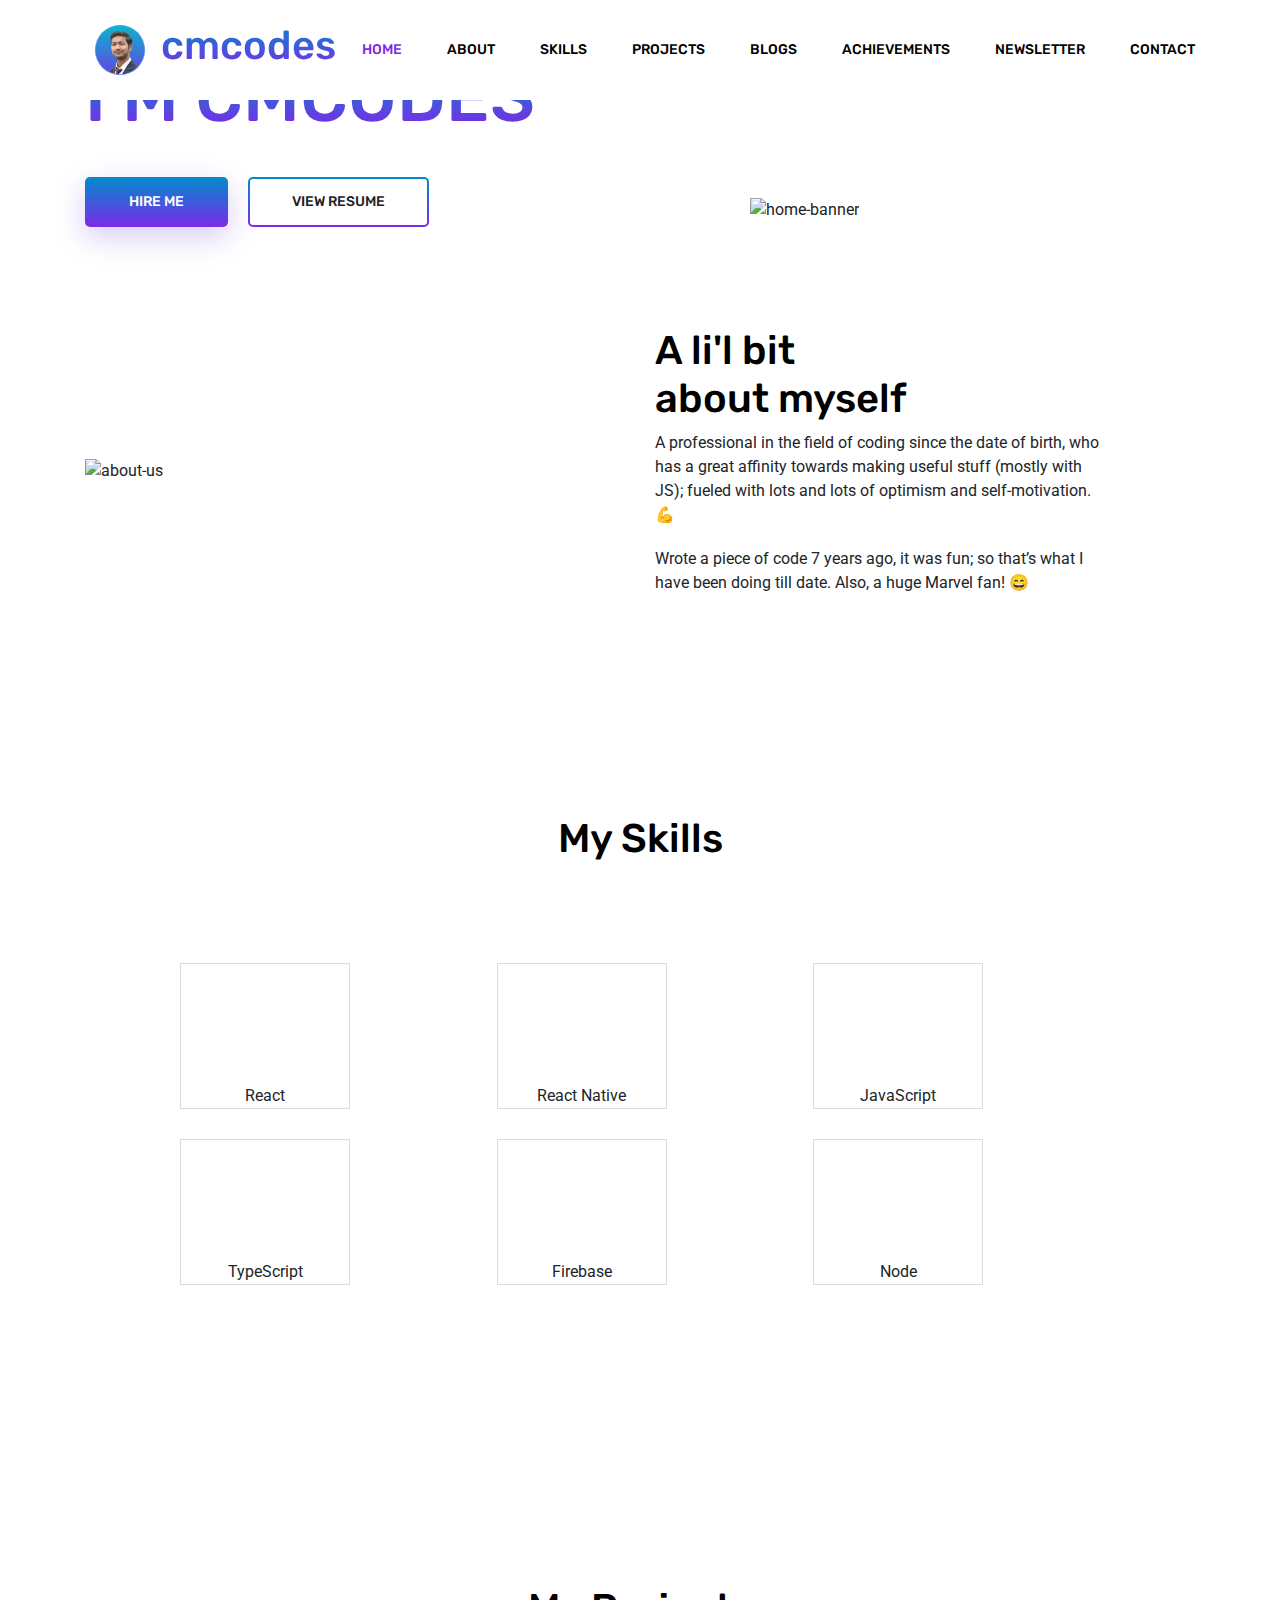
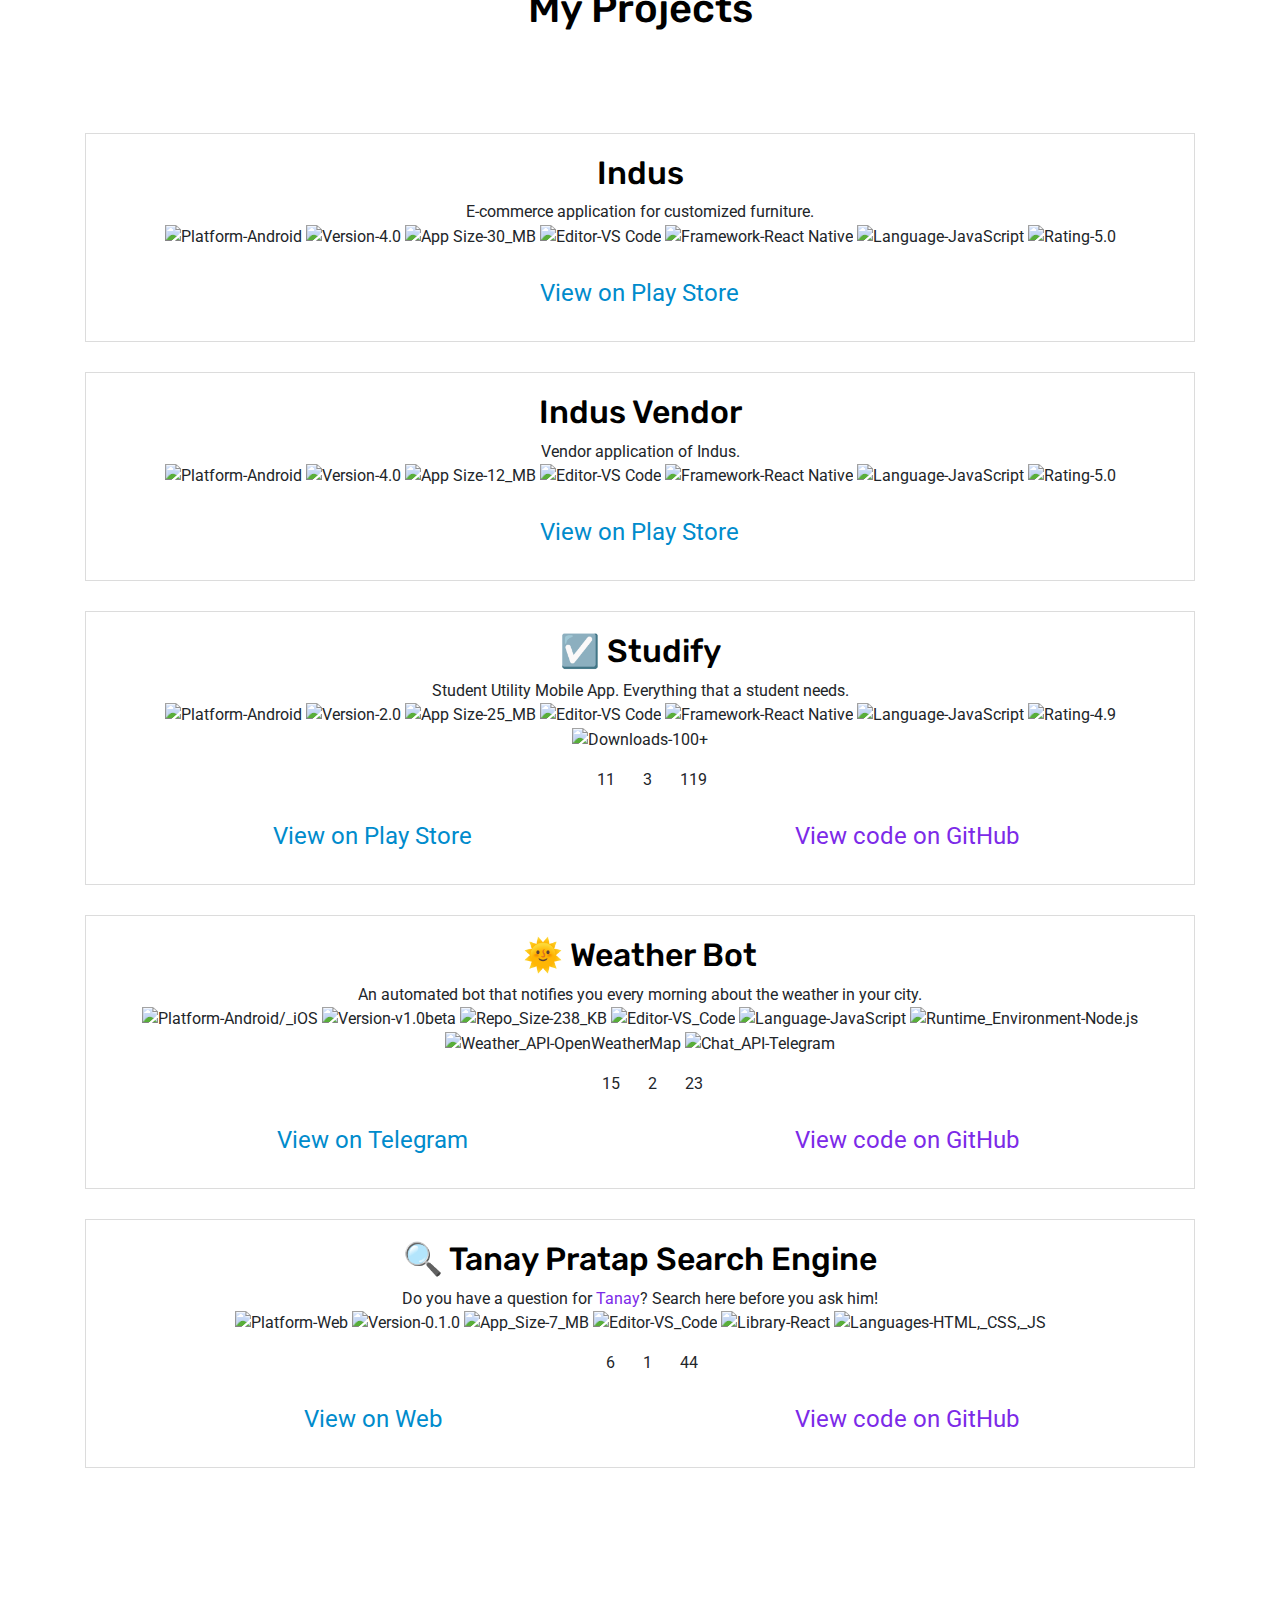
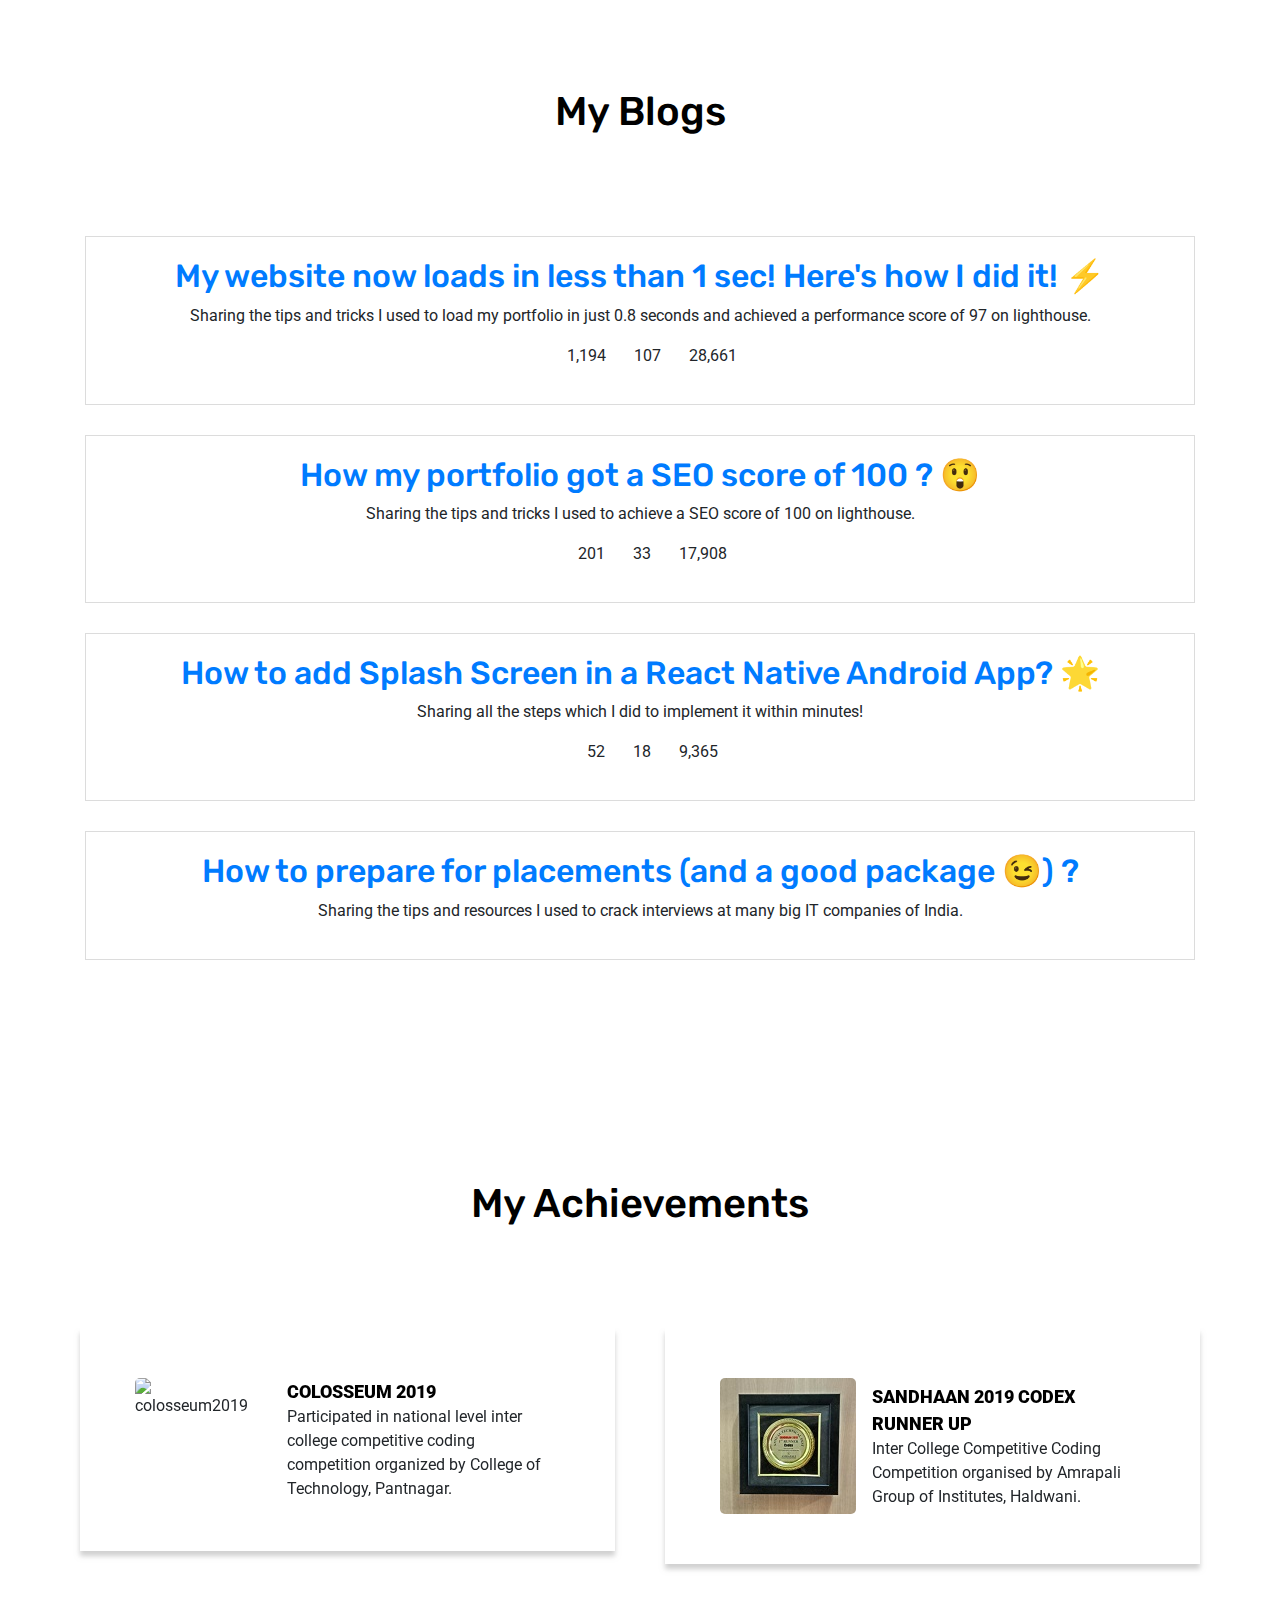
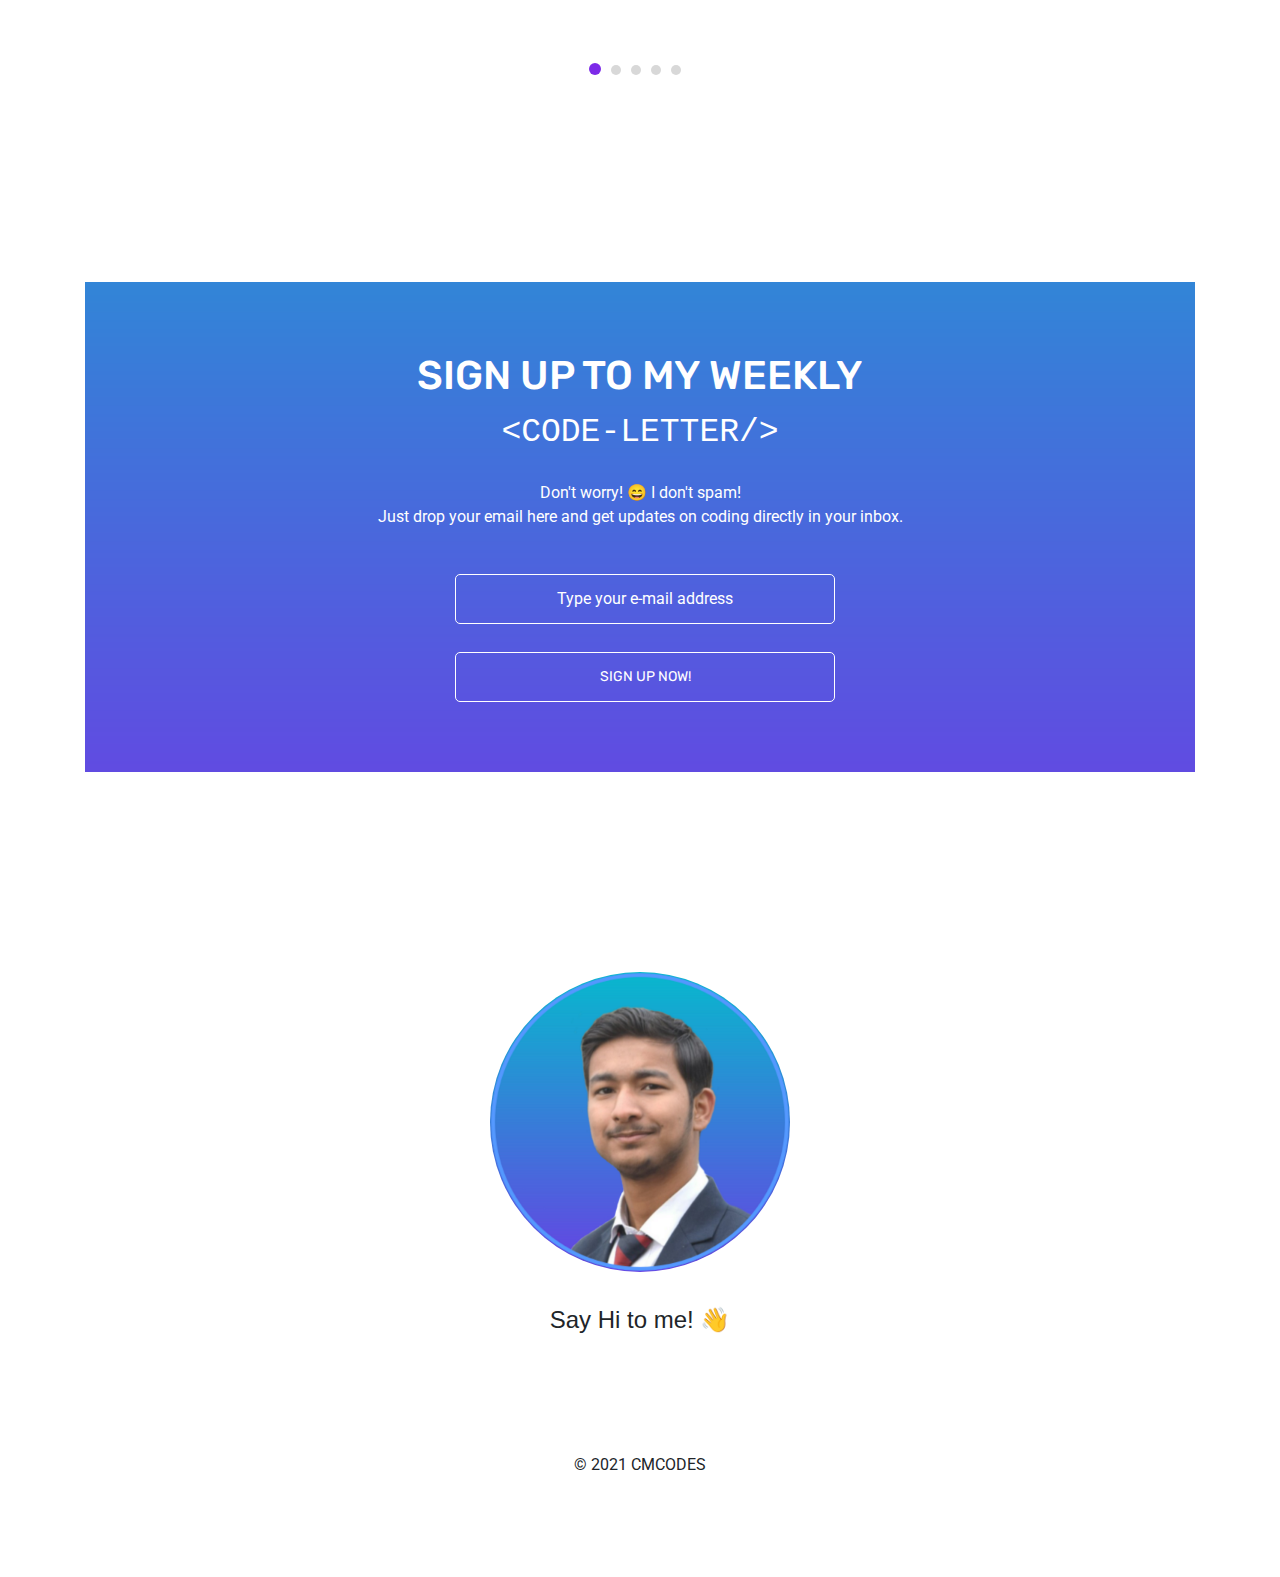
==== index.html @ 33fc5f02 "Devicons added for skills" ====
<!DOCTYPE html>
<html lang="en">

<head>
    <title>cmcodes - React Native Mobile App Developer</title>
    <!-- Meta tags -->
    <meta charset="utf-8" />
    <meta name="keyword"
        content="cmcodes, cm, portfolio, javascript, react, react native, developer, web developer, mobile developer, hyderabad" />
    <meta name="description"
        content="Hi, I am cmcodes. A Javascript/ React (Native) Developer from Hyderabad, Telangana. Here's my portfolio where you can see all my projects, blogs, and achievements." />
    <meta name="author" content="cmcodes" />
    <meta name="copyright" content="cmcodes" />
    <meta name="robots" content="follow" />
    <meta name="viewport" content="width=device-width, initial-scale=1, shrink-to-fit=yes" />
    <meta name="theme-color" content="#377cd7" />
    <!-- Icon tags -->
    <link rel="icon" href="img/favicon.png" type="image/png" />
    <link rel="apple-touch-icon" sizes="180x180" href="img/favicon.png" />
    <link rel="stylesheet" rel="preload" as="style"
        href="https://cdn.jsdelivr.net/gh/devicons/devicon@latest/devicon.min.css">
    <link rel="stylesheet" rel="preload" as="style"
        href="https://cdnjs.cloudflare.com/ajax/libs/font-awesome/5.14.0/css/all.min.css"
        integrity="sha512-1PKOgIY59xJ8Co8+NE6FZ+LOAZKjy+KY8iq0G4B3CyeY6wYHN3yt9PW0XpSriVlkMXe40PTKnXrLnZ9+fkDaog=="
        crossorigin="anonymous" />
    <link rel="stylesheet" rel="preload" as="style"
        href="https://cdnjs.cloudflare.com/ajax/libs/font-awesome/4.5.0/css/font-awesome.min.css"
        integrity="sha512-+L4yy6FRcDGbXJ9mPG8MT/3UCDzwR9gPeyFNMCtInsol++5m3bk2bXWKdZjvybmohrAsn3Ua5x8gfLnbE1YkOg=="
        crossorigin="anonymous" />
    <!-- CSS links -->
    <link rel="stylesheet" rel="preload" as="style" href="css/style.css" />
    <link rel="stylesheet" rel="preload" as="style"
        href="https://stackpath.bootstrapcdn.com/bootstrap/4.3.1/css/bootstrap.min.css"
        integrity="sha384-ggOyR0iXCbMQv3Xipma34MD+dH/1fQ784/j6cY/iJTQUOhcWr7x9JvoRxT2MZw1T" crossorigin="anonymous">
    <link rel="stylesheet" rel="preload" as="style" href="vendors/owl-carousel/owl.carousel.min.css" />
    <link rel="stylesheet" rel="preload" as="style" href="vendors/nice-select/css/nice-select.css" />
</head>

<body>
    <!--================ Start Header Area =================-->
    <header class="header_area">
        <div class="main_menu">
            <nav class="navbar navbar-expand-lg navbar-light">
                <div class="container">
                    <i class="navbar-brand logo_h">
                        <img src="img/favicon.png"
                            style="border-radius: 50%; height: 50px; width: 50px; margin-left: 10px" alt="cmcodes_dp" />
                    </i>
                    <h1 class="gradient-color">cmcodes</h1>
                    <button class="navbar-toggler" type="button" data-toggle="collapse"
                        data-target="#navbarSupportedContent" aria-controls="navbarSupportedContent"
                        aria-expanded="false" aria-label="Toggle navigation">
                        <span class="icon-bar"></span>
                        <span class="icon-bar"></span>
                        <span class="icon-bar"></span>
                    </button>
                    <div class="collapse navbar-collapse offset" id="navbarSupportedContent">
                        <ul class="nav navbar-nav menu_nav justify-content-end">
                            <li class="nav-item active">
                                <a class="nav-link" href="index.html">Home</a>
                            </li>
                            <li class="nav-item">
                                <a class="nav-link" href="#about">About</a>
                            </li>
                            <li class="nav-item">
                                <a class="nav-link" href="#skills">Skills</a>
                            </li>
                            <li class="nav-item">
                                <a class="nav-link" href="#projects">Projects</a>
                            </li>
                            <li class="nav-item">
                                <a class="nav-link" href="#blogs">Blogs</a>
                            </li>
                            <li class="nav-item">
                                <a class="nav-link" href="#achievements">Achievements</a>
                            </li>
                            <li class="nav-item">
                                <a class="nav-link" href="#newsletter">Newsletter</a>
                            </li>
                            <li class="nav-item">
                                <a class="nav-link" href="#contact">Contact</a>
                            </li>
                        </ul>
                    </div>
                </div>
            </nav>
        </div>
    </header>
    <!--================ End Header Area =================-->

    <!--================ Start Home Banner Area =================-->
    <section class="home_banner_area">
        <div class="banner_inner">
            <div class="container">
                <div class="row">
                    <div class="col-lg-7">
                        <div class="banner_content">
                            <p class="text-uppercase header">Hi</p>
                            <h1 class="text-uppercase gradient-color">I'm cmcodes</h1>
                            <h2 class="text-uppercase typewrite" style="color: black" data-period="1000"
                                data-type='["Analyst", "Tech Geek", "Developer"]'>
                                <span class="wrap"> </span>
                            </h2>
                            <br />
                            <div class="d-flex align-items-center">
                                <a class="primary_btn" href="mailto:cm@cmcodes.in"><span>Hire Me</span></a>
                                <a class="primary_btn tr-bg" href="Resume_C-M-Pandey_9012913225_2021.pdf"
                                    target="_blank"><span>View Resume</span></a>
                            </div>
                        </div>
                    </div>
                    <div class="col-lg-5">
                        <div class="home_right_img">
                            <img class="" src="img/banners/home-right.png" alt="home-banner" />
                        </div>
                    </div>
                </div>
            </div>
        </div>
    </section>
    <!--================ End Home Banner Area =================-->

    <!--================ Start About Area =================-->
    <section class="about_area section_gap" id="about">
        <div class="container">
            <div class="row justify-content-start align-items-center">
                <div class="col-lg-5">
                    <div class="about_img">
                        <img class="" src="img/banners/about-us.png" alt="about-us" />
                    </div>
                </div>
                <div class="offset-lg-1 col-lg-5">
                    <div class="main_title text-left">
                        <h1>
                            A li'l bit <br /> about myself <br />
                        </h1>
                        <p>
                            A professional in the field of coding since the date of birth, who has a great affinity
                            towards making useful stuff (mostly with JS); fueled with lots and lots of optimism and
                            self-motivation. 💪
                        </p>
                        <p>
                            Wrote a piece of code 7 years ago, it was fun; so that’s what I have been doing till date.
                            Also, a huge Marvel fan! 😄
                        </p>
                    </div>
                </div>
            </div>
        </div>
    </section>
    <!--================ End About Area =================-->

    <!--================ Start Skills Area =================-->
    <section class="skills_area section_gap" id="skills">
        <div class="main_title text-center">
            <h1>My Skills</h1>
        </div>
        <div class="container">
            <div class="row justify-content-center">
                <div class="col-lg-10">
                    <div class="row">

                        <div class="col-lg-4 col-md-4 col-sm-6">
                            <div class="single-skill-item d-table">
                                <div class="d-table-cell text-center">
                                    <i class="devicon-react-original colored" style="font-size: 80px"></i><br />
                                    <text>React</text>
                                </div>
                            </div>
                        </div>

                        <div class="col-lg-4 col-md-4 col-sm-6">
                            <div class="single-skill-item d-table">
                                <div class="d-table-cell text-center">
                                    <i class="devicon-react-original colored" style="font-size: 80px"></i><br />
                                    <text>React Native</text>
                                </div>
                            </div>
                        </div>

                        <div class="col-lg-4 col-md-4 col-sm-6">
                            <div class="single-skill-item d-table">
                                <div class="d-table-cell text-center">
                                    <i class="devicon-javascript-plain colored" style="font-size: 80px"></i><br />
                                    <text>JavaScript</text>
                                </div>
                            </div>
                        </div>

                        <div class="col-lg-4 col-md-4 col-sm-6">
                            <div class="single-skill-item d-table">
                                <div class="d-table-cell text-center">
                                    <i class="devicon-typescript-plain colored" style="font-size: 80px"></i><br />
                                    <text>TypeScript</text>
                                </div>
                            </div>
                        </div>

                        <div class="col-lg-4 col-md-4 col-sm-6">
                            <div class="single-skill-item d-table">
                                <div class="d-table-cell text-center">
                                    <i class="devicon-firebase-plain colored" style="font-size: 80px"></i><br />
                                    <text>Firebase</text>
                                </div>
                            </div>
                        </div>

                        <div class="col-lg-4 col-md-4 col-sm-6">
                            <div class="single-skill-item d-table">
                                <div class="d-table-cell text-center">
                                    <i class="devicon-nodejs-plain colored" style="font-size: 80px"></i><br />
                                    <text>Node</text>
                                </div>
                            </div>
                        </div>

                    </div>
                </div>
            </div>
        </div>
    </section>
    <!--================ End Skills Area =================-->

    <!--================ Start Projects Area =================-->
    <section class="portfolio_area section_gap" id="projects">
        <div class="container">
            <div class="main_title text-center">
                <h1>My Projects</h1>
            </div>
            <div class="contain_grid">

                <div class="single-portfolio-item d-table">
                    <h2>
                        Indus
                    </h2>
                    <p>
                        E-commerce application for customized furniture.
                        <br />
                        <img src="https://img.shields.io/badge/Platform-Android-brightgreen.svg"
                            alt="Platform-Android" />
                        <img src="https://img.shields.io/badge/Version-4.0-green.svg" alt="Version-4.0" />
                        <img src="https://img.shields.io/badge/App_Size-30_MB-orange.svg" alt="App Size-30_MB" />
                        <img src="https://img.shields.io/badge/Editor-VS_Code-0078d7.svg" alt="Editor-VS Code" />
                        <img src="https://img.shields.io/badge/Framework-React_Native-61dbfb.svg"
                            alt="Framework-React Native" />
                        <img src="https://img.shields.io/badge/Language-JavaScript-f0db4f.svg"
                            alt="Language-JavaScript" />
                        <img src="https://img.shields.io/badge/Rating-5.0-greeen.svg" alt="Rating-5.0" />
                    </p>
                    <div align="center">
                        <a href="https://play.google.com/store/apps/details?id=com.indusclientservice">
                            <div
                                style="border-radius: 10px; color: #008bcc; height: auto; padding: 10px; font-size: 24px; width: 46%; float: center; margin: 0% 2% 0% 2%;">
                                View on Play Store <i class="fas fa-play" alt="hosted link"></i>
                            </div>
                        </a>
                    </div>
                </div>

                <div class="single-portfolio-item d-table">
                    <h2>
                        Indus Vendor
                    </h2>
                    <p>
                        Vendor application of Indus.
                        <br />
                        <img src="https://img.shields.io/badge/Platform-Android-brightgreen.svg"
                            alt="Platform-Android" />
                        <img src="https://img.shields.io/badge/Version-4.0-green.svg" alt="Version-4.0" />
                        <img src="https://img.shields.io/badge/App_Size-12_MB-orange.svg" alt="App Size-12_MB" />
                        <img src="https://img.shields.io/badge/Editor-VS_Code-0078d7.svg" alt="Editor-VS Code" />
                        <img src="https://img.shields.io/badge/Framework-React_Native-61dbfb.svg"
                            alt="Framework-React Native" />
                        <img src="https://img.shields.io/badge/Language-JavaScript-f0db4f.svg"
                            alt="Language-JavaScript" />
                        <img src="https://img.shields.io/badge/Rating-5.0-greeen.svg" alt="Rating-5.0" />
                    </p>
                    <div align="center">
                        <a href="https://play.google.com/store/apps/details?id=com.indusvendorapp">
                            <div
                                style="border-radius: 10px; color: #008bcc; height: auto; padding: 10px; font-size: 24px; width: 46%; float: center; margin: 0% 2% 0% 2%;">
                                View on Play Store <i class="fas fa-play" alt="hosted link"></i>
                            </div>
                        </a>
                    </div>
                </div>

                <div class="single-portfolio-item d-table">
                    <h2>
                        ☑️ Studify
                    </h2>
                    <p>
                        Student Utility Mobile App. Everything that a student needs.
                        <br />
                        <img src="https://img.shields.io/badge/Platform-Android-brightgreen.svg"
                            alt="Platform-Android" />
                        <img src="https://img.shields.io/badge/Version-2.0-green.svg" alt="Version-2.0" />
                        <img src="https://img.shields.io/badge/App_Size-25_MB-orange.svg" alt="App Size-25_MB" />
                        <img src="https://img.shields.io/badge/Editor-VS_Code-0078d7.svg" alt="Editor-VS Code" />
                        <img src="https://img.shields.io/badge/Framework-React_Native-61dbfb.svg"
                            alt="Framework-React Native" />
                        <img src="https://img.shields.io/badge/Language-JavaScript-f0db4f.svg"
                            alt="Language-JavaScript" />
                        <img src="https://img.shields.io/badge/Rating-4.9-greeen.svg" alt="Rating-4.9" />
                        <img src="https://img.shields.io/badge/Downloads-100+-blue.svg" alt="Downloads-100+" />
                    </p>
                    <p>
                        <abbr title="stars" style="text-decoration-line: none; cursor: default">
                            <i class="fa fa-star" alt="stars" style="margin-left: 1em"></i>
                            <span style="margin-left: 0.5em">11</span>
                        </abbr>
                        <abbr title="forks" style="text-decoration-line: none; cursor: default">
                            <i class="fa fa-code-fork" alt="forks" style="margin-left: 1em"></i>
                            <span style="margin-left: 0.5em">3</span>
                        </abbr>
                        <abbr title="commits" style="text-decoration-line: none; cursor: default">
                            <i class="fa fa-history" alt="commits" style="margin-left: 1em"></i>
                            <span style="margin-left: 0.5em">119</span>
                        </abbr>
                    </p>
                    <div align="center">
                        <a href="https://play.google.com/store/apps/details?id=com.cmcodes.studify">
                            <div
                                style="border-radius: 10px; color: #008bcc; height: auto; padding: 10px; font-size: 24px; width: 46%; float: left; margin: 0% 2% 0% 2%;">
                                View on Play Store <i class="fas fa-play" alt="hosted link"></i>
                            </div>
                        </a>
                        <a href="https://github.com/cmcodes1/Studify">
                            <div
                                style="border-radius: 10px; color: #7c2ae8; height: auto; padding: 10px; font-size: 24px; width: 46%; float: left; margin: 0% 2% 0% 2%;">
                                View code on GitHub <i class="fab fa-github" alt="github link"></i>
                            </div>
                        </a>
                    </div>
                </div>

                <div class="single-portfolio-item d-table">
                    <h2>
                        🌞 Weather Bot
                    </h2>
                    <p>
                        An automated bot that notifies you every morning about the weather in your city. <br />
                        <img src="https://img.shields.io/badge/Platform-Android/_iOS-brightgreen.svg"
                            alt="Platform-Android/_iOS" />
                        <img src="https://img.shields.io/badge/Version-v1.0beta-brightgreen.svg"
                            alt="Version-v1.0beta" />
                        <img src="https://img.shields.io/badge/Repo_Size-238_KB-orange.svg" alt="Repo_Size-238_KB" />
                        <img src="https://img.shields.io/badge/Editor-VS_Code-0078d7.svg" alt="Editor-VS_Code" />
                        <img src="https://img.shields.io/badge/Language-JavaScript-f0db4f.svg"
                            alt="Language-JavaScript" />
                        <img src="https://img.shields.io/badge/Runtime_Environment-Node.js-68A063.svg"
                            alt="Runtime_Environment-Node.js" />
                        <img src="https://img.shields.io/badge/Weather_API-OpenWeatherMap-e96e4d.svg"
                            alt="Weather_API-OpenWeatherMap" />
                        <img src="https://img.shields.io/badge/Chat_API-Telegram-139bd0.svg" alt="Chat_API-Telegram" />
                    </p>
                    <p>
                        <abbr title="stars" style="text-decoration-line: none; cursor: default">
                            <i class="fa fa-star" alt="stars" style="margin-left: 1em"></i>
                            <span style="margin-left: 0.5em">15</span>
                        </abbr>
                        <abbr title="forks" style="text-decoration-line: none; cursor: default">
                            <i class="fa fa-code-fork" alt="forks" style="margin-left: 1em"></i>
                            <span style="margin-left: 0.5em">2</span>
                        </abbr>
                        <abbr title="commits" style="text-decoration-line: none; cursor: default">
                            <i class="fa fa-history" alt="commits" style="margin-left: 1em"></i>
                            <span style="margin-left: 0.5em">23</span>
                        </abbr>
                    </p>
                    <div align="center">
                        <a href="https://t.me/cmcodes_weather_bot">
                            <div
                                style="border-radius: 10px; color: #008bcc; height: auto; padding: 10px; font-size: 24px; width: 46%; float: left; margin: 0% 2% 0% 2%;">
                                View on Telegram <i class="fab fa-telegram" alt="hosted link"></i>
                            </div>
                        </a>
                        <a href="https://github.com/cmcodes1/weather-bot">
                            <div
                                style="border-radius: 10px; color: #7c2ae8; height: auto; padding: 10px; font-size: 24px; width: 46%; float: left; margin: 0% 2% 0% 2%;">
                                View code on GitHub <i class="fab fa-github" alt="github link"></i>
                            </div>
                        </a>
                    </div>
                </div>

                <div class="single-portfolio-item d-table">
                    <h2>
                        🔍 Tanay Pratap Search Engine
                    </h2>
                    <p>
                        Do you have a question for
                        <a href="https://www.tanaypratap.com" class="link">Tanay</a>? Search here before you ask him!
                        <br />
                        <img src="https://img.shields.io/badge/Platform-Web-brightgreen.svg" alt="Platform-Web" />
                        <img src="https://img.shields.io/badge/Version-0.1.0-green.svg" alt="Version-0.1.0" />
                        <img src="https://img.shields.io/badge/App_Size-7_MB-orange.svg" alt="App_Size-7_MB" />
                        <img src="https://img.shields.io/badge/Editor-VS_Code-0078d7.svg" alt="Editor-VS_Code" />
                        <img src="https://img.shields.io/badge/Library-React-61dbfb.svg" alt="Library-React" />
                        <img src="https://img.shields.io/badge/Languages-HTML,_CSS,_JS-red.svg"
                            alt="Languages-HTML,_CSS,_JS" />
                    </p>
                    <p>
                        <abbr title="stars" style="text-decoration-line: none; cursor: default">
                            <i class="fa fa-star" alt="stars" style="margin-left: 1em"></i>
                            <span style="margin-left: 0.5em">6</span>
                        </abbr>
                        <abbr title="forks" style="text-decoration-line: none; cursor: default">
                            <i class="fa fa-code-fork" alt="forks" style="margin-left: 1em"></i>
                            <span style="margin-left: 0.5em">1</span>
                        </abbr>
                        <abbr title="commits" style="text-decoration-line: none; cursor: default">
                            <i class="fa fa-history" alt="commits" style="margin-left: 1em"></i>
                            <span style="margin-left: 0.5em">44</span>
                        </abbr>
                    </p>
                    <div align="center">
                        <a href="https://tanaypratapsearchengine.netlify.app/">
                            <div
                                style="border-radius: 10px; color: #008bcc; height: auto; padding: 10px; font-size: 24px; width: 46%; float: left; margin: 0% 2% 0% 2%;">
                                View on Web <i class="fas fa-globe" alt="hosted link"></i>
                            </div>
                        </a>
                        <a href="https://github.com/cmcodes1/tanaypratap-search-engine">
                            <div
                                style="border-radius: 10px; color: #7c2ae8; height: auto; padding: 10px; font-size: 24px; width: 46%; float: left; margin: 0% 2% 0% 2%;">
                                View code on GitHub <i class="fab fa-github" alt="github link"></i>
                            </div>
                        </a>
                    </div>
                </div>

            </div>
        </div>
    </section>
    <!--================End Projects Area =================-->

    <!--================ Start Blogs Area =================-->
    <section class="portfolio_area section_gap" id="blogs">
        <div class="container">
            <div class="main_title text-center">
                <h1>My Blogs</h1>
            </div>
            <div class="contain_grid">
                <div class="single-portfolio-item d-table">
                    <h2>
                        <a
                            href="https://dev.to/cmcodes/my-website-now-loads-in-less-than-2-sec-here-s-how-i-did-it-hoj">
                            My website now loads in less than 1 sec! Here's how I did it! ⚡
                        </a>
                    </h2>
                    <p>
                        Sharing the tips and tricks I used to load my portfolio in just 0.8 seconds and achieved a
                        performance score of 97 on lighthouse. <br />
                    </p>
                    <p>
                        <abbr title="reactions" style="text-decoration-line: none; cursor: default">
                            <i class="fa fa-heart" alt="reactions" style="margin-left: 1em"></i>
                            <span style="margin-left: 0.5em">1,194</span>
                        </abbr>
                        <abbr title="comments" style="text-decoration-line: none; cursor: default">
                            <i class="fa fa-comments" alt="comments" style="margin-left: 1em"></i>
                            <span style="margin-left: 0.5em">107</span>
                        </abbr>
                        <abbr title="views" style="text-decoration-line: none; cursor: default">
                            <i class="fa fa-eye" alt="views" style="margin-left: 1em"></i>
                            <span style="margin-left: 0.5em">28,661</span>
                        </abbr>
                    </p>
                </div>
                <div class="single-portfolio-item d-table">
                    <h2>
                        <a href="https://dev.to/cmcodes/how-my-portfolio-got-a-seo-score-of-100-456c">
                            How my portfolio got a SEO score of 100 ? 😲
                        </a>
                    </h2>
                    <p>
                        Sharing the tips and tricks I used to achieve a SEO score of 100 on lighthouse. <br />
                    </p>
                    <p>
                        <abbr title="reactions" style="text-decoration-line: none; cursor: default">
                            <i class="fa fa-heart" alt="reactions" style="margin-left: 1em"></i>
                            <span style="margin-left: 0.5em">201</span>
                        </abbr>
                        <abbr title="comments" style="text-decoration-line: none; cursor: default">
                            <i class="fa fa-comments" alt="comments" style="margin-left: 1em"></i>
                            <span style="margin-left: 0.5em">33</span>
                        </abbr>
                        <abbr title="views" style="text-decoration-line: none; cursor: default">
                            <i class="fa fa-eye" alt="views" style="margin-left: 1em"></i>
                            <span style="margin-left: 0.5em">17,908</span>
                        </abbr>
                    </p>
                </div>
                <div class="single-portfolio-item d-table">
                    <h2>
                        <a href="https://dev.to/cmcodes/how-to-add-splash-screen-in-a-react-native-android-app-287l">
                            How to add Splash Screen in a React Native Android App? 🌟
                        </a>
                    </h2>
                    <p>
                        Sharing all the steps which I did to implement it within minutes! <br />
                    </p>
                    <p>
                        <abbr title="reactions" style="text-decoration-line: none; cursor: default">
                            <i class="fa fa-heart" alt="reactions" style="margin-left: 1em"></i>
                            <span style="margin-left: 0.5em">52</span>
                        </abbr>
                        <abbr title="comments" style="text-decoration-line: none; cursor: default">
                            <i class="fa fa-comments" alt="comments" style="margin-left: 1em"></i>
                            <span style="margin-left: 0.5em">18</span>
                        </abbr>
                        <abbr title="views" style="text-decoration-line: none; cursor: default">
                            <i class="fa fa-eye" alt="views" style="margin-left: 1em"></i>
                            <span style="margin-left: 0.5em">9,365</span>
                        </abbr>
                    </p>
                </div>
                <div class="single-portfolio-item d-table">
                    <h2>
                        <a
                            href="https://medium.com/@cmcodes/how-to-prepare-for-placements-and-a-good-package-9e4146d68437">
                            How to prepare for placements (and a good package 😉) ?
                        </a>
                    </h2>
                    <p>
                        Sharing the tips and resources I used to crack interviews at many big IT companies of India.
                        <br />
                    </p>
                </div>
            </div>
        </div>
    </section>
    <!--================End Blogs Area =================-->

    <!--================ Start Achievements Area =================-->
    <section class="achievements_area section_gap" id="achievements">
        <div class="container">
            <div class="row justify-content-center">
                <div class="col-lg-8 text-center">
                    <div class="main_title">
                        <h1>My Achievements</h1>
                    </div>
                </div>
            </div>
            <div class="row">
                <div class="testi_slider owl-carousel">
                    <div class="testi_item">
                        <div class="row">
                            <div class="col-lg-4">
                                <img src="img/achievements/colosseum2019.png" alt="colosseum2019"
                                    style="max-width: 136px; max-height: 136px" />
                            </div>
                            <div class="col-lg-8">
                                <div class="testi_text">
                                    <p class="heading">Colosseum 2019</p>
                                    <p>
                                        Participated in national level inter college competitive coding competition
                                        organized by College of Technology, Pantnagar.
                                    </p>
                                </div>
                            </div>
                        </div>
                    </div>
                    <div class="testi_item">
                        <div class="row">
                            <div class="col-lg-4">
                                <img src="img/achievements/sandhaan2019.png" alt="sandhaan2019"
                                    style="max-width: 136px; max-height: 136px" />
                            </div>
                            <div class="col-lg-8">
                                <div class="testi_text">
                                    <p class="heading">Sandhaan 2019 Codex Runner Up</p>
                                    <p>
                                        Inter College Competitive Coding Competition organised by Amrapali Group of
                                        Institutes, Haldwani.
                                    </p>
                                </div>
                            </div>
                        </div>
                    </div>
                    <div class="testi_item">
                        <div class="row">
                            <div class="col-lg-4">
                                <img src="img/achievements/sandhaan2019_2.png" alt="sandhaan2019_2"
                                    style="max-width: 136px; max-height: 136px" />
                            </div>
                            <div class="col-lg-8">
                                <div class="testi_text">
                                    <p class="heading">Sandhaan 2019 Codex Runner Up</p>
                                    <p>
                                        Receiving the award by Dr. M.K.Sharma (Head of Department of Amrapali Institute
                                        of Applied Science).
                                    </p>
                                </div>
                            </div>
                        </div>
                    </div>
                    <div class="testi_item">
                        <div class="row">
                            <div class="col-lg-4">
                                <img src="img/achievements/youthparliament2019_2.png" alt="youthparliament2019_2"
                                    style="max-width: 136px; max-height: 136px" />
                            </div>
                            <div class="col-lg-8">
                                <div class="testi_text">
                                    <p class="heading">National Youth Parliament 2019</p>
                                    <p>
                                        Presented my views on "India sets global narrative on economic offenders" at
                                        this event.
                                    </p>
                                </div>
                            </div>
                        </div>
                    </div>
                    <div class="testi_item">
                        <div class="row">
                            <div class="col-lg-4">
                                <img src="img/achievements/youthparliament2019.png" alt="youthparliament2019"
                                    style="max-width: 136px; max-height: 136px" />
                            </div>
                            <div class="col-lg-8">
                                <div class="testi_text">
                                    <p class="heading">National Youth Parliament 2019</p>
                                    <p>
                                        Presented my views on "Arresting corruption through zero tolerance policy" at
                                        this event.
                                    </p>
                                </div>
                            </div>
                        </div>
                    </div>
                    <div class="testi_item">
                        <div class="row">
                            <div class="col-lg-4">
                                <img src="img/achievements/youthopia2018.png" alt="youthopia2018"
                                    style="max-width: 136px; max-height: 136px" />
                            </div>
                            <div class="col-lg-8">
                                <div class="testi_text">
                                    <p class="heading">Youthopia 2018 Second Runner Up</p>
                                    <p>
                                        Participated in inter college competitive coding competition organized by DIT
                                        University, Dehradun.
                                    </p>
                                </div>
                            </div>
                        </div>
                    </div>
                    <div class="testi_item">
                        <div class="row">
                            <div class="col-lg-4">
                                <img src="img/achievements/kdmm2018.png" alt="kdmm2018"
                                    style="max-width: 136px; max-height: 136px" />
                            </div>
                            <div class="col-lg-8">
                                <div class="testi_text">
                                    <p class="heading">KDMM 2018 Winner</p>
                                    <br />
                                    <p>
                                        Inter College Quiz Competition organised by Amrapali Group of Institutes,
                                        Haldwani.
                                    </p>
                                </div>
                            </div>
                        </div>
                    </div>
                    <div class="testi_item">
                        <div class="row">
                            <div class="col-lg-4">
                                <img src="img/achievements/youthparliament2018.png" alt="youthparliament2018"
                                    style="max-width: 136px; max-height: 136px" />
                            </div>
                            <div class="col-lg-8">
                                <div class="testi_text">
                                    <p class="heading">National Youth Parliament 2018</p>
                                    <p>
                                        Presented my views on "One Nation One Election" at this event organized by the
                                        Ministry of Youth Affairs and Sports.
                                    </p>
                                </div>
                            </div>
                        </div>
                    </div>
                    <div class="testi_item">
                        <div class="row">
                            <div class="col-lg-4">
                                <img src="img/achievements/impulse2018.png" alt="impulse2018"
                                    style="max-width: 136px; max-height: 136px" />
                            </div>
                            <div class="col-lg-8">
                                <div class="testi_text">
                                    <p class="heading">Impulse 2018</p>
                                    <br />
                                    <p>
                                        Participated in inter college debate competition at tech fest organized by
                                        Amrapali Group of Institutes, Haldwani.
                                    </p>
                                </div>
                            </div>
                        </div>
                    </div>
                    <div class="testi_item">
                        <div class="row">
                            <div class="col-lg-4">
                                <img src="img/achievements/iitdelhi2018.png" alt="iitdelhi2018"
                                    style="max-width: 136px; max-height: 136px" />
                            </div>
                            <div class="col-lg-8">
                                <div class="testi_text">
                                    <p class="heading">IIT Delhi Tryst 2018</p>
                                    <br />
                                    <p>
                                        Participated in Android Apps Development workshop organized by Robosapiens
                                        Technologies Pvt. Ltd.
                                    </p>
                                </div>
                            </div>
                        </div>
                    </div>
                </div>
            </div>
        </div>
    </section>
    <!--================ End Achievements Area =================-->

    <!--================ Start Newsletter Area =================-->
    <section class="newsletter_area section_gap" id="newsletter">
        <div class="container">
            <div class="row justify-content-center align-items-center">
                <div class="col-lg-12">
                    <div class="subscription_box text-center">
                        <h1 class="text-uppercase text-white">Sign up to my weekly</h1>
                        <code class="text-white" style="font-size: 33px">&lt;CODE-LETTER/&gt;</code>
                        <br />
                        <br />
                        <p class="text-white">
                            Don't worry! 😄 I don't spam! <br /> Just drop your email here and get updates on coding
                            directly in your inbox.
                        </p>
                        <div class="subcribe-form" id="mc_embed_signup">
                            <form target="_blank" novalidate="true"
                                action="https://gmail.us10.list-manage.com/subscribe/post?u=68c92422e2fab58245c62aca5&amp;id=7201dff900"
                                method="get" class="subscription relative">
                                <label>
                                    <input name="EMAIL" style="text-align: center; margin-left: 10px"
                                        placeholder="Type your e-mail address" onfocus="this.placeholder=''"
                                        onblur="this.placeholder='Type your e-mail address'" required="" type="email"
                                        id="mce-EMAIL" />
                                </label>
                                <div style="position: absolute; left: -5000px">
                                    <label>
                                        <input name="b_36c4fd991d266f23781ded980_aefe40901a" tabindex="-1" value=""
                                            type="text" />
                                    </label>
                                </div>
                                <br />
                                <input type="submit" class="primary-btn" value="Sign up now!" />
                                <div class="info"></div>
                            </form>
                        </div>
                    </div>
                </div>
            </div>
        </div>
    </section>
    <!--================ End Newsletter Area =================-->

    <!--================Footer Area =================-->
    <footer class="footer_area section_gap" id="contact">
        <div class="container">
            <div class="row justify-content-center">
                <div class="col-lg-12">
                    <div class="footer_top flex-column">
                        <div class="footer_logo">
                            <img src="img/dp.png" style="height: 300px; width: 300px; border-radius: 50%"
                                alt="cmcodes_dp" />
                            <p style="font-family: Arial, Helvetica, sans-serif; margin-top: 30px; font-size: x-large;">
                                Say Hi to me! 👋
                            </p>
                        </div>
                        <div class="footer_social">
                            <a href="mailto:cm@cmcodes.in">
                                <i class="fa fa-envelope-o" alt="mail"></i>
                            </a>
                            <a href="https://www.instagram.com/cmcodes">
                                <i class="fab fa-instagram" alt="instagram"></i>
                            </a>
                            <a href="https://www.dev.to/cmcodes">
                                <i class="fab fa-dev" alt="dev"></i>
                            </a>
                            <a href="https://www.github.com/cmcodes1">
                                <i class="fab fa-github" alt="github"></i>
                            </a>
                            <a href="https://www.twitter.com/cmcodes1">
                                <i class="fab fa-twitter" alt="twitter"></i>
                            </a>
                            <a href="https://www.linkedin.com/in/cmcodes">
                                <i class="fab fa-linkedin" alt="linkedin"></i>
                            </a>
                        </div>
                    </div>
                </div>
            </div>
            <div class="row footer_bottom justify-content-center">
                <p class="col-lg-8 col-sm-12 footer_text">&copy; 2021 CMCODES</p>
            </div>
        </div>
    </footer>
    <!--================End Footer Area =================-->

    <script defer src="https://code.jquery.com/jquery-3.5.1.min.js"
        integrity="sha256-9/aliU8dGd2tb6OSsuzixeV4y/faTqgFtohetphbbj0=" crossorigin="anonymous"></script>
    <script defer src="https://cdnjs.cloudflare.com/ajax/libs/popper.js/1.14.7/umd/popper.min.js"
        integrity="sha384-UO2eT0CpHqdSJQ6hJty5KVphtPhzWj9WO1clHTMGa3JDZwrnQq4sF86dIHNDz0W1"
        crossorigin="anonymous"></script>
    <script defer src="https://stackpath.bootstrapcdn.com/bootstrap/4.3.1/js/bootstrap.min.js"
        integrity="sha384-JjSmVgyd0p3pXB1rRibZUAYoIIy6OrQ6VrjIEaFf/nJGzIxFDsf4x0xIM+B07jRM"
        crossorigin="anonymous"></script>
    <script defer src="vendors/nice-select/js/jquery.nice-select.min.js"></script>
    <script defer src="vendors/owl-carousel/owl.carousel.min.js"></script>
    <script defer src="js/jquery.ajaxchimp.min.js"></script>
    <script defer src="js/mail-script.js"></script>
    <script defer src="js/theme.js"></script>
    <script defer src="js/typingtext.js" rel="preload" as="style"></script>
</body>

</html>
---- css/style.css ----
@import url(https://fonts.googleapis.com/css?family=Roboto:400,500|Rubik:500,700);body{line-height:26px;font-size:15px;font-family:Roboto,sans-serif;font-weight:400;color:#666}h1,h2,h3,h4,h5,h6{font-family:Rubik,sans-serif;font-weight:500;color:#000}.list{list-style:none;margin:0;padding:0}.link{color:#7c2ae8}.header{font-size:xx-large;font-weight:900;color:#000}.heading{font-size:large;text-transform:uppercase;font-weight:900;color:#000}a{text-decoration:none;transition:all .3s ease-in-out}a:focus,a:hover{text-decoration:none;outline:0}button:focus{outline:0;box-shadow:none}.section_gap{padding:100px 0}@media (max-width:1199px){.section_gap{padding:80px 0}}.main_title{text-align:center;margin-bottom:100px}@media (max-width:1199px){.main_title{margin-bottom:50px}}.main_title h2{font-size:36px;font-weight:700;margin-bottom:15px;line-height:50px;text-transform:uppercase}@media (max-width:991px){.main_title h2 br{display:none}}@media (max-width:767px){.main_title h2{font-size:30px;line-height:34px}}.main_title p{margin-bottom:0}@media (max-width:991px){.main_title p br{display:none}}.main_title.white h2{color:#fff}.main_title.white p{color:#fff;opacity:.6}.header_area .navbar .nav .nav-item.submenu ul .nav-item:hover .nav-link{background:-webkit-linear-gradient(#008bcc 0,#7c2ae8 100%);background:-moz-linear-gradient(#008bcc 0,#7c2ae8 100%);background:-o-linear-gradient(#008bcc 0,#7c2ae8 100%);background:linear-gradient(#008bcc 0,#7c2ae8 100%)}.gradient-color{background:-webkit-linear-gradient(#008bcc 0,#7c2ae8 100%);background:-moz-linear-gradient(#008bcc 0,#7c2ae8 100%);background:-o-linear-gradient(#008bcc 0,#7c2ae8 100%);background:linear-gradient(#008bcc 0,#7c2ae8 100%);-webkit-background-clip:text;background-clip:text;-webkit-text-fill-color:transparent}.primary_btn{display:inline-block;color:#fff;letter-spacing:0;font-family:Rubik,sans-serif;font-weight:500;font-size:14px;line-height:46px;outline:0!important;text-align:center;cursor:pointer;text-transform:uppercase;border-radius:5px;background-origin:border-box;background-clip:content-box,border-box;background-image:linear-gradient(to bottom,#008bcc 0,#7c2ae8 100%),linear-gradient(to bottom,#008bcc,#7c2ae8);border:double 2px transparent;box-shadow:0 10px 30px rgba(118,85,225,.3)}.primary_btn span{padding:0 42px}.primary_btn.tr-bg{background-image:linear-gradient(#fff,#fff),linear-gradient(to bottom,#008bcc,#7c2ae8);border:2px solid transparent;color:#222;box-shadow:none}.primary_btn.tr-bg:hover{background-image:linear-gradient(to bottom,#008bcc 0,#7c2ae8 100%),radial-gradient(circle at top left,#008bcc,#7c2ae8);border:double 2px transparent;color:#fff;box-shadow:0 10px 30px rgba(118,85,225,.3)}.primary_btn:hover{background-image:linear-gradient(#fff,#fff),radial-gradient(circle at top left,#008bcc,#7c2ae8);border:2px solid #7c2ae8;color:#222;box-shadow:none;background-clip:border-box}.header_area{position:absolute;width:100%;z-index:9999;background:#fff}.header_area .menu_nav{width:100%}.header_area .navbar{background:0 0;padding:0;border:0;border-radius:0;width:100%}.header_area .navbar .nav .nav-item{margin-right:45px}.header_area .navbar .nav .nav-item .nav-link{font:500 14px/100px Rubik,sans-serif;text-transform:uppercase;color:#000;padding:0;display:inline-block}.header_area .navbar .nav .nav-item .nav-link:after{display:none}.header_area .navbar .nav .nav-item.active .nav-link,.header_area .navbar .nav .nav-item:hover .nav-link{color:#7c2ae8}.header_area .navbar .nav .nav-item.submenu{position:relative}.header_area .navbar .nav .nav-item.submenu ul{border:none;padding:0;border-radius:0;box-shadow:none;margin:0;background:#fff}@media (min-width:992px){.header_area .navbar .nav .nav-item.submenu ul{position:absolute;top:120%;left:0;min-width:250px;text-align:left;opacity:0;transition:all .3s ease-in;display:block;border:none;padding:0;border-radius:0;box-shadow:0 10px 30px 0 rgba(0,0,0,.1)}}.header_area .navbar .nav .nav-item.submenu ul:before{content:"";width:0;height:0;border-style:solid;border-width:10px 10px 0 10px;border-color:#eee transparent transparent transparent;position:absolute;right:24px;top:45px;z-index:3;opacity:0;transition:all .4s linear}.header_area .navbar .nav .nav-item.submenu ul .nav-item{display:block;float:none;margin-right:0;border-bottom:1px solid #ededed;margin-left:0;transition:all .4s linear}.header_area .navbar .nav .nav-item.submenu ul .nav-item .nav-link{line-height:45px;color:#000;padding:0 30px;transition:all 150ms linear;display:block;text-transform:capitalize;margin-right:0}.header_area .navbar .nav .nav-item.submenu ul .nav-item:last-child{border-bottom:none}.header_area .navbar .nav .nav-item.submenu ul .nav-item:hover .nav-link{color:#fff}@media (min-width:992px){.header_area .navbar .nav .nav-item.submenu:hover ul{visibility:visible;opacity:1;top:100%}}.header_area .navbar .nav .nav-item.submenu:hover ul .nav-item{margin-top:0}.header_area .navbar .nav .nav-item:last-child{margin-right:0}.header_area.navbar_fixed .main_menu{position:fixed;width:100%;top:-70px;left:0;right:0;background:#fff;transform:translateY(70px);transition:transform .5s ease,background .5s ease;-webkit-transition:transform .5s ease,background .5s ease;box-shadow:0 3px 16px 0 rgba(0,0,0,.1)}.header_area.navbar_fixed .main_menu .navbar .nav .nav-item .nav-link{line-height:70px}@media (min-width:992px){.header_area.white_menu .navbar .navbar-brand img{display:none}.header_area.white_menu .navbar .navbar-brand img+img{display:inline-block}}@media (max-width:991px){.header_area.white_menu .navbar .navbar-brand img{display:inline-block}.header_area.white_menu .navbar .navbar-brand img+img{display:none}}.header_area.white_menu .navbar .nav .nav-item .nav-link{color:#fff}.header_area.white_menu.navbar_fixed .main_menu .navbar .navbar-brand img{display:inline-block}.header_area.white_menu.navbar_fixed .main_menu .navbar .navbar-brand img+img{display:none}.header_area.white_menu.navbar_fixed .main_menu .navbar .nav .nav-item .nav-link{line-height:70px;color:#000}.owl-carousel.off{display:-ms-flexbox;display:flex}.home_banner_area{z-index:1;background-position:center;background-size:cover}.home_banner_area .banner_inner{width:100%}.home_banner_area .banner_inner .home_right_img{padding-top:197px}@media (max-width:1480px){.home_banner_area .banner_inner .home_right_img img{max-width:100%;height:auto}}@media (max-width:991px){.home_banner_area .banner_inner .home_right_img{display:none}}.home_banner_area .banner_inner .col-lg-7{vertical-align:middle;align-self:center}.home_banner_area .banner_inner .banner_content{text-align:left}@media (max-width:991px){.home_banner_area .banner_inner .banner_content{margin-top:150px}}.home_banner_area .banner_inner .banner_content h3{font-size:40px;margin-bottom:20px;position:relative}.home_banner_area .banner_inner .banner_content h3:after{content:"";width:380px;height:2px;position:absolute;top:50%;left:10%;background:#000}@media (max-width:575px){.home_banner_area .banner_inner .banner_content h3:after{display:none}}.home_banner_area .banner_inner .banner_content h1{margin-top:20px;font-size:70px;line-height:60px;margin-bottom:25px}@media (max-width:1024px){.home_banner_area .banner_inner .banner_content h1{font-size:60px}}@media (max-width:767px){.home_banner_area .banner_inner .banner_content h1{font-size:50px}}.home_banner_area .banner_inner .banner_content h5{font-size:24px;margin-bottom:35px}.home_banner_area .banner_inner .banner_content .primary_btn{margin-right:20px}.banner_area{position:relative;z-index:1;min-height:485px}@media (max-width:1199px){.banner_area{min-height:350px}}.banner_area .banner_inner{position:relative;overflow:hidden;width:100%;min-height:485px;background:url(../img/banner/common-banner.png) no-repeat right bottom;background-size:90% 85%;width:98%;z-index:1}@media (max-width:1199px){.banner_area .banner_inner{min-height:350px}}@media (max-width:991px){.banner_area .banner_inner{background:#7c2ae8;width:100%}}.banner_area .banner_inner .banner_content{margin-left:50px;margin-top:100px}@media (max-width:991px){.banner_area .banner_inner .banner_content{margin-left:0;margin-top:50px}}.banner_area .banner_inner .banner_content h2{color:#fff;font-size:50px;font-family:Rubik,sans-serif;margin-bottom:10px;text-transform:uppercase;font-weight:700}@media (max-width:991px){.banner_area .banner_inner .banner_content h2{font-size:30px}}.banner_area .banner_inner .banner_content .page_link a{font-size:14px;color:#fff;font-family:Roboto,sans-serif;margin-right:20px;position:relative}.banner_area .banner_inner .banner_content .page_link a:before{content:"-";position:absolute;right:-14px;top:50%;-webkit-transform:translateY(-50%);-moz-transform:translateY(-50%);-ms-transform:translateY(-50%);-o-transform:translateY(-50%);transform:translateY(-50%)}.banner_area .banner_inner .banner_content .page_link a:last-child{margin-right:0}.banner_area .banner_inner .banner_content .page_link a:last-child:before{display:none}.info{background:#38a4ff}.info:before{background:#298cdf}.about_area{position:relative}.about_area .main_title{margin-bottom:0}.about_area .main_title p{margin-bottom:20px}.about_area .primary_btn{margin-top:20px}.about_area .about_img{position:relative;right:250px}@media (max-width:1480px){.about_area .about_img{right:0}.about_area .about_img img{max-width:100%;height:auto}}@media (max-width:991px){.about_area .about_img{display:none}}.skills_area{padding-bottom:170px}@media (max-width:1199px){.skills_area{padding-bottom:80px}}.single-skill-item{width:170px;height:100px;margin-bottom:30px;border:1px solid #dcdcdc;box-shadow:none;-webkit-transition:all .2s ease-in-out 0s;-moz-transition:all .2s ease-in-out 0s;-o-transition:all .2s ease-in-out 0s;transition:all .2s ease-in-out 0s}@media only screen and (max-width:767px){.single-skill-item{height:100px;width:140px}}@media (max-width:575px){.single-skill-item{margin:0 auto;margin-bottom:30px}}.single-skill-item .d-table-cell{vertical-align:middle}.single-skill-item img{max-width:200px;margin:0 auto;-webkit-transition:all .2s ease-in-out 0s;-moz-transition:all .2s ease-in-out 0s;-o-transition:all .2s ease-in-out 0s;transition:all .2s ease-in-out 0s}@media only screen and (max-width:767px){.single-skill-item img{max-width:100px}}.single-skill-item:hover{border:1px solid transparent;box-shadow:0 0 5px 5px rgba(118,85,225,.5);-moz-box-shadow:0 0 5px 5px rgba(118,85,225,.5);-webkit-box-shadow:0 0 5px 5px rgba(118,85,225,.5)}.contain_grid{display:grid;grid-gap:30px;grid-template-columns:repeat(1,1fr);grid-template-rows:repeat(auto-repeat,240px)}.single-portfolio-item{text-align:center;padding:20px;border:1px solid #dcdcdc;box-shadow:none;-webkit-transition:all .2s ease-in-out 0s;-moz-transition:all .2s ease-in-out 0s;-o-transition:all .2s ease-in-out 0s;transition:all .2s ease-in-out 0s}.single-portfolio-item:hover{border:1px solid transparent;box-shadow:0 0 5px 5px rgba(118,85,225,.5);-moz-box-shadow:0 0 5px 5px rgba(118,85,225,.5);-webkit-box-shadow:0 0 5px 5px rgba(118,85,225,.5)}.portfolio_area{padding-bottom:120px}@media (max-width:991px){.portfolio_area{padding-bottom:50px}}.portfolio_area .filters ul{padding-left:0;margin-bottom:50px}@media (max-width:991px){.portfolio_area .filters ul{margin-bottom:20px}}.portfolio_area .filters ul li{display:inline-block;margin-right:50px;font-size:14px;font-weight:500;text-transform:uppercase;color:#222;cursor:pointer;-webkit-transition:all .4s ease 0s;-moz-transition:all .4s ease 0s;-o-transition:all .4s ease 0s;transition:all .4s ease 0s}.portfolio_area .filters ul li.active,.portfolio_area .filters ul li:hover{color:#7c2ae8}@media (max-width:767px){.portfolio_area .filters ul li{margin-right:20px}}@media (max-width:480px){.portfolio_details_inner .row{margin-bottom:30px}}.portfolio_details_inner p{margin-bottom:30px;font-size:14px}.portfolio_details_inner p:last-child{margin-bottom:0}.portfolio_details_inner .portfolio_right_text{margin-top:50px}.portfolio_details_inner .portfolio_right_text h4{font-size:20px;margin-bottom:18px}.portfolio_details_inner .portfolio_right_text p{margin-bottom:25px;font-size:14px}.portfolio_details_inner .portfolio_right_text .list li{margin-bottom:7px;font-weight:400;font-size:14px}.portfolio_details_inner .portfolio_right_text .list li span{font-family:Rubik,sans-serif;color:#000;font-size:16px;font-weight:500;width:97px;display:inline-block}.portfolio_details_inner .portfolio_right_text .list li:last-child{margin-bottom:0}.portfolio_details_inner .portfolio_right_text .list li i{color:#f1cd09}.achievements_area .owl-carousel .owl-dots{display:block!important;text-align:center}.achievements_area .owl-carousel .owl-dots .owl-dot{height:10px;width:10px;background:#d8d8d8;border-radius:17px;display:inline-block;margin-right:10px;-webkit-transition:all .2s ease 0s;-moz-transition:all .2s ease 0s;-o-transition:all .2s ease 0s;transition:all .2s ease 0s}.achievements_area .owl-carousel .owl-dots .owl-dot.active{height:12px;width:12px;background:#7c2ae8}.achievements_area .owl-carousel .owl-item img{width:auto!important;height:auto}.testi_item{padding:50px 55px;margin-bottom:20px;margin-left:10px;margin:0 10px 80px;height:auto;box-shadow:0 5px 5px 0 rgba(162,162,162,.5);-webkit-transition:all .2s ease 0s;-moz-transition:all .2s ease 0s;-o-transition:all .2s ease 0s;transition:all .2s ease 0s}@media (max-width:991px){.testi_item{margin-bottom:0}}@media (max-width:575px){.testi_item{padding:30px 20px;height:387px;margin-bottom:20px}}.testi_item img{border-radius:5px}.testi_item .col-lg-8{vertical-align:middle;align-self:center}@media (max-width:991px){.testi_item .testi_text{margin-top:50px}}.testi_item .testi_text h4{font-size:20px;margin-bottom:15px;text-transform:uppercase}.testi_item .testi_text p{margin-bottom:0}.testi_item:hover{box-shadow:0 5px 0 0 rgba(118,85,225,.5)}.newsletter_area{color:#fff}.subscription_box{background:url(../img/subscribe-bg.png) no-repeat center;padding:70px 0;border-radius:0}@media (max-width:575px){.subscription_box{padding:40px 10px}}.subscription_box h2{font-weight:700;margin-bottom:20px}@media (max-width:767px){.subscription_box h2{font-size:30px}}.subscription_box p{margin-bottom:0}.subscription_box .subscription input{min-width:380px;max-width:380px;line-height:48px;padding:0 25px;border:1px solid #fff;background:0 0;font-weight:400;border-radius:5px;color:#fff}.subscription_box .subscription input:focus{outline:0}@media (max-width:420px){.subscription_box .subscription input{min-width:250px}}.subscription_box .subscription input.placeholder{color:#fff;font-weight:400}.subscription_box .subscription input:-moz-placeholder{color:#fff;font-weight:400}.subscription_box .subscription input::-moz-placeholder{color:#fff;font-weight:400}.subscription_box .subscription input::-webkit-input-placeholder{color:#fff;font-weight:400}.subscription_box .primary-btn{margin-left:10px;margin-top:20px;background:#fff;text-transform:uppercase;color:#222;border-radius:5px;line-height:48px;font-size:14px;font-family:Rubik,sans-serif;padding:0 38px;cursor:pointer}@media (max-width:767px){.subscription_box .primary-btn{margin-top:20px}}.subscription_box .subcribe-form{margin-top:45px}.subscription .info{color:#fff;width:100%;font-size:12px;background:0 0}.subscription .info.valid{color:green}.subscription .info.error{color:red}@media (max-width:1619px){.header_area .navbar .search{margin-left:40px}}@media (max-width:1199px){.header_area .navbar .nav .nav-item{margin-right:28px}.home_banner_area .banner_inner{padding:100px 0}.header_area .navbar .primary_btn{margin-left:40px}.home_banner_area .banner_inner .banner_content h2 br{display:none;font-size:36px}.home_banner_area .banner_inner .banner_content h2{font-size:36px;line-height:45px}}@media (max-width:991px){.navbar-toggler{border:none;border-radius:0;padding:0;cursor:pointer;margin-top:27px;margin-bottom:23px}.header_area .navbar{background:#000}.navbar-toggler[aria-expanded=false] span:nth-child(2){opacity:1}.navbar-toggler[aria-expanded=true] span:nth-child(2){opacity:0}.navbar-toggler[aria-expanded=true] span:first-child{transform:rotate(-45deg);position:relative;top:7.5px}.navbar-toggler[aria-expanded=true] span:last-child{transform:rotate(45deg);bottom:6px;position:relative}.navbar-toggler span{display:block;width:25px;height:3px;background:#fff;margin:auto;margin-bottom:4px;transition:all .4s linear;cursor:pointer}.navbar .container{padding-left:15px;padding-right:15px}.nav{padding:0 0}.header_area+div,.header_area+row,.header_area+section{margin-top:117px}.header_top .nav{padding:0}.header_area .navbar .nav .nav-item .nav-link{line-height:40px;margin-right:0;display:block;border-bottom:1px solid #ededed33;border-radius:0;color:#fff}.header_area .navbar .search{margin-left:0}.header_area .navbar-collapse{max-height:340px;overflow-y:scroll}.header_area .navbar .nav .nav-item.submenu ul .nav-item .nav-link{padding:0 15px}.header_area .navbar .nav .nav-item{margin-right:0}.header_area+div,.header_area+row,.header_area+section{margin-top:0}.header_area.navbar_fixed .main_menu .navbar .nav .nav-item .nav-link{line-height:40px;color:#fff}.header_area.white_menu.navbar_fixed .main_menu .navbar .nav .nav-item .nav-link{line-height:40px;color:#fff}.header_area.white_menu .navbar .nav .nav-item .nav-link{color:#222}.home_banner_area{margin-top:0}.home_right_img{display:none}.footer_area{padding-top:80px!important;padding-bottom:80px!important;background-image:none!important;background-color:#fcf8ff}.footer_area .col-sm-6{margin-bottom:30px}.footer_area .footer_inner{margin-bottom:-30px}.home_banner_area .banner_inner .home_left_img{display:none}.header_area .navbar .primary_btn{display:inline-block}}@media (max-width:767px){.primary_btn{display:inline-block}.primary_btn span{padding:0 21px}.img{height:100px;width:100px}.home_banner_area{min-height:300px}.home_banner_area .banner_inner{min-height:300px;padding-top:200px;padding-bottom:50px}.home_banner_area .banner_inner .banner_content{margin-top:0}.home_banner_area .banner_inner .banner_content h3{font-size:30px}.home_banner_area .banner_inner .banner_content p br{display:none}.home_banner_area .banner_inner .banner_content h3 span{line-height:45px;padding-bottom:0;padding-top:0}.footer_area .f_title{margin-bottom:20px}.footer_bottom{text-align:center}.footer_bottom .footer_social{text-align:center;margin-top:15px}}@media (max-width:575px){.header_area+div,.header_area+row,.header_area+section{margin-top:0}.home_banner_area .banner_inner .banner_content h2{font-size:28px;line-height:38px}.home_banner_area{min-height:450px}.home_banner_area .banner_inner{min-height:450px}.home_banner_area .banner_inner .banner_content h5{margin-top:0}.section_gap{padding-top:70px;padding-bottom:70px}.main_title h2{font-size:25px}.footer_area{padding:70px 0}}@media (max-width:480px){.header_area .navbar-collapse{max-height:250px}.home_banner_area .banner_inner .banner_content{padding:30px 15px;margin-top:0}.home_banner_area .banner_inner .banner_content h3{font-size:24px}.banner_area .banner_inner .banner_content h2{font-size:32px}.comments-area .thumb{margin-right:10px}.testi_item .media .d-flex{padding-right:0}.testi_item .media .d-flex img{width:auto;margin-bottom:15px}.testi_item .media{display:block}}@media (max-width:1024px){.footer_area{padding:60px 0}}.footer_area .footer_logo{text-align:center}.footer_area .footer_logo h4{font-size:20px;color:#000;margin-top:35px;text-transform:uppercase}.footer_area .footer_social{text-align:center;margin:25px 0 30px}.footer_area .footer_social a{padding:0 10px}.footer_area .footer_social a i{color:#788489;font-size:40px;-webkit-transition:all .4s ease 0s;-moz-transition:all .4s ease 0s;-o-transition:all .4s ease 0s;transition:all .4s ease 0s}@media (max-width:576px){.footer_area .footer_social a i{font-size:30px;margin:0 0 0}}.footer_area .footer_social a i:hover{color:#7c2ae8}.footer_area .footer_bottom{text-align:center}.footer_area .footer_bottom p{margin-bottom:0}.footer_area .footer_bottom a{color:#7c2ae8}
---- vendors/nice-select/css/nice-select.css ----
.nice-select {
  -webkit-tap-highlight-color: transparent;
  background-color: #fff;
  border-radius: 5px;
  border: solid 1px #e8e8e8;
  box-sizing: border-box;
  clear: both;
  cursor: pointer;
  display: block;
  float: left;
  font-family: inherit;
  font-size: 14px;
  font-weight: normal;
  height: 42px;
  line-height: 40px;
  outline: none;
  padding-left: 18px;
  padding-right: 30px;
  position: relative;
  text-align: left !important;
  -webkit-transition: all 0.2s ease-in-out;
  transition: all 0.2s ease-in-out;
  -webkit-user-select: none;
     -moz-user-select: none;
      -ms-user-select: none;
          user-select: none;
  white-space: nowrap;
  width: auto; }
  .nice-select:hover {
    border-color: #dbdbdb; }
  .nice-select:active, .nice-select.open, .nice-select:focus {
    border-color: #999; }
  .nice-select:after {
    border-bottom: 2px solid #999;
    border-right: 2px solid #999;
    content: '';
    display: block;
    height: 5px;
    margin-top: -4px;
    pointer-events: none;
    position: absolute;
    right: 12px;
    top: 50%;
    -webkit-transform-origin: 66% 66%;
        -ms-transform-origin: 66% 66%;
            transform-origin: 66% 66%;
    -webkit-transform: rotate(45deg);
        -ms-transform: rotate(45deg);
            transform: rotate(45deg);
    -webkit-transition: all 0.15s ease-in-out;
    transition: all 0.15s ease-in-out;
    width: 5px; }
  .nice-select.open:after {
    -webkit-transform: rotate(-135deg);
        -ms-transform: rotate(-135deg);
            transform: rotate(-135deg); }
  .nice-select.open .list {
    opacity: 1;
    pointer-events: auto;
    -webkit-transform: scale(1) translateY(0);
        -ms-transform: scale(1) translateY(0);
            transform: scale(1) translateY(0); }
  .nice-select.disabled {
    border-color: #ededed;
    color: #999;
    pointer-events: none; }
    .nice-select.disabled:after {
      border-color: #cccccc; }
  .nice-select.wide {
    width: 100%; }
    .nice-select.wide .list {
      left: 0 !important;
      right: 0 !important; }
  .nice-select.right {
    float: right; }
    .nice-select.right .list {
      left: auto;
      right: 0; }
  .nice-select.small {
    font-size: 12px;
    height: 36px;
    line-height: 34px; }
    .nice-select.small:after {
      height: 4px;
      width: 4px; }
    .nice-select.small .option {
      line-height: 34px;
      min-height: 34px; }
  .nice-select .list {
    background-color: #fff;
    border-radius: 5px;
    box-shadow: 0 0 0 1px rgba(68, 68, 68, 0.11);
    box-sizing: border-box;
    margin-top: 4px;
    opacity: 0;
    overflow: hidden;
    padding: 0;
    pointer-events: none;
    position: absolute;
    top: 100%;
    left: 0;
    -webkit-transform-origin: 50% 0;
        -ms-transform-origin: 50% 0;
            transform-origin: 50% 0;
    -webkit-transform: scale(0.75) translateY(-21px);
        -ms-transform: scale(0.75) translateY(-21px);
            transform: scale(0.75) translateY(-21px);
    -webkit-transition: all 0.2s cubic-bezier(0.5, 0, 0, 1.25), opacity 0.15s ease-out;
    transition: all 0.2s cubic-bezier(0.5, 0, 0, 1.25), opacity 0.15s ease-out;
    z-index: 9; }
    .nice-select .list:hover .option:not(:hover) {
      background-color: transparent !important; }
  .nice-select .option {
    cursor: pointer;
    font-weight: 400;
    line-height: 40px;
    list-style: none;
    min-height: 40px;
    outline: none;
    padding-left: 18px;
    padding-right: 29px;
    text-align: left;
    -webkit-transition: all 0.2s;
    transition: all 0.2s; }
    .nice-select .option:hover, .nice-select .option.focus, .nice-select .option.selected.focus {
      background-color: #f6f6f6; }
    .nice-select .option.selected {
      font-weight: bold; }
    .nice-select .option.disabled {
      background-color: transparent;
      color: #999;
      cursor: default; }

.no-csspointerevents .nice-select .list {
  display: none; }

.no-csspointerevents .nice-select.open .list {
  display: block; }
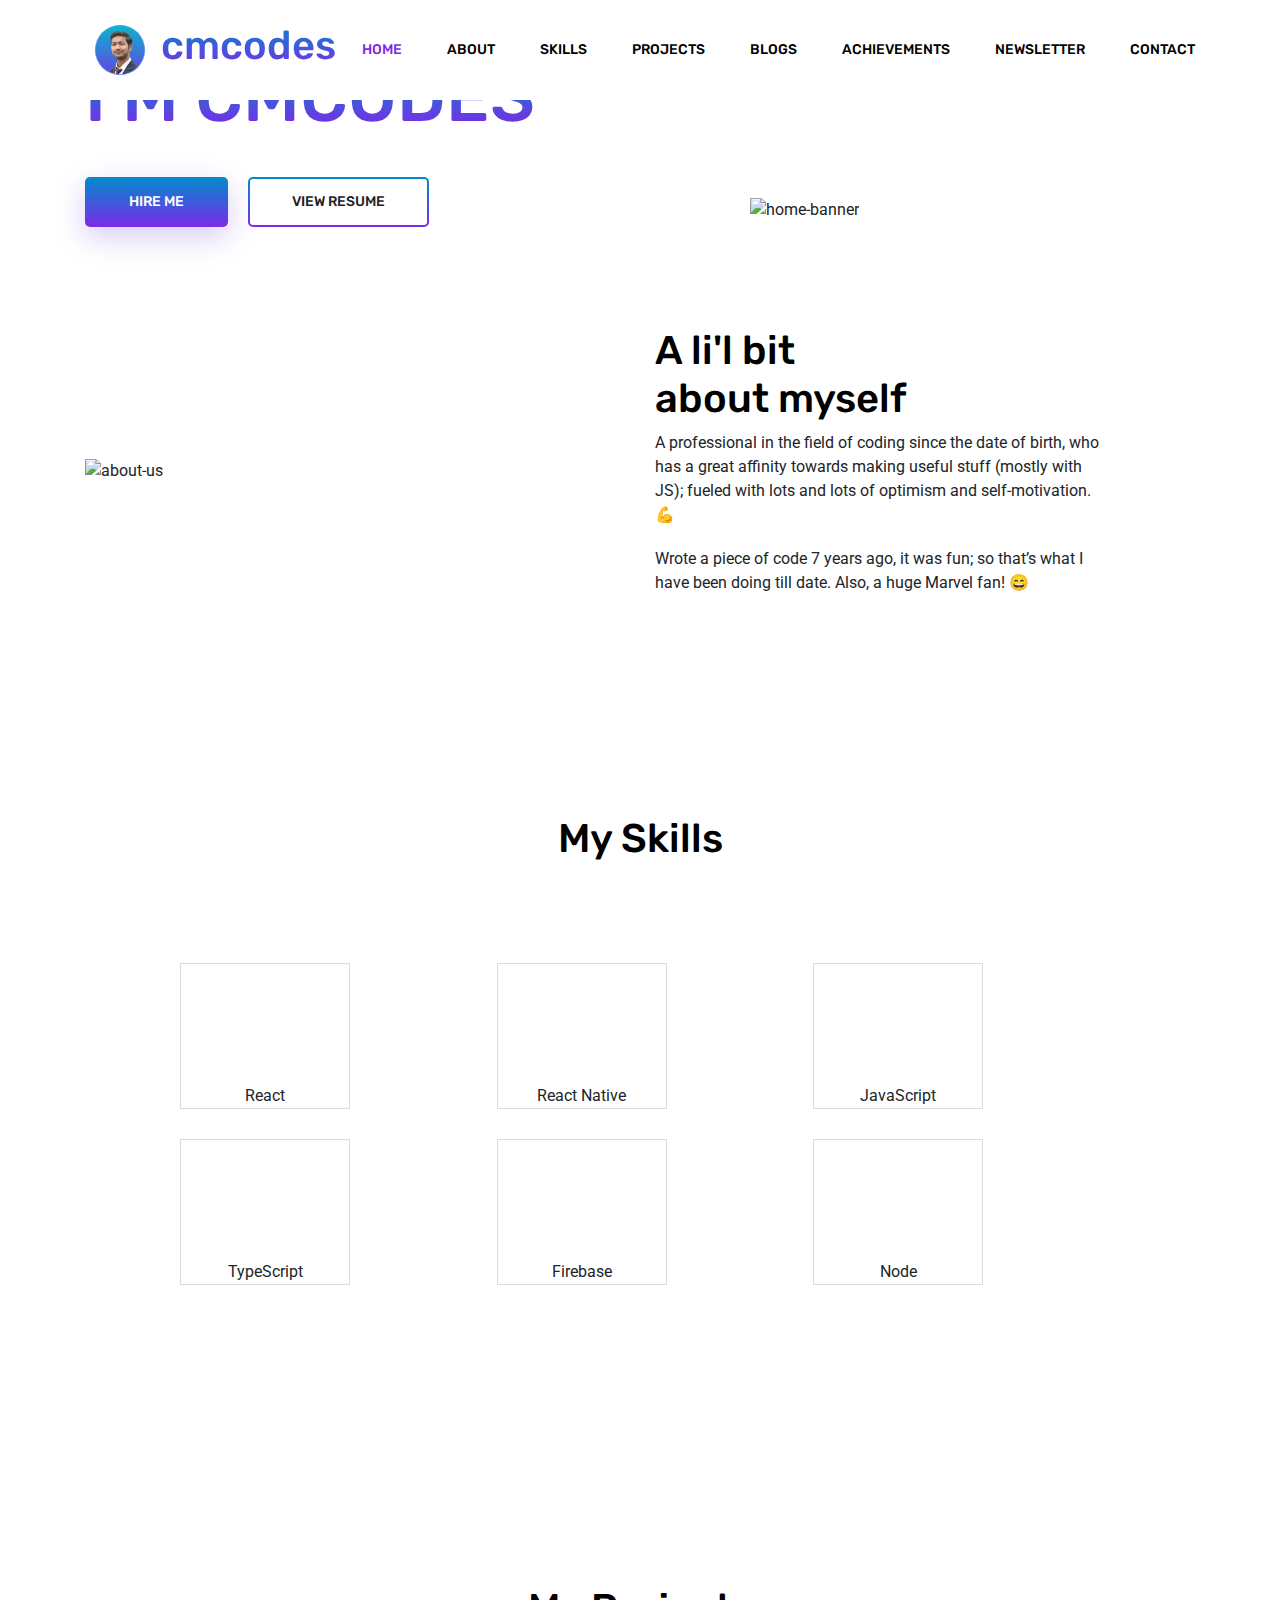
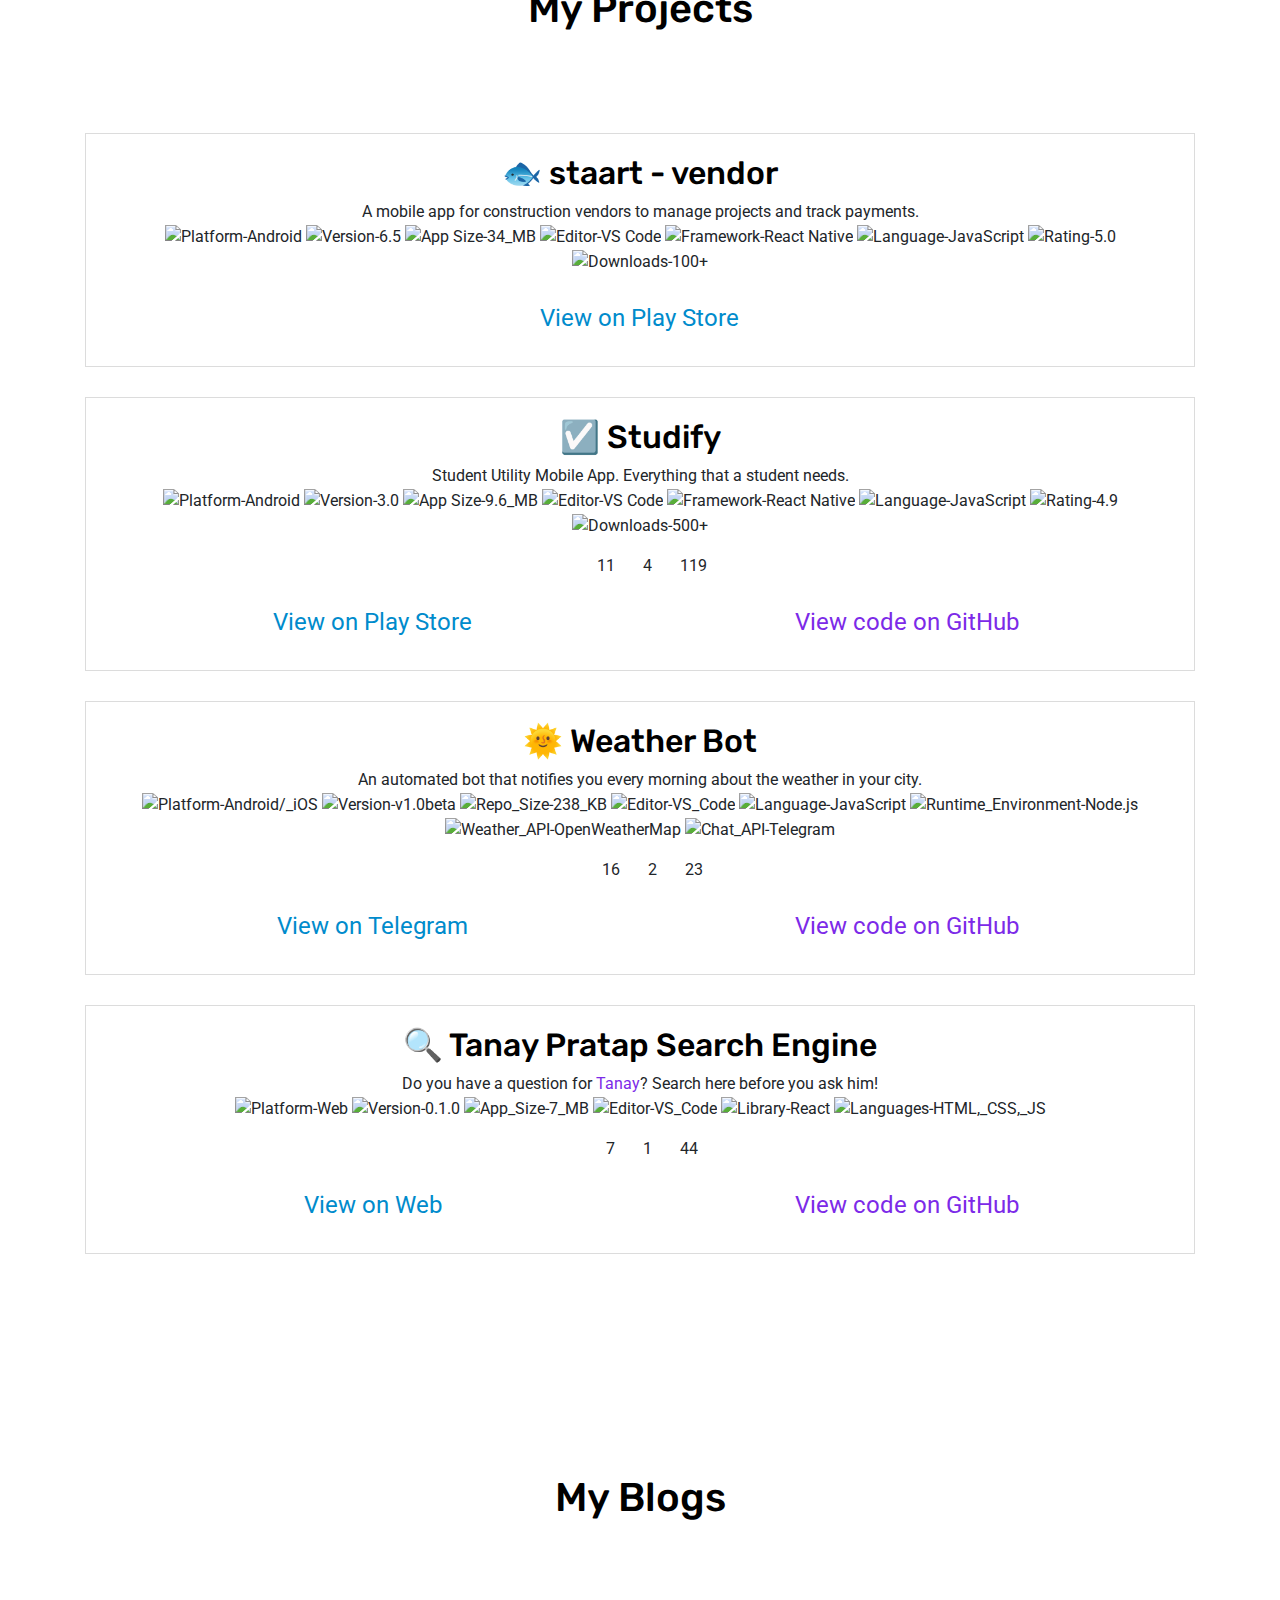
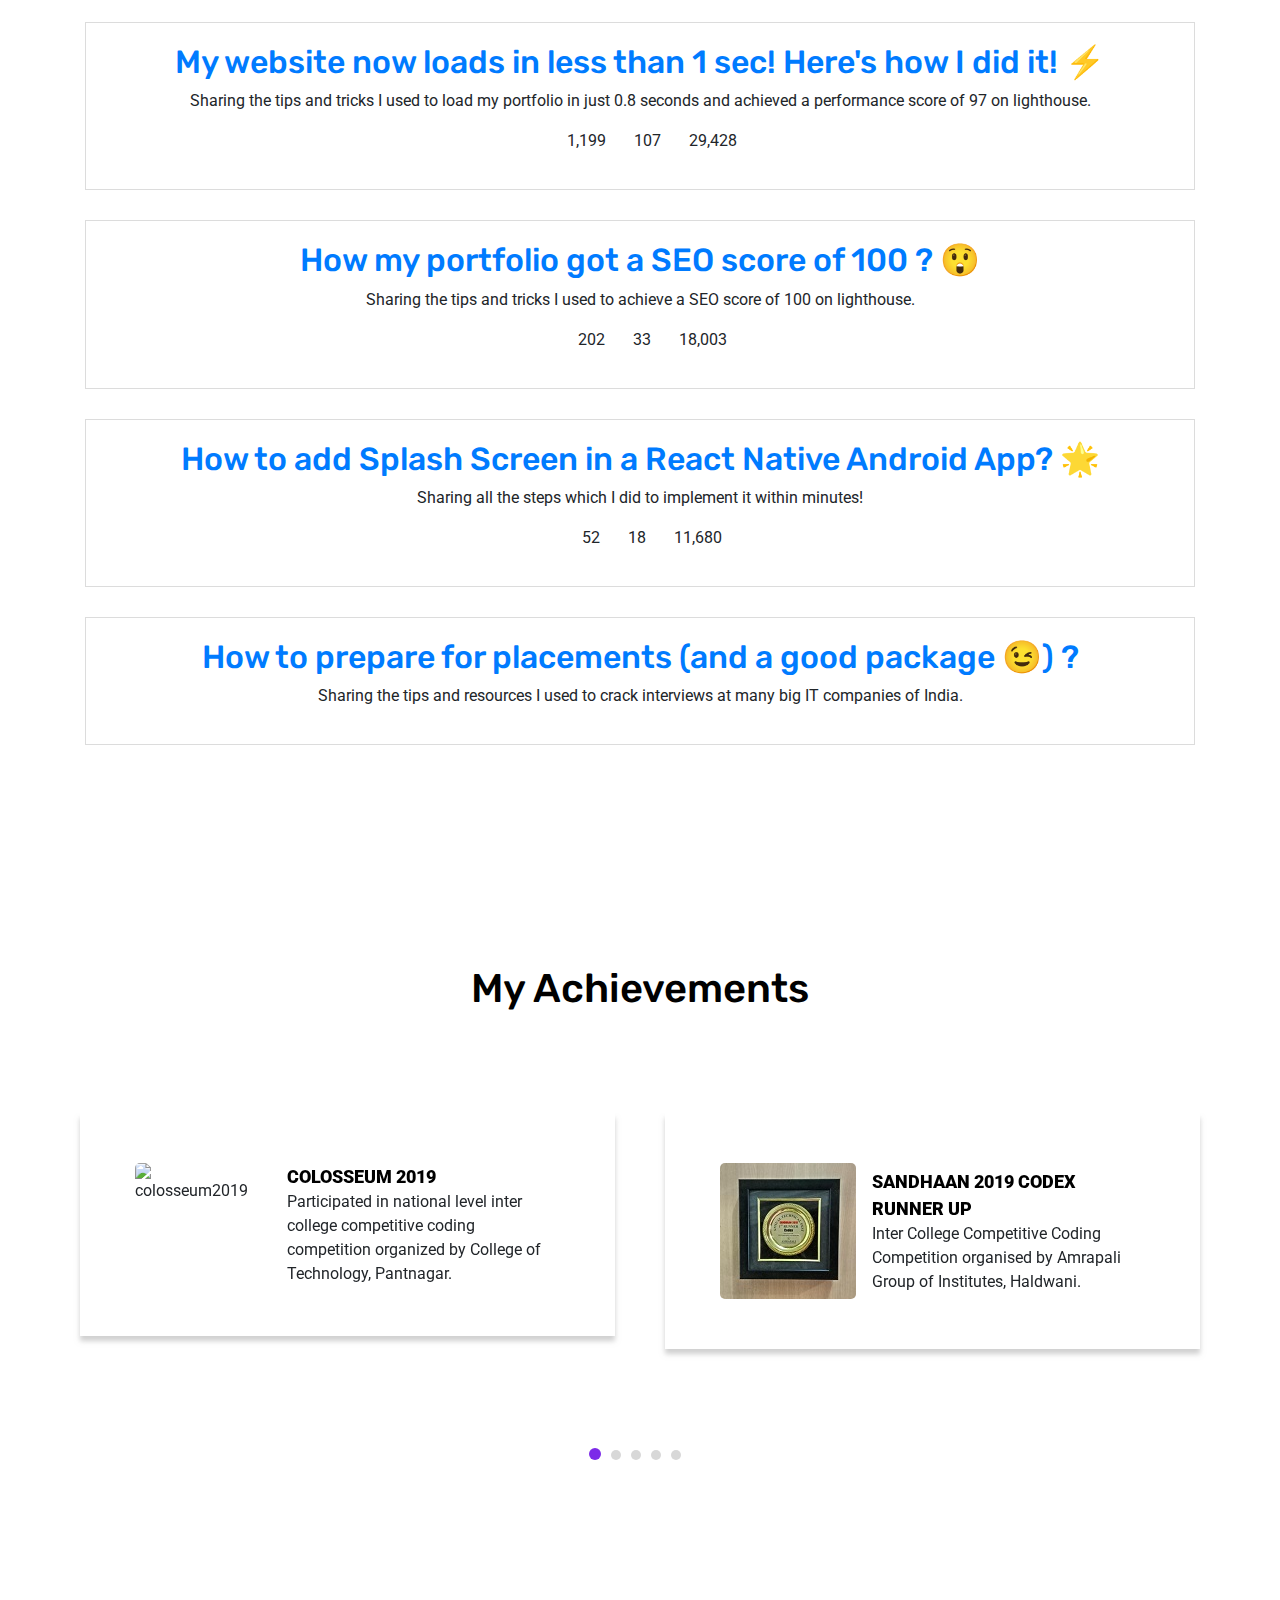
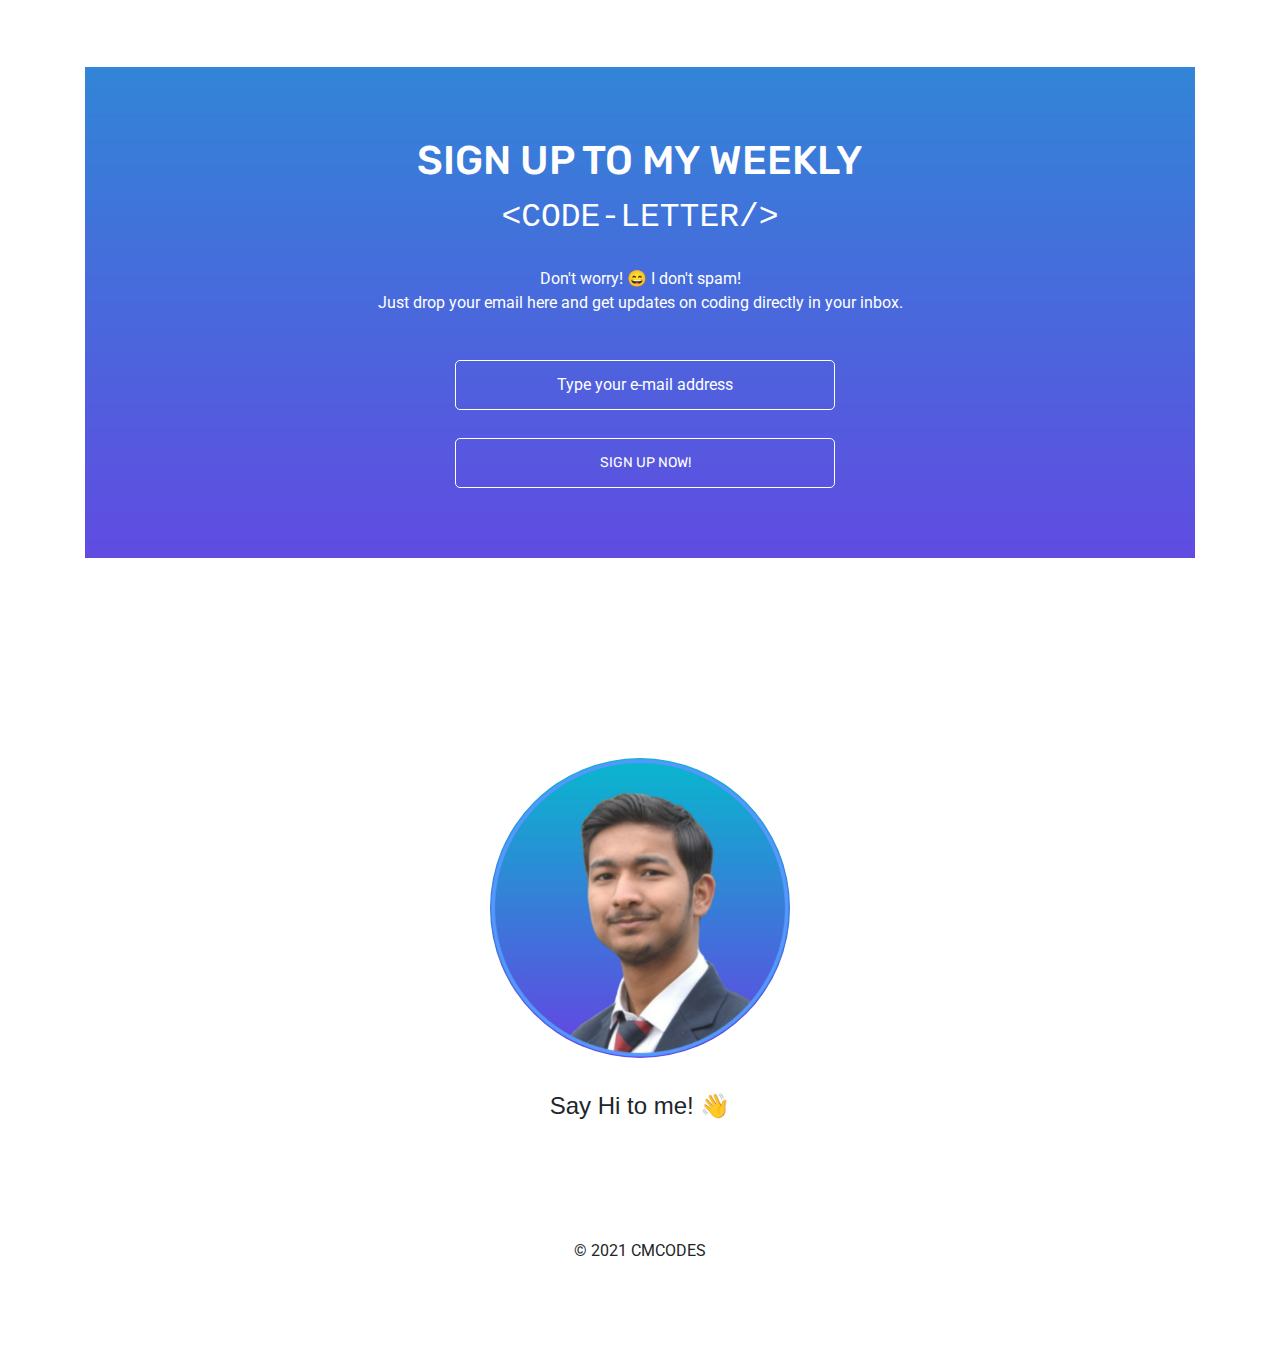
==== commit 823a145f: "updated projects and blogs stats" ====
--- a/index.html
+++ b/index.html
@@ -231,49 +231,22 @@
 
                 <div class="single-portfolio-item d-table">
                     <h2>
-                        Indus
+                       🐟 staart - vendor
                     </h2>
                     <p>
-                        E-commerce application for customized furniture.
+                        A mobile app for construction vendors to manage projects and track payments.
                         <br />
                         <img src="https://img.shields.io/badge/Platform-Android-brightgreen.svg"
                             alt="Platform-Android" />
-                        <img src="https://img.shields.io/badge/Version-4.0-green.svg" alt="Version-4.0" />
-                        <img src="https://img.shields.io/badge/App_Size-30_MB-orange.svg" alt="App Size-30_MB" />
+                        <img src="https://img.shields.io/badge/Version-5.3-green.svg" alt="Version-6.5" />
+                        <img src="https://img.shields.io/badge/App_Size-12_MB-orange.svg" alt="App Size-34_MB" />
                         <img src="https://img.shields.io/badge/Editor-VS_Code-0078d7.svg" alt="Editor-VS Code" />
                         <img src="https://img.shields.io/badge/Framework-React_Native-61dbfb.svg"
                             alt="Framework-React Native" />
                         <img src="https://img.shields.io/badge/Language-JavaScript-f0db4f.svg"
                             alt="Language-JavaScript" />
                         <img src="https://img.shields.io/badge/Rating-5.0-greeen.svg" alt="Rating-5.0" />
-                    </p>
-                    <div align="center">
-                        <a href="https://play.google.com/store/apps/details?id=com.indusclientservice">
-                            <div
-                                style="border-radius: 10px; color: #008bcc; height: auto; padding: 10px; font-size: 24px; width: 46%; float: center; margin: 0% 2% 0% 2%;">
-                                View on Play Store <i class="fas fa-play" alt="hosted link"></i>
-                            </div>
-                        </a>
-                    </div>
-                </div>
-
-                <div class="single-portfolio-item d-table">
-                    <h2>
-                        Indus Vendor
-                    </h2>
-                    <p>
-                        Vendor application of Indus.
-                        <br />
-                        <img src="https://img.shields.io/badge/Platform-Android-brightgreen.svg"
-                            alt="Platform-Android" />
-                        <img src="https://img.shields.io/badge/Version-4.0-green.svg" alt="Version-4.0" />
-                        <img src="https://img.shields.io/badge/App_Size-12_MB-orange.svg" alt="App Size-12_MB" />
-                        <img src="https://img.shields.io/badge/Editor-VS_Code-0078d7.svg" alt="Editor-VS Code" />
-                        <img src="https://img.shields.io/badge/Framework-React_Native-61dbfb.svg"
-                            alt="Framework-React Native" />
-                        <img src="https://img.shields.io/badge/Language-JavaScript-f0db4f.svg"
-                            alt="Language-JavaScript" />
-                        <img src="https://img.shields.io/badge/Rating-5.0-greeen.svg" alt="Rating-5.0" />
+                        <img src="https://img.shields.io/badge/Downloads-100+-blue.svg" alt="Downloads-100+" 
                     </p>
                     <div align="center">
                         <a href="https://play.google.com/store/apps/details?id=com.indusvendorapp">
@@ -294,15 +267,15 @@
                         <br />
                         <img src="https://img.shields.io/badge/Platform-Android-brightgreen.svg"
                             alt="Platform-Android" />
-                        <img src="https://img.shields.io/badge/Version-2.0-green.svg" alt="Version-2.0" />
-                        <img src="https://img.shields.io/badge/App_Size-25_MB-orange.svg" alt="App Size-25_MB" />
+                        <img src="https://img.shields.io/badge/Version-2.0-green.svg" alt="Version-3.0" />
+                        <img src="https://img.shields.io/badge/App_Size-25_MB-orange.svg" alt="App Size-9.6_MB" />
                         <img src="https://img.shields.io/badge/Editor-VS_Code-0078d7.svg" alt="Editor-VS Code" />
                         <img src="https://img.shields.io/badge/Framework-React_Native-61dbfb.svg"
                             alt="Framework-React Native" />
                         <img src="https://img.shields.io/badge/Language-JavaScript-f0db4f.svg"
                             alt="Language-JavaScript" />
                         <img src="https://img.shields.io/badge/Rating-4.9-greeen.svg" alt="Rating-4.9" />
-                        <img src="https://img.shields.io/badge/Downloads-100+-blue.svg" alt="Downloads-100+" />
+                        <img src="https://img.shields.io/badge/Downloads-100+-blue.svg" alt="Downloads-500+" />
                     </p>
                     <p>
                         <abbr title="stars" style="text-decoration-line: none; cursor: default">
@@ -311,7 +284,7 @@
                         </abbr>
                         <abbr title="forks" style="text-decoration-line: none; cursor: default">
                             <i class="fa fa-code-fork" alt="forks" style="margin-left: 1em"></i>
-                            <span style="margin-left: 0.5em">3</span>
+                            <span style="margin-left: 0.5em">4</span>
                         </abbr>
                         <abbr title="commits" style="text-decoration-line: none; cursor: default">
                             <i class="fa fa-history" alt="commits" style="margin-left: 1em"></i>
@@ -357,7 +330,7 @@
                     <p>
                         <abbr title="stars" style="text-decoration-line: none; cursor: default">
                             <i class="fa fa-star" alt="stars" style="margin-left: 1em"></i>
-                            <span style="margin-left: 0.5em">15</span>
+                            <span style="margin-left: 0.5em">16</span>
                         </abbr>
                         <abbr title="forks" style="text-decoration-line: none; cursor: default">
                             <i class="fa fa-code-fork" alt="forks" style="margin-left: 1em"></i>
@@ -403,7 +376,7 @@
                     <p>
                         <abbr title="stars" style="text-decoration-line: none; cursor: default">
                             <i class="fa fa-star" alt="stars" style="margin-left: 1em"></i>
-                            <span style="margin-left: 0.5em">6</span>
+                            <span style="margin-left: 0.5em">7</span>
                         </abbr>
                         <abbr title="forks" style="text-decoration-line: none; cursor: default">
                             <i class="fa fa-code-fork" alt="forks" style="margin-left: 1em"></i>
@@ -456,7 +429,7 @@
                     <p>
                         <abbr title="reactions" style="text-decoration-line: none; cursor: default">
                             <i class="fa fa-heart" alt="reactions" style="margin-left: 1em"></i>
-                            <span style="margin-left: 0.5em">1,194</span>
+                            <span style="margin-left: 0.5em">1,199</span>
                         </abbr>
                         <abbr title="comments" style="text-decoration-line: none; cursor: default">
                             <i class="fa fa-comments" alt="comments" style="margin-left: 1em"></i>
@@ -464,7 +437,7 @@
                         </abbr>
                         <abbr title="views" style="text-decoration-line: none; cursor: default">
                             <i class="fa fa-eye" alt="views" style="margin-left: 1em"></i>
-                            <span style="margin-left: 0.5em">28,661</span>
+                            <span style="margin-left: 0.5em">29,428</span>
                         </abbr>
                     </p>
                 </div>
@@ -480,7 +453,7 @@
                     <p>
                         <abbr title="reactions" style="text-decoration-line: none; cursor: default">
                             <i class="fa fa-heart" alt="reactions" style="margin-left: 1em"></i>
-                            <span style="margin-left: 0.5em">201</span>
+                            <span style="margin-left: 0.5em">202</span>
                         </abbr>
                         <abbr title="comments" style="text-decoration-line: none; cursor: default">
                             <i class="fa fa-comments" alt="comments" style="margin-left: 1em"></i>
@@ -488,7 +461,7 @@
                         </abbr>
                         <abbr title="views" style="text-decoration-line: none; cursor: default">
                             <i class="fa fa-eye" alt="views" style="margin-left: 1em"></i>
-                            <span style="margin-left: 0.5em">17,908</span>
+                            <span style="margin-left: 0.5em">18,003</span>
                         </abbr>
                     </p>
                 </div>
@@ -512,7 +485,7 @@
                         </abbr>
                         <abbr title="views" style="text-decoration-line: none; cursor: default">
                             <i class="fa fa-eye" alt="views" style="margin-left: 1em"></i>
-                            <span style="margin-left: 0.5em">9,365</span>
+                            <span style="margin-left: 0.5em">11,680</span>
                         </abbr>
                     </p>
                 </div>
@@ -780,6 +753,9 @@
                             </p>
                         </div>
                         <div class="footer_social">
+                            <a href="tel:+919012913225">
+                                <i class="fa fa-phone-o" alt="call"></i>
+                            </a>
                             <a href="mailto:cm@cmcodes.in">
                                 <i class="fa fa-envelope-o" alt="mail"></i>
                             </a>
@@ -825,4 +801,4 @@
     <script defer src="js/typingtext.js" rel="preload" as="style"></script>
 </body>
 
-</html>+</html>
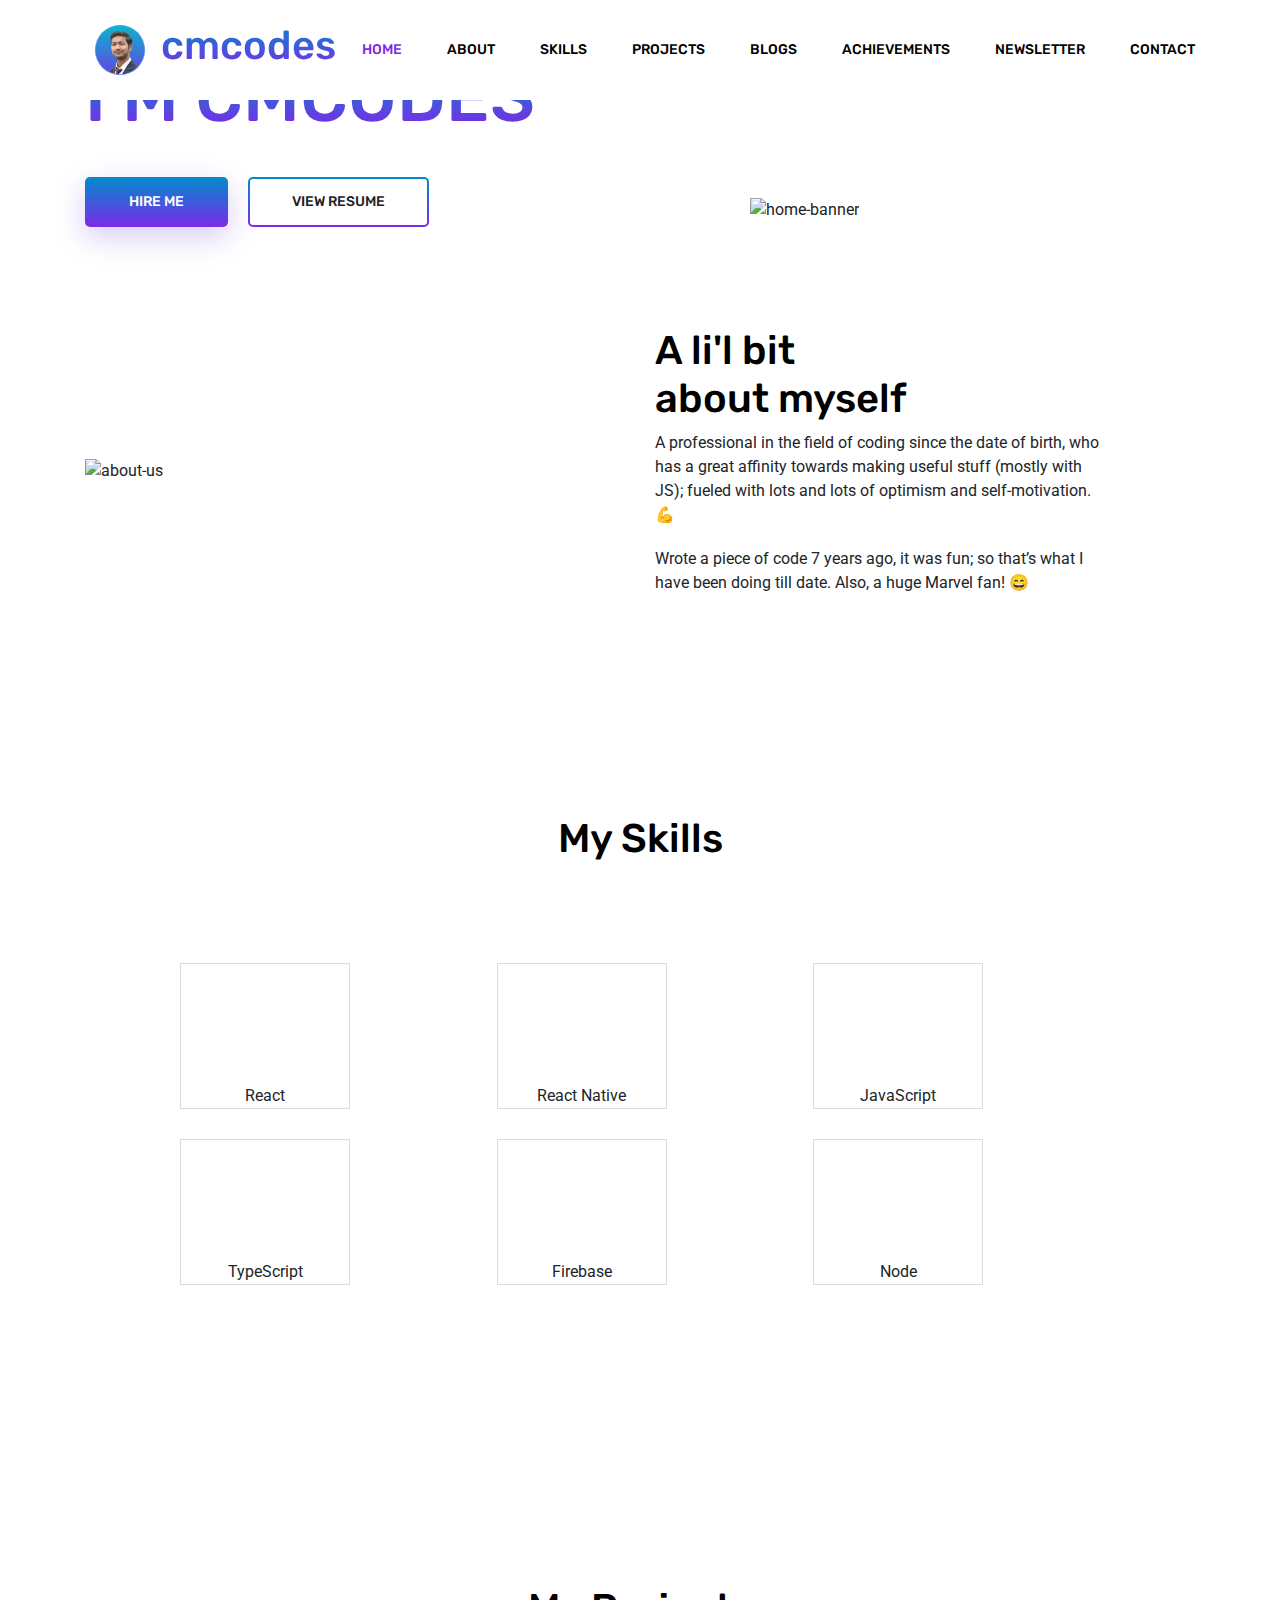
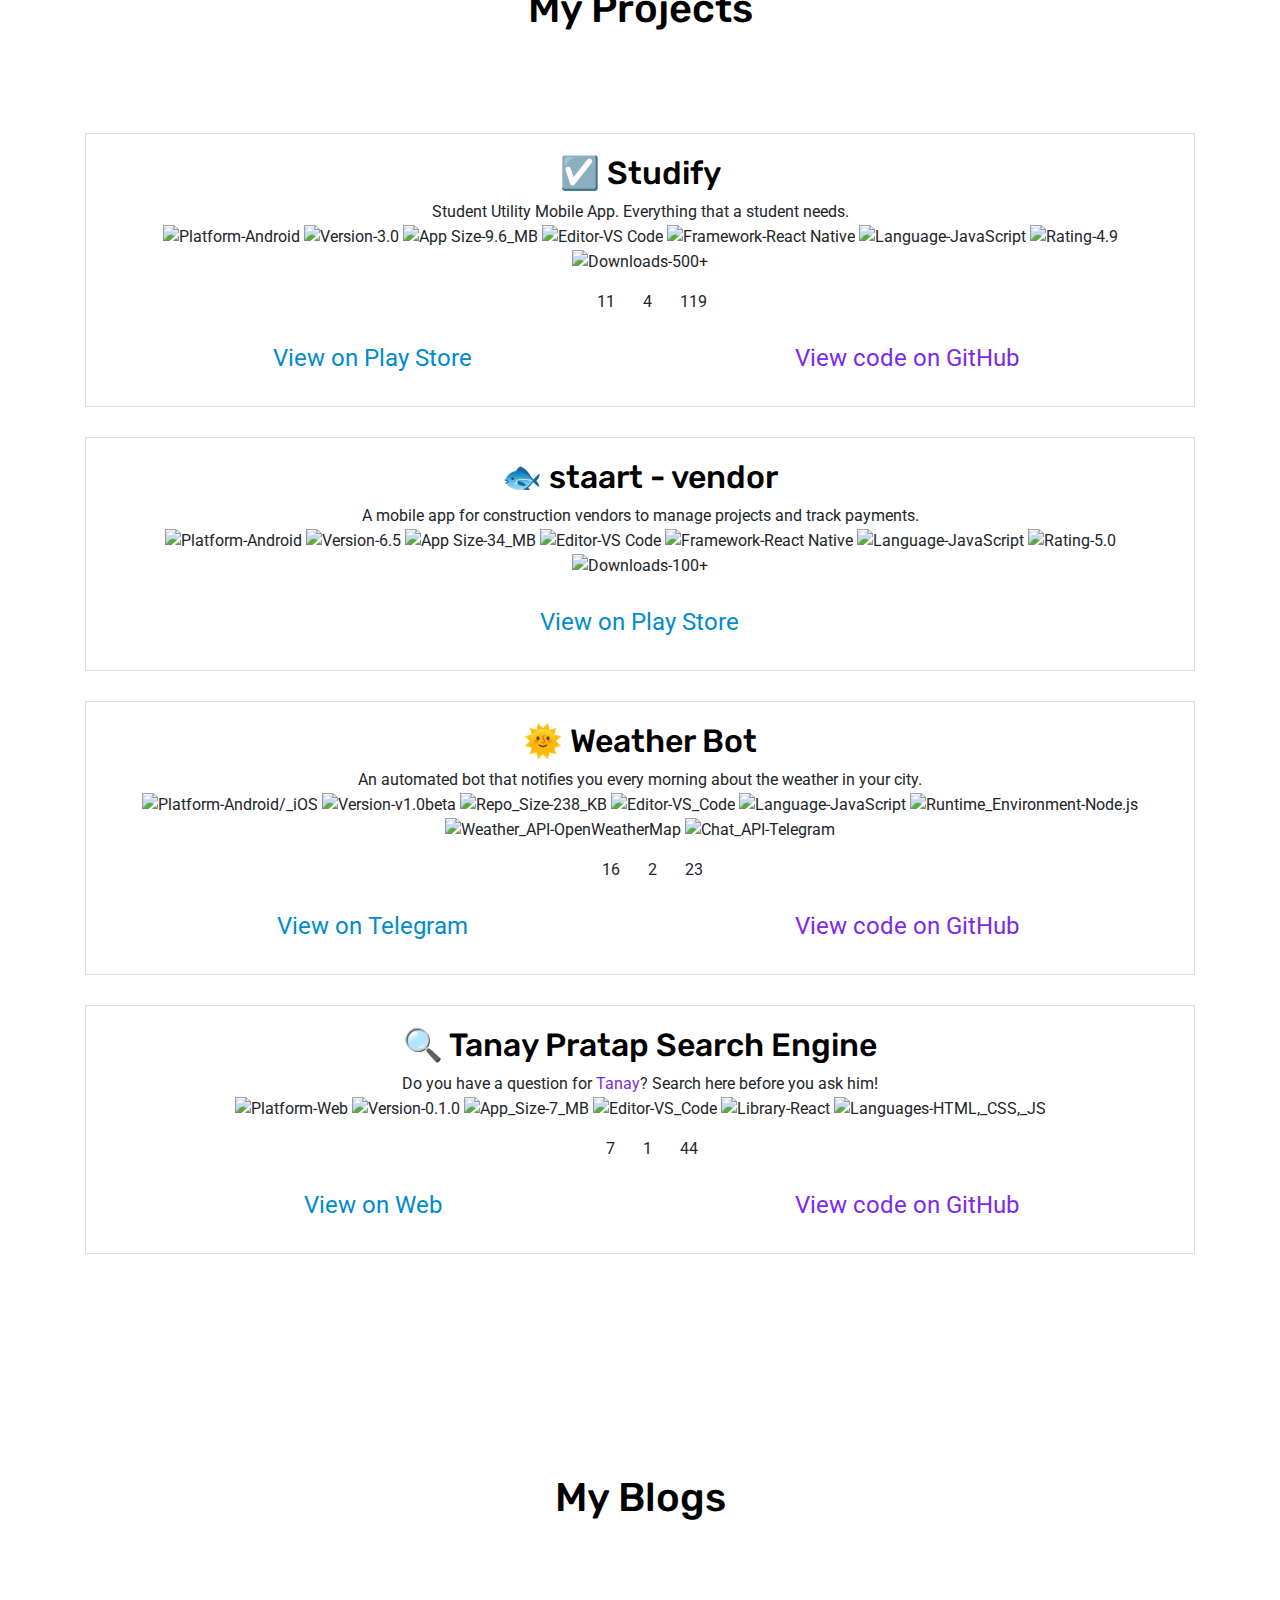
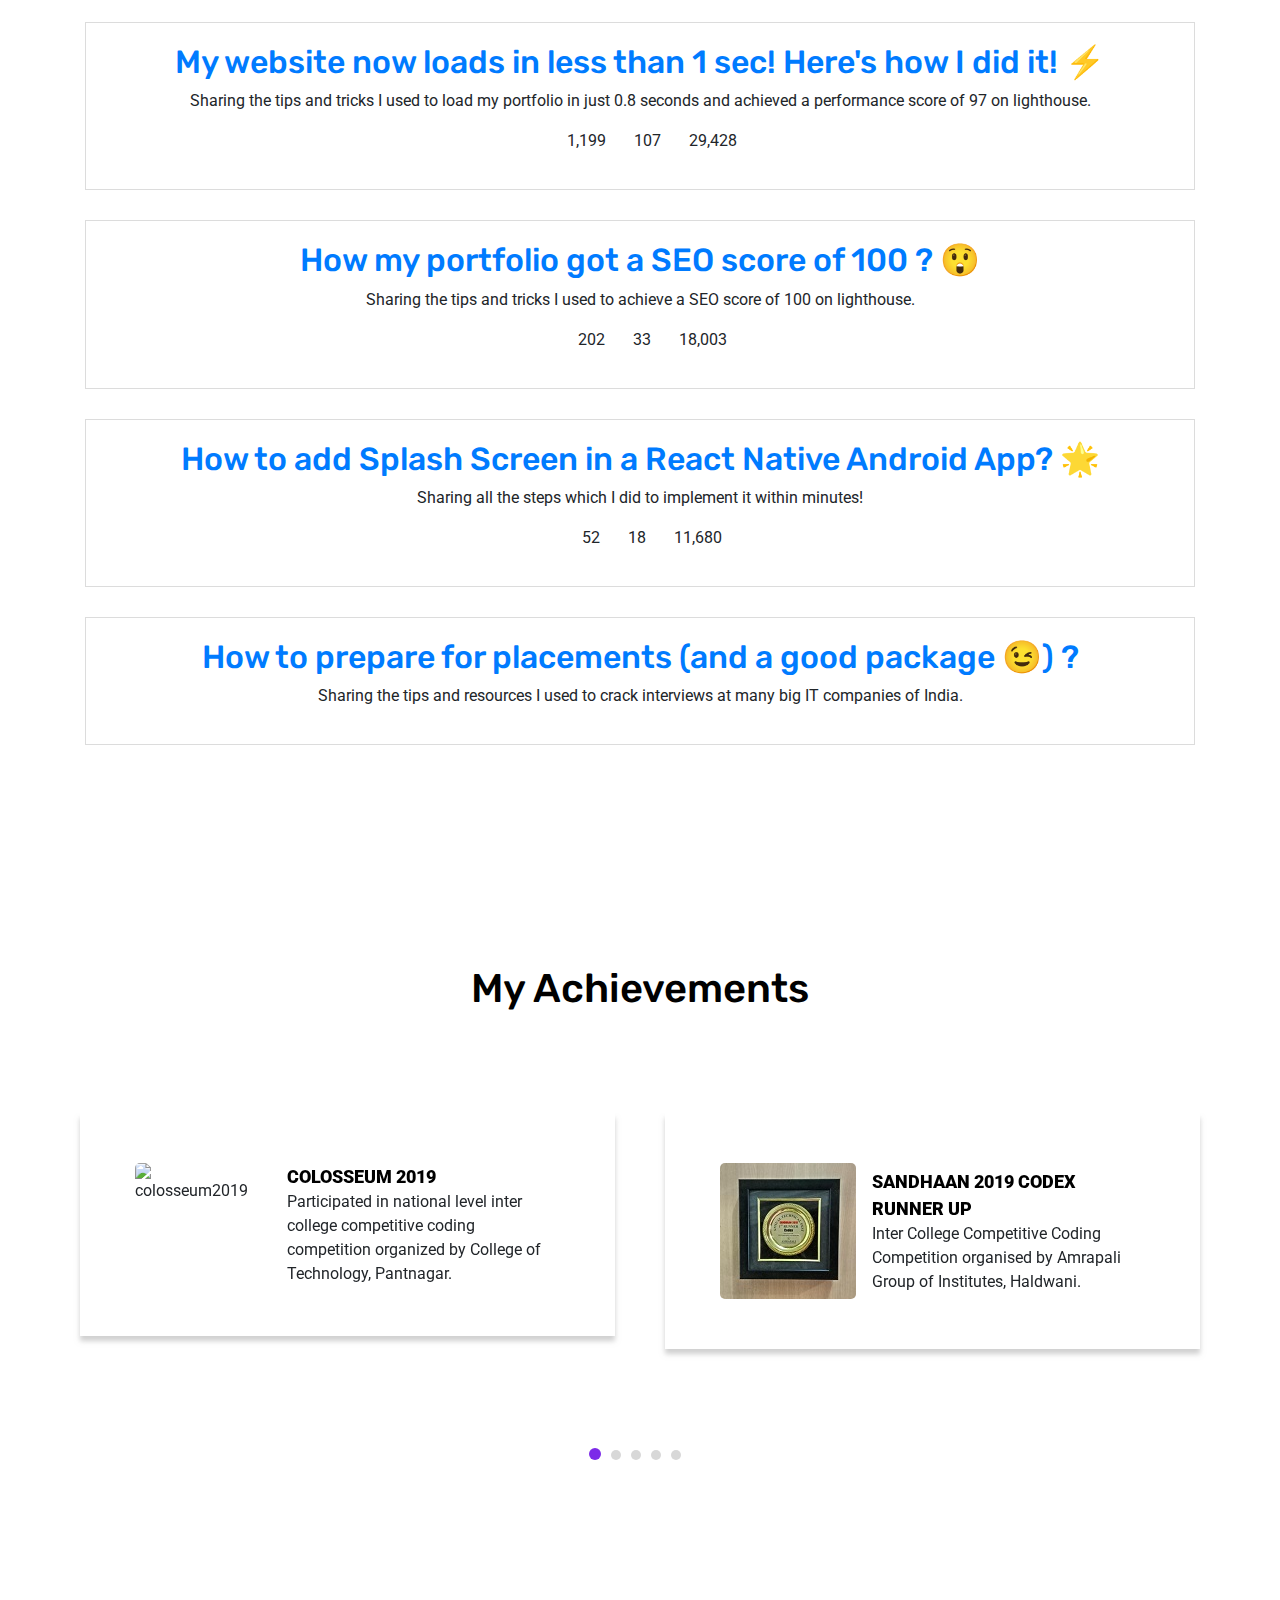
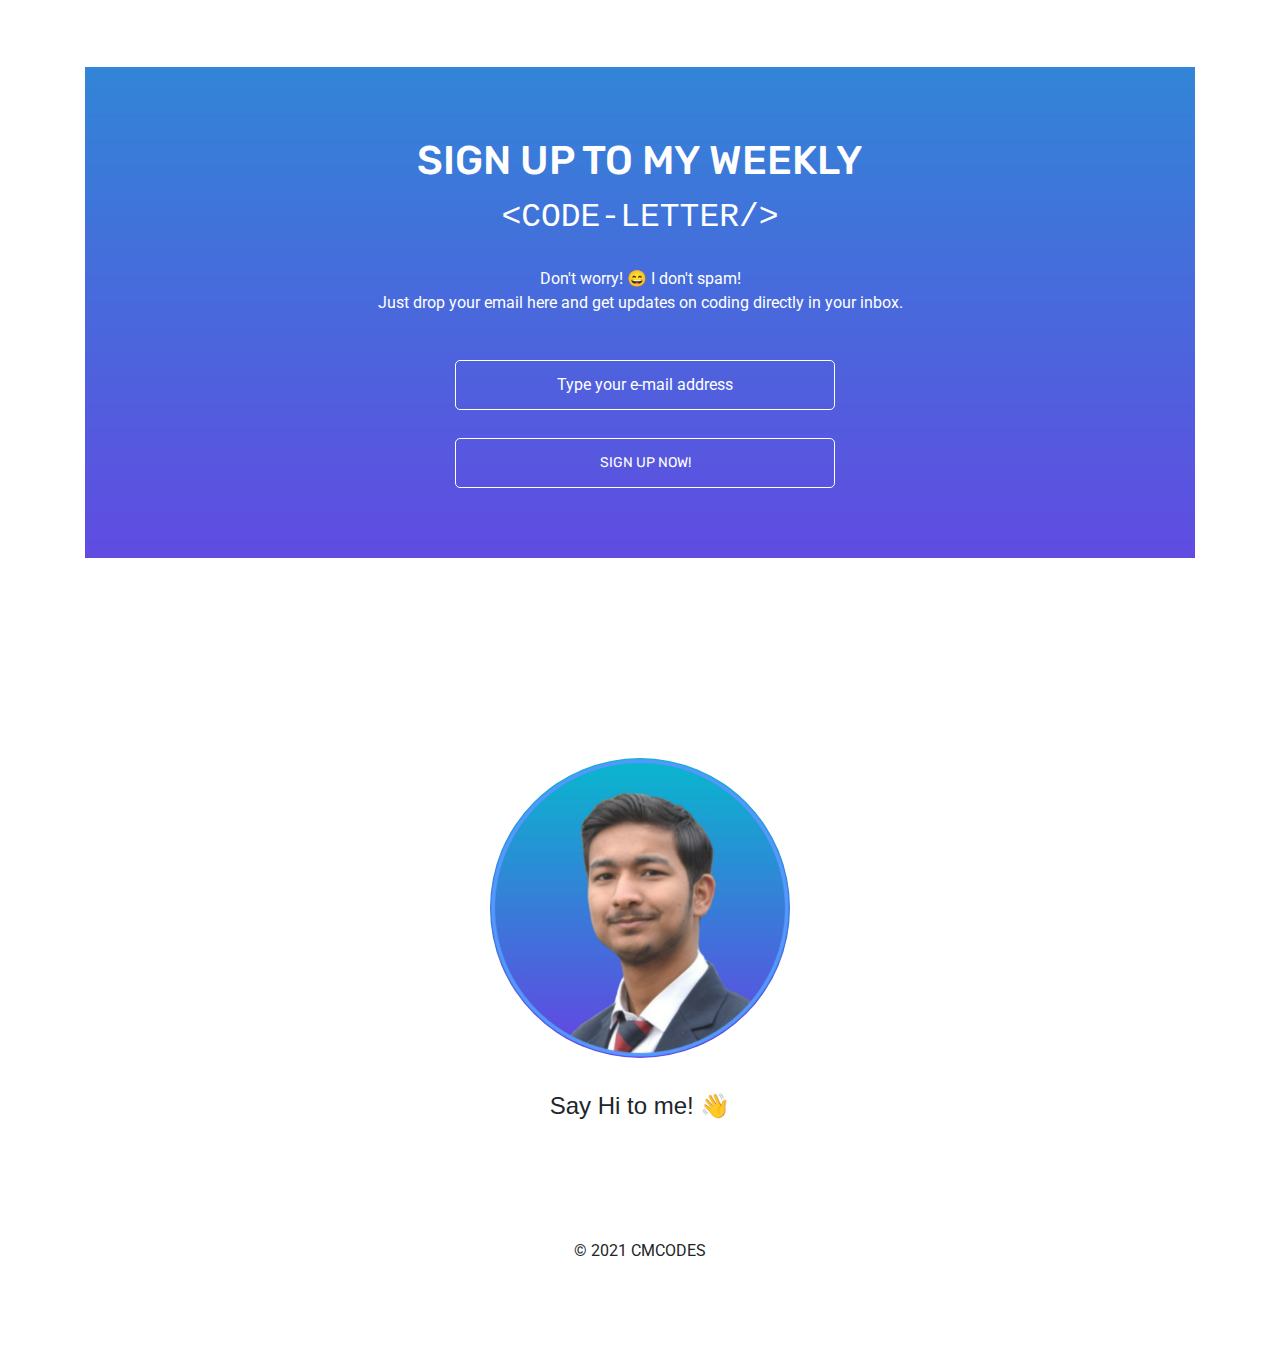
==== commit dfb6387f: "updated projects stats" ====
--- a/index.html
+++ b/index.html
@@ -228,6 +228,55 @@
                 <h1>My Projects</h1>
             </div>
             <div class="contain_grid">
+                
+                <div class="single-portfolio-item d-table">
+                    <h2>
+                        ☑️ Studify
+                    </h2>
+                    <p>
+                        Student Utility Mobile App. Everything that a student needs.
+                        <br />
+                        <img src="https://img.shields.io/badge/Platform-Android-brightgreen.svg"
+                            alt="Platform-Android" />
+                        <img src="https://img.shields.io/badge/Version-3.0-green.svg" alt="Version-3.0" />
+                        <img src="https://img.shields.io/badge/App_Size-9.6_MB-orange.svg" alt="App Size-9.6_MB" />
+                        <img src="https://img.shields.io/badge/Editor-VS_Code-0078d7.svg" alt="Editor-VS Code" />
+                        <img src="https://img.shields.io/badge/Framework-React_Native-61dbfb.svg"
+                            alt="Framework-React Native" />
+                        <img src="https://img.shields.io/badge/Language-JavaScript-f0db4f.svg"
+                            alt="Language-JavaScript" />
+                        <img src="https://img.shields.io/badge/Rating-4.9-greeen.svg" alt="Rating-4.9" />
+                        <img src="https://img.shields.io/badge/Downloads-500+-blue.svg" alt="Downloads-500+" />
+                    </p>
+                    <p>
+                        <abbr title="stars" style="text-decoration-line: none; cursor: default">
+                            <i class="fa fa-star" alt="stars" style="margin-left: 1em"></i>
+                            <span style="margin-left: 0.5em">11</span>
+                        </abbr>
+                        <abbr title="forks" style="text-decoration-line: none; cursor: default">
+                            <i class="fa fa-code-fork" alt="forks" style="margin-left: 1em"></i>
+                            <span style="margin-left: 0.5em">4</span>
+                        </abbr>
+                        <abbr title="commits" style="text-decoration-line: none; cursor: default">
+                            <i class="fa fa-history" alt="commits" style="margin-left: 1em"></i>
+                            <span style="margin-left: 0.5em">119</span>
+                        </abbr>
+                    </p>
+                    <div align="center">
+                        <a href="https://play.google.com/store/apps/details?id=com.cmcodes.studify">
+                            <div
+                                style="border-radius: 10px; color: #008bcc; height: auto; padding: 10px; font-size: 24px; width: 46%; float: left; margin: 0% 2% 0% 2%;">
+                                View on Play Store <i class="fas fa-play" alt="hosted link"></i>
+                            </div>
+                        </a>
+                        <a href="https://github.com/cmcodes1/Studify">
+                            <div
+                                style="border-radius: 10px; color: #7c2ae8; height: auto; padding: 10px; font-size: 24px; width: 46%; float: left; margin: 0% 2% 0% 2%;">
+                                View code on GitHub <i class="fab fa-github" alt="github link"></i>
+                            </div>
+                        </a>
+                    </div>
+                </div>
 
                 <div class="single-portfolio-item d-table">
                     <h2>
@@ -238,8 +287,8 @@
                         <br />
                         <img src="https://img.shields.io/badge/Platform-Android-brightgreen.svg"
                             alt="Platform-Android" />
-                        <img src="https://img.shields.io/badge/Version-5.3-green.svg" alt="Version-6.5" />
-                        <img src="https://img.shields.io/badge/App_Size-12_MB-orange.svg" alt="App Size-34_MB" />
+                        <img src="https://img.shields.io/badge/Version-6.5-green.svg" alt="Version-6.5" />
+                        <img src="https://img.shields.io/badge/App_Size-34_MB-orange.svg" alt="App Size-34_MB" />
                         <img src="https://img.shields.io/badge/Editor-VS_Code-0078d7.svg" alt="Editor-VS Code" />
                         <img src="https://img.shields.io/badge/Framework-React_Native-61dbfb.svg"
                             alt="Framework-React Native" />
@@ -253,55 +302,6 @@
                             <div
                                 style="border-radius: 10px; color: #008bcc; height: auto; padding: 10px; font-size: 24px; width: 46%; float: center; margin: 0% 2% 0% 2%;">
                                 View on Play Store <i class="fas fa-play" alt="hosted link"></i>
-                            </div>
-                        </a>
-                    </div>
-                </div>
-
-                <div class="single-portfolio-item d-table">
-                    <h2>
-                        ☑️ Studify
-                    </h2>
-                    <p>
-                        Student Utility Mobile App. Everything that a student needs.
-                        <br />
-                        <img src="https://img.shields.io/badge/Platform-Android-brightgreen.svg"
-                            alt="Platform-Android" />
-                        <img src="https://img.shields.io/badge/Version-2.0-green.svg" alt="Version-3.0" />
-                        <img src="https://img.shields.io/badge/App_Size-25_MB-orange.svg" alt="App Size-9.6_MB" />
-                        <img src="https://img.shields.io/badge/Editor-VS_Code-0078d7.svg" alt="Editor-VS Code" />
-                        <img src="https://img.shields.io/badge/Framework-React_Native-61dbfb.svg"
-                            alt="Framework-React Native" />
-                        <img src="https://img.shields.io/badge/Language-JavaScript-f0db4f.svg"
-                            alt="Language-JavaScript" />
-                        <img src="https://img.shields.io/badge/Rating-4.9-greeen.svg" alt="Rating-4.9" />
-                        <img src="https://img.shields.io/badge/Downloads-100+-blue.svg" alt="Downloads-500+" />
-                    </p>
-                    <p>
-                        <abbr title="stars" style="text-decoration-line: none; cursor: default">
-                            <i class="fa fa-star" alt="stars" style="margin-left: 1em"></i>
-                            <span style="margin-left: 0.5em">11</span>
-                        </abbr>
-                        <abbr title="forks" style="text-decoration-line: none; cursor: default">
-                            <i class="fa fa-code-fork" alt="forks" style="margin-left: 1em"></i>
-                            <span style="margin-left: 0.5em">4</span>
-                        </abbr>
-                        <abbr title="commits" style="text-decoration-line: none; cursor: default">
-                            <i class="fa fa-history" alt="commits" style="margin-left: 1em"></i>
-                            <span style="margin-left: 0.5em">119</span>
-                        </abbr>
-                    </p>
-                    <div align="center">
-                        <a href="https://play.google.com/store/apps/details?id=com.cmcodes.studify">
-                            <div
-                                style="border-radius: 10px; color: #008bcc; height: auto; padding: 10px; font-size: 24px; width: 46%; float: left; margin: 0% 2% 0% 2%;">
-                                View on Play Store <i class="fas fa-play" alt="hosted link"></i>
-                            </div>
-                        </a>
-                        <a href="https://github.com/cmcodes1/Studify">
-                            <div
-                                style="border-radius: 10px; color: #7c2ae8; height: auto; padding: 10px; font-size: 24px; width: 46%; float: left; margin: 0% 2% 0% 2%;">
-                                View code on GitHub <i class="fab fa-github" alt="github link"></i>
                             </div>
                         </a>
                     </div>
@@ -754,7 +754,7 @@
                         </div>
                         <div class="footer_social">
                             <a href="tel:+919012913225">
-                                <i class="fa fa-phone-o" alt="call"></i>
+                                <i class="fa fa-phone" alt="call"></i>
                             </a>
                             <a href="mailto:cm@cmcodes.in">
                                 <i class="fa fa-envelope-o" alt="mail"></i>
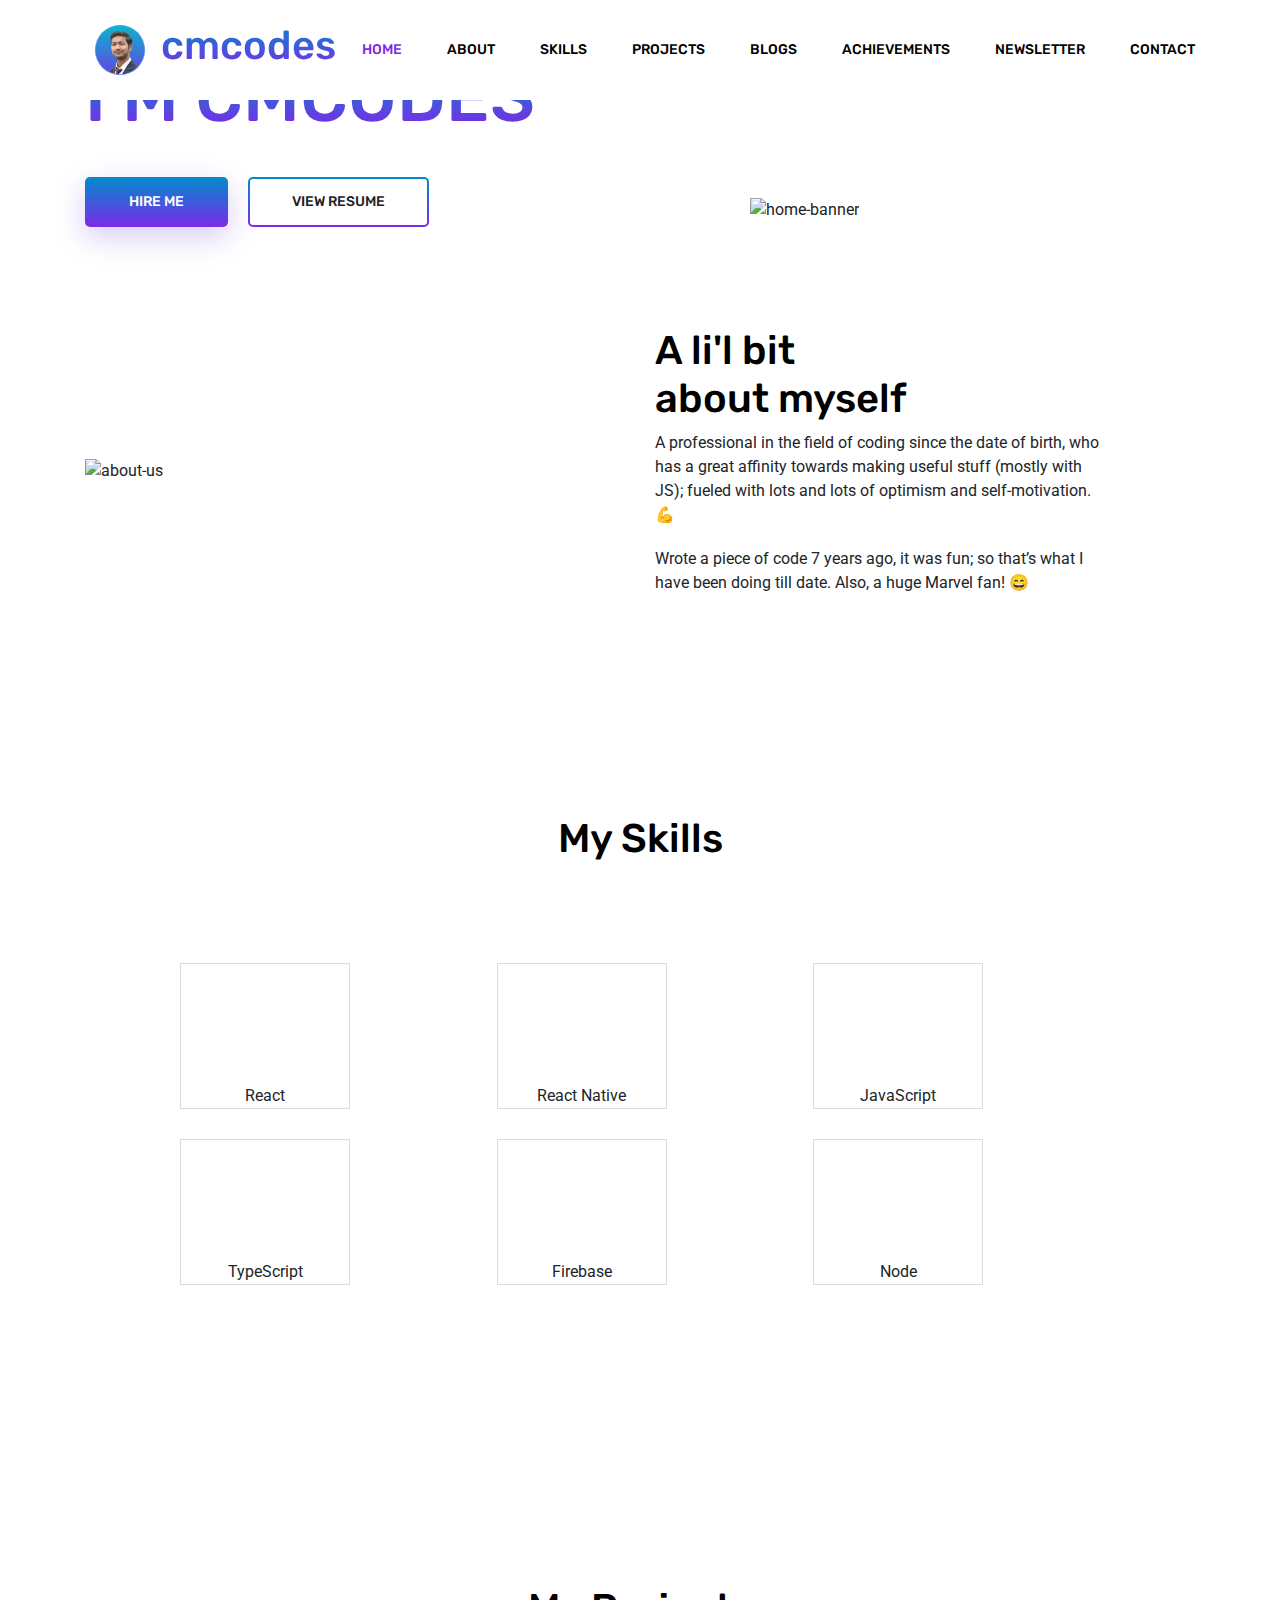
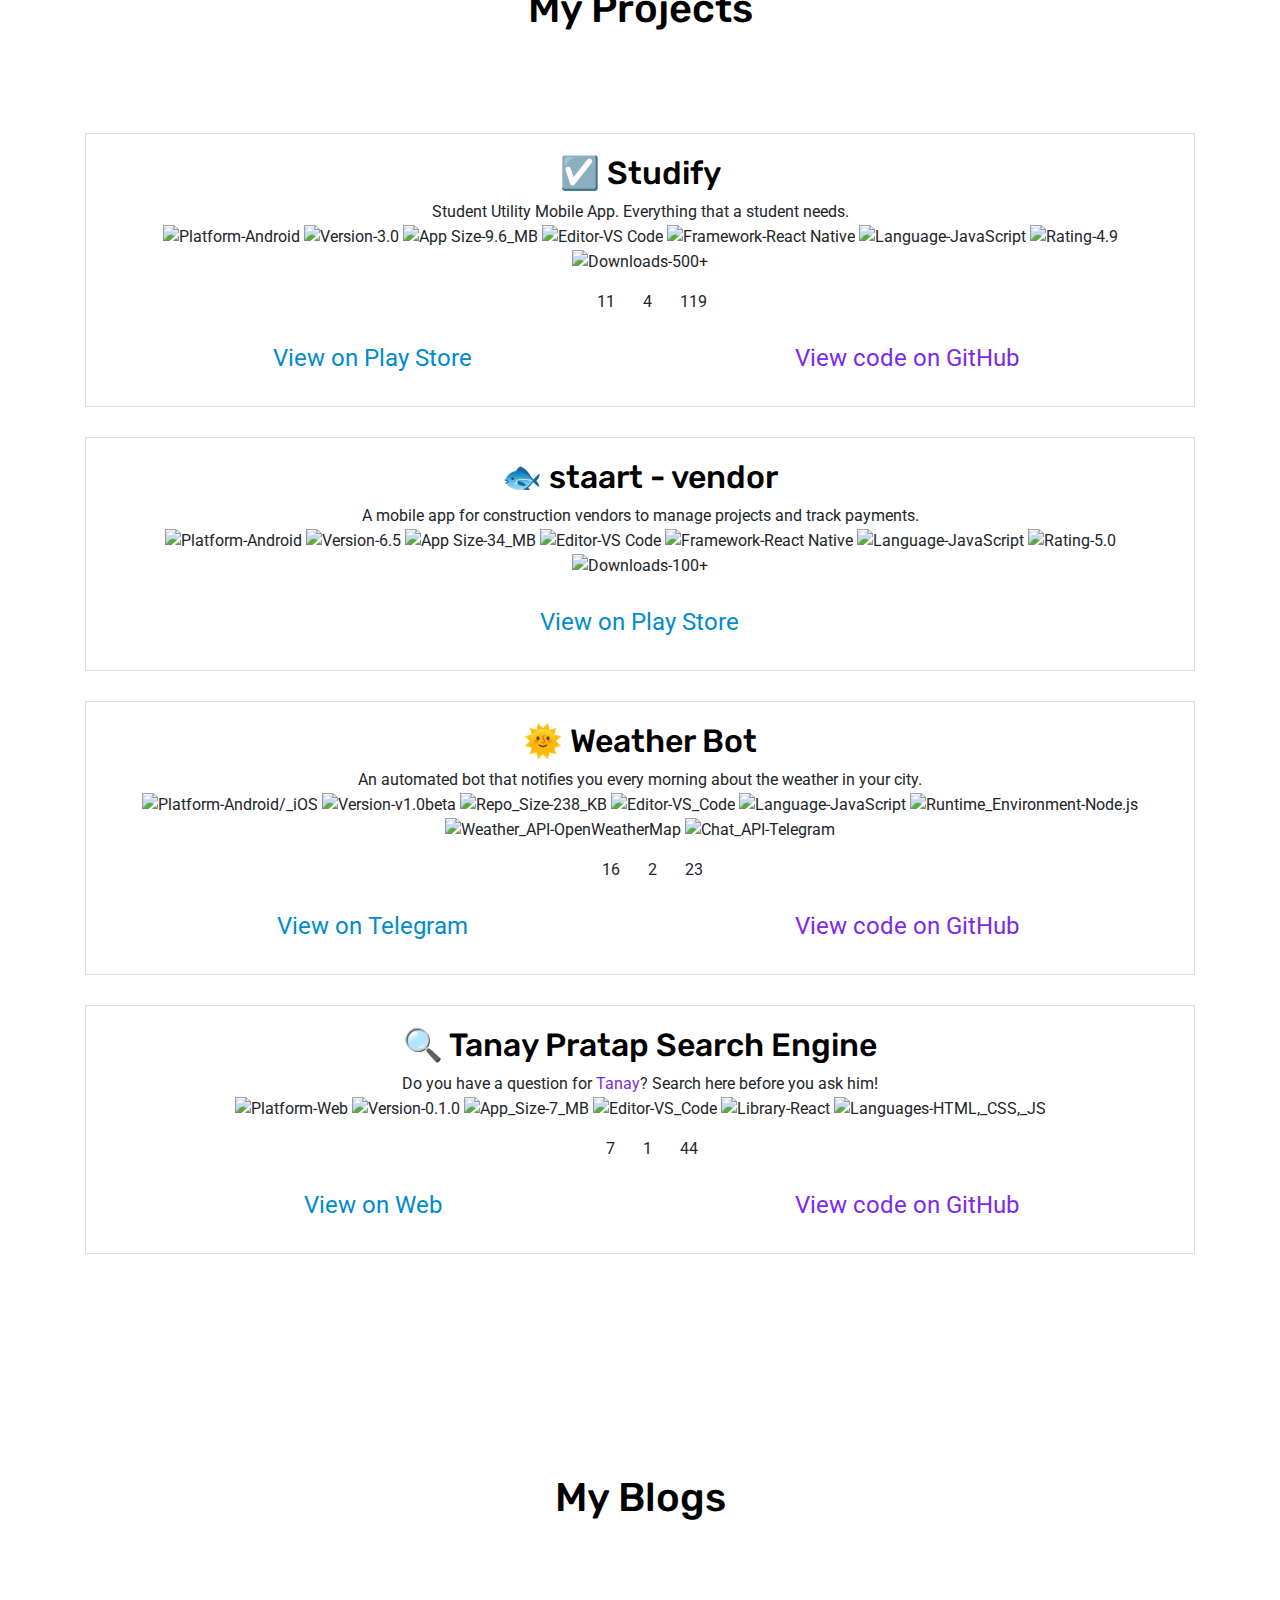
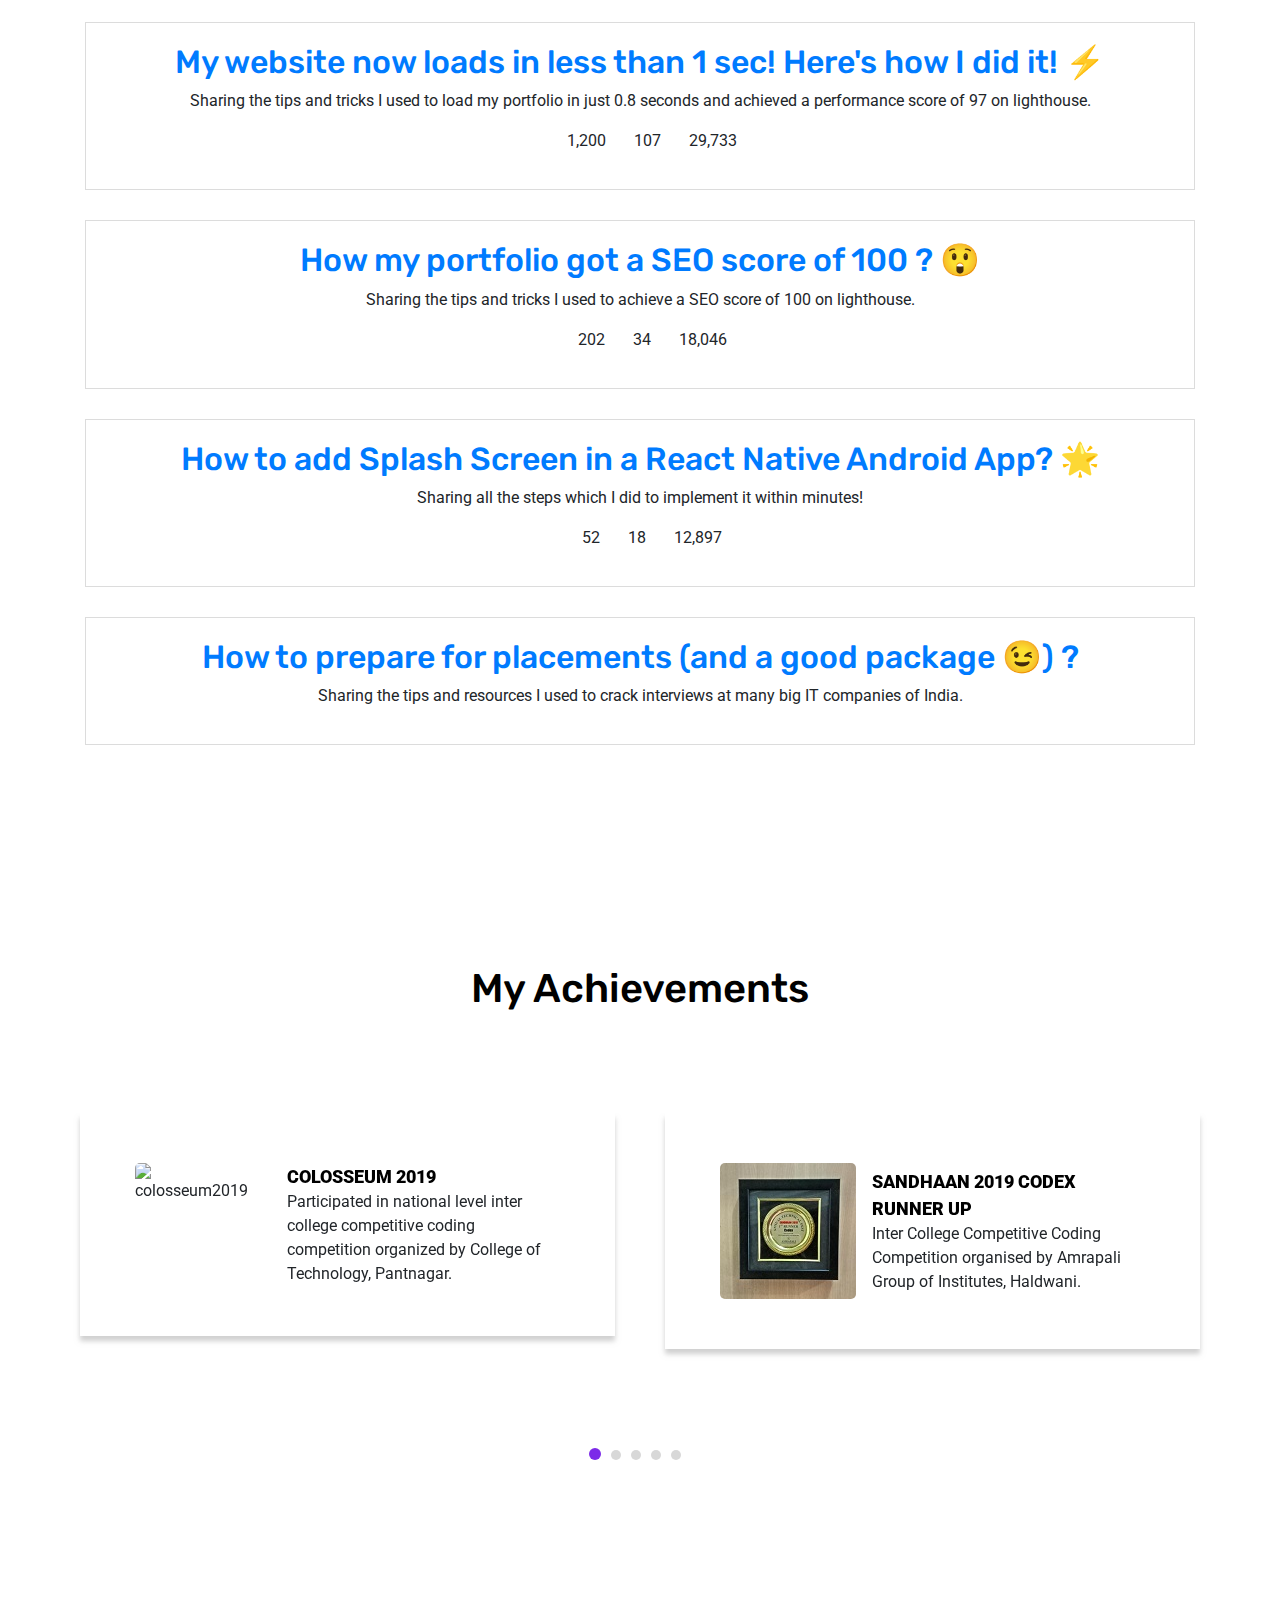
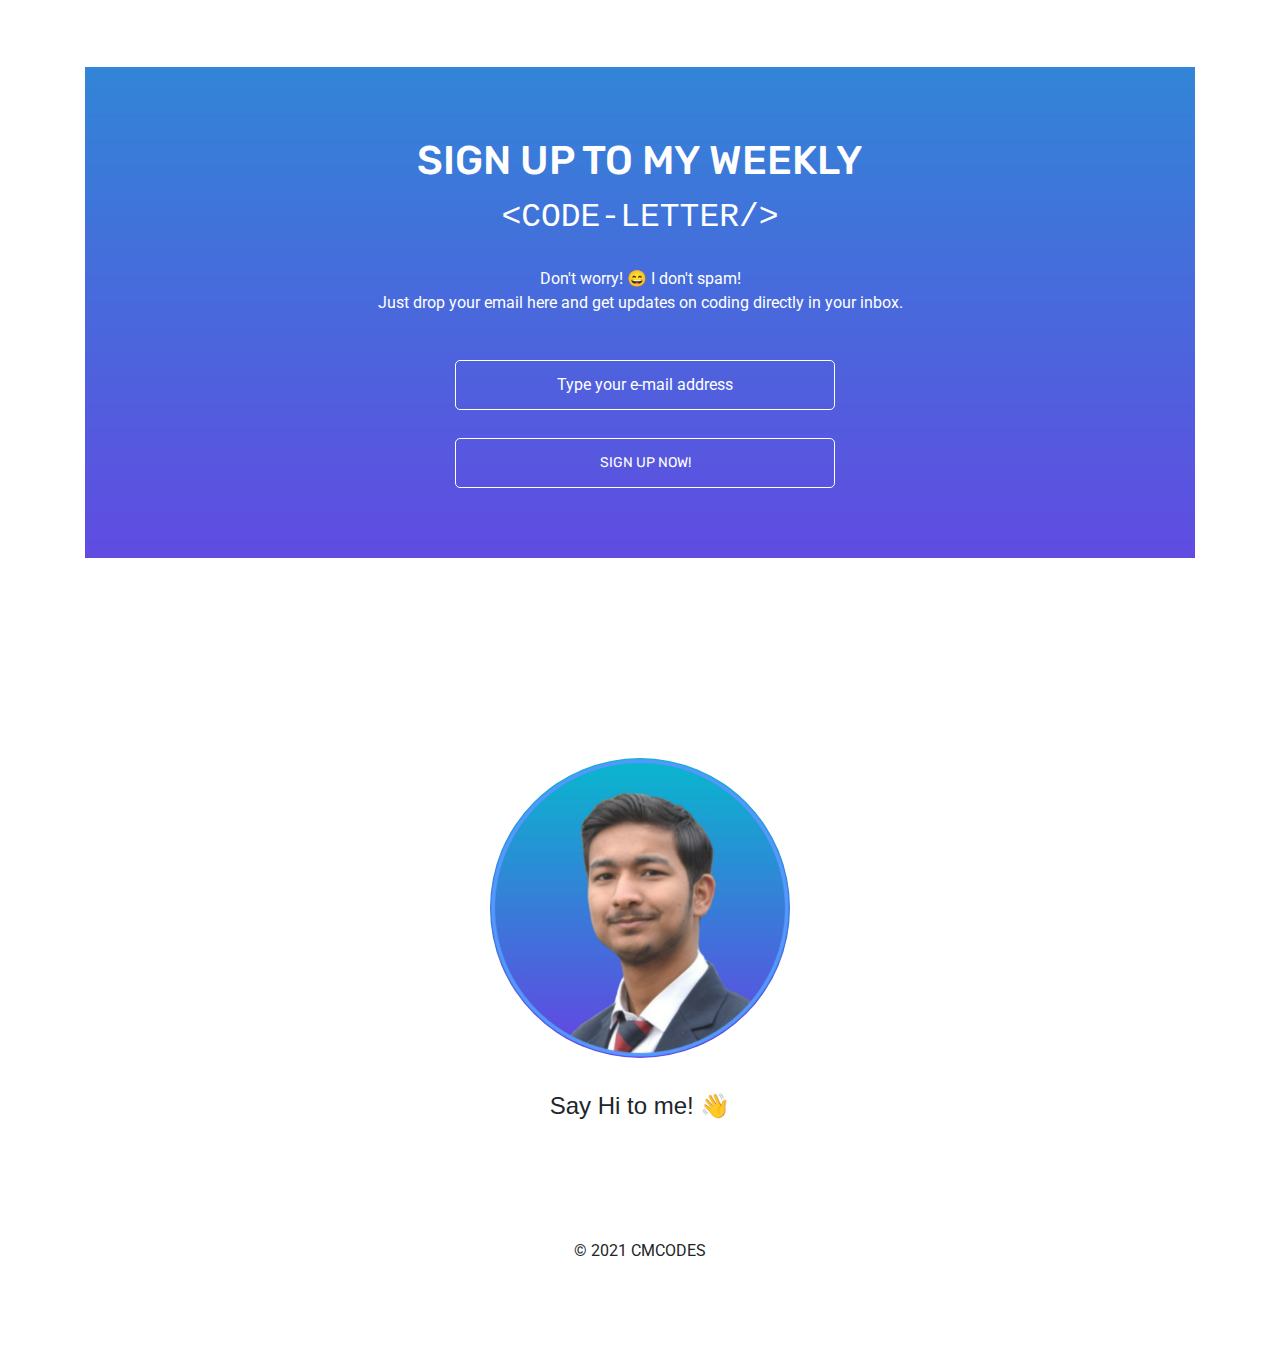
==== commit f24cd6e9: "blogs stats updated" ====
--- a/index.html
+++ b/index.html
@@ -429,7 +429,7 @@
                     <p>
                         <abbr title="reactions" style="text-decoration-line: none; cursor: default">
                             <i class="fa fa-heart" alt="reactions" style="margin-left: 1em"></i>
-                            <span style="margin-left: 0.5em">1,199</span>
+                            <span style="margin-left: 0.5em">1,200</span>
                         </abbr>
                         <abbr title="comments" style="text-decoration-line: none; cursor: default">
                             <i class="fa fa-comments" alt="comments" style="margin-left: 1em"></i>
@@ -437,7 +437,7 @@
                         </abbr>
                         <abbr title="views" style="text-decoration-line: none; cursor: default">
                             <i class="fa fa-eye" alt="views" style="margin-left: 1em"></i>
-                            <span style="margin-left: 0.5em">29,428</span>
+                            <span style="margin-left: 0.5em">29,733</span>
                         </abbr>
                     </p>
                 </div>
@@ -457,11 +457,11 @@
                         </abbr>
                         <abbr title="comments" style="text-decoration-line: none; cursor: default">
                             <i class="fa fa-comments" alt="comments" style="margin-left: 1em"></i>
-                            <span style="margin-left: 0.5em">33</span>
+                            <span style="margin-left: 0.5em">34</span>
                         </abbr>
                         <abbr title="views" style="text-decoration-line: none; cursor: default">
                             <i class="fa fa-eye" alt="views" style="margin-left: 1em"></i>
-                            <span style="margin-left: 0.5em">18,003</span>
+                            <span style="margin-left: 0.5em">18,046</span>
                         </abbr>
                     </p>
                 </div>
@@ -485,7 +485,7 @@
                         </abbr>
                         <abbr title="views" style="text-decoration-line: none; cursor: default">
                             <i class="fa fa-eye" alt="views" style="margin-left: 1em"></i>
-                            <span style="margin-left: 0.5em">11,680</span>
+                            <span style="margin-left: 0.5em">12,897</span>
                         </abbr>
                     </p>
                 </div>
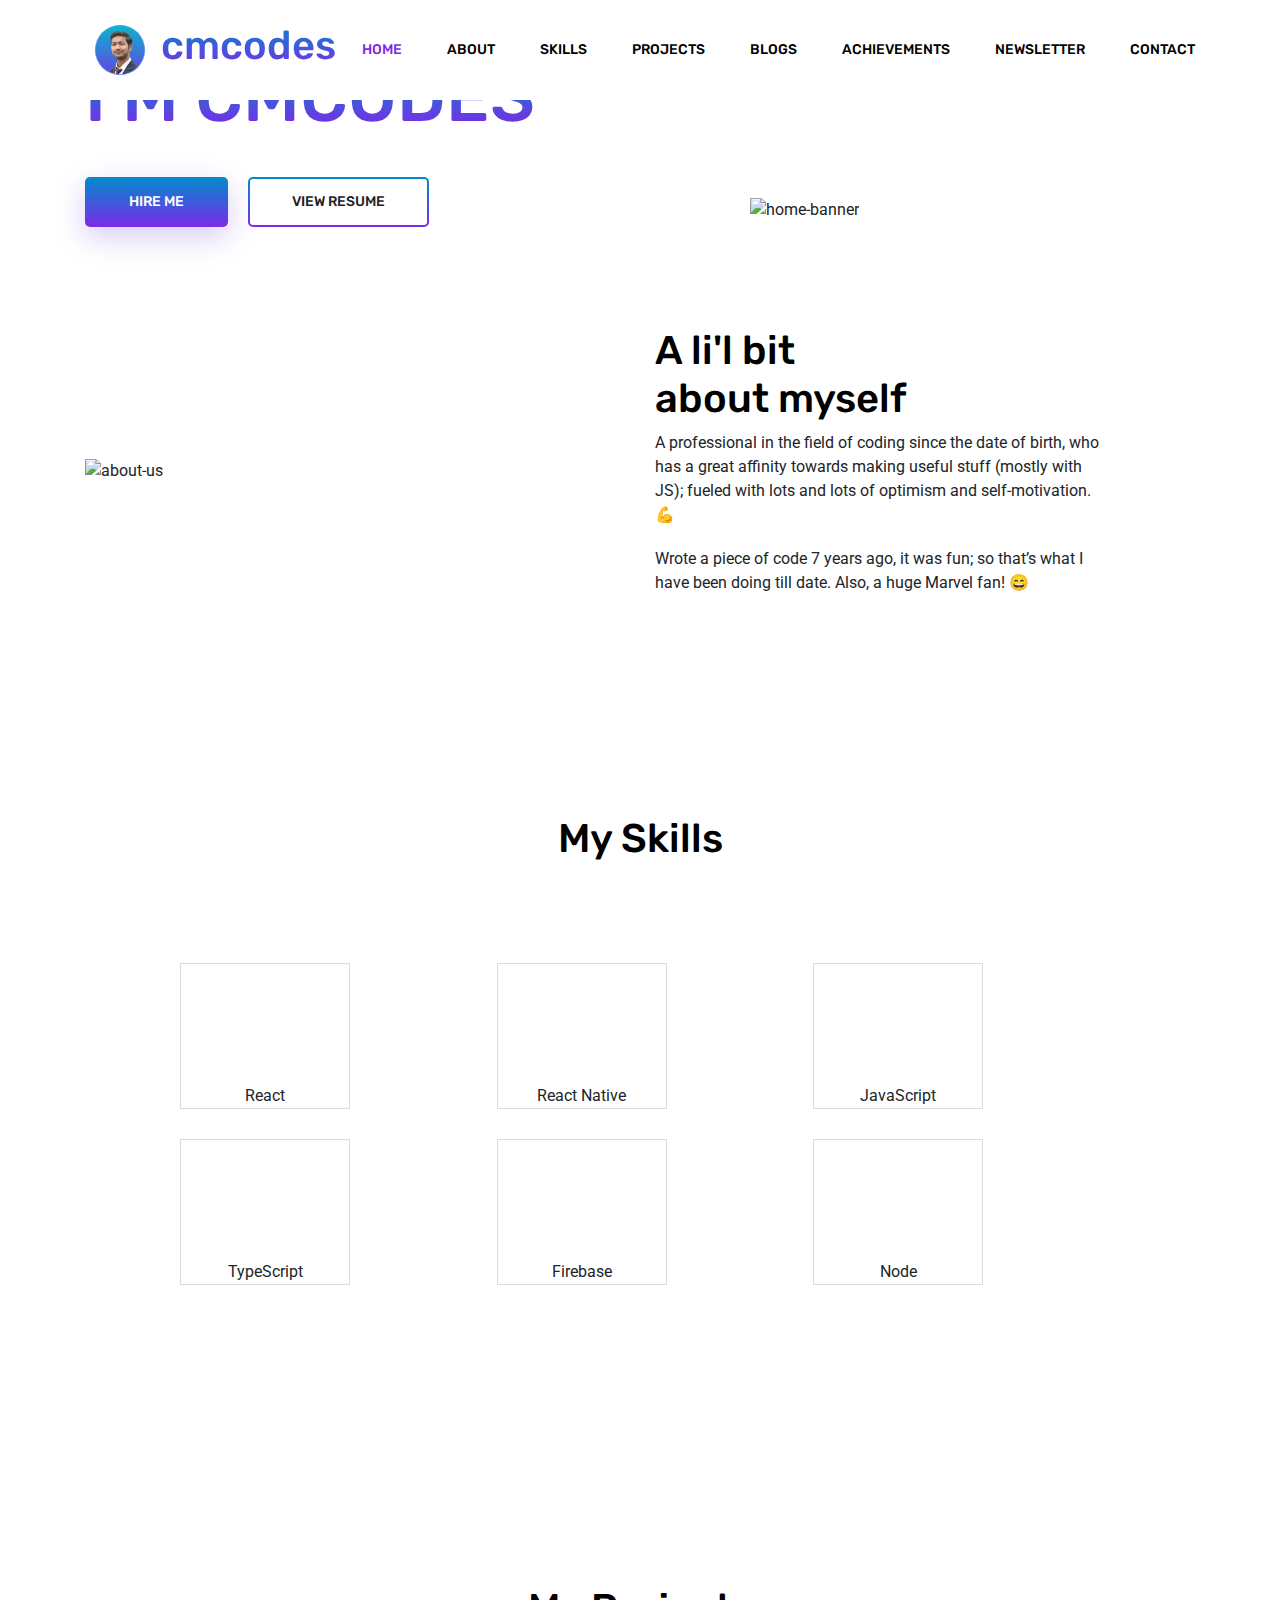
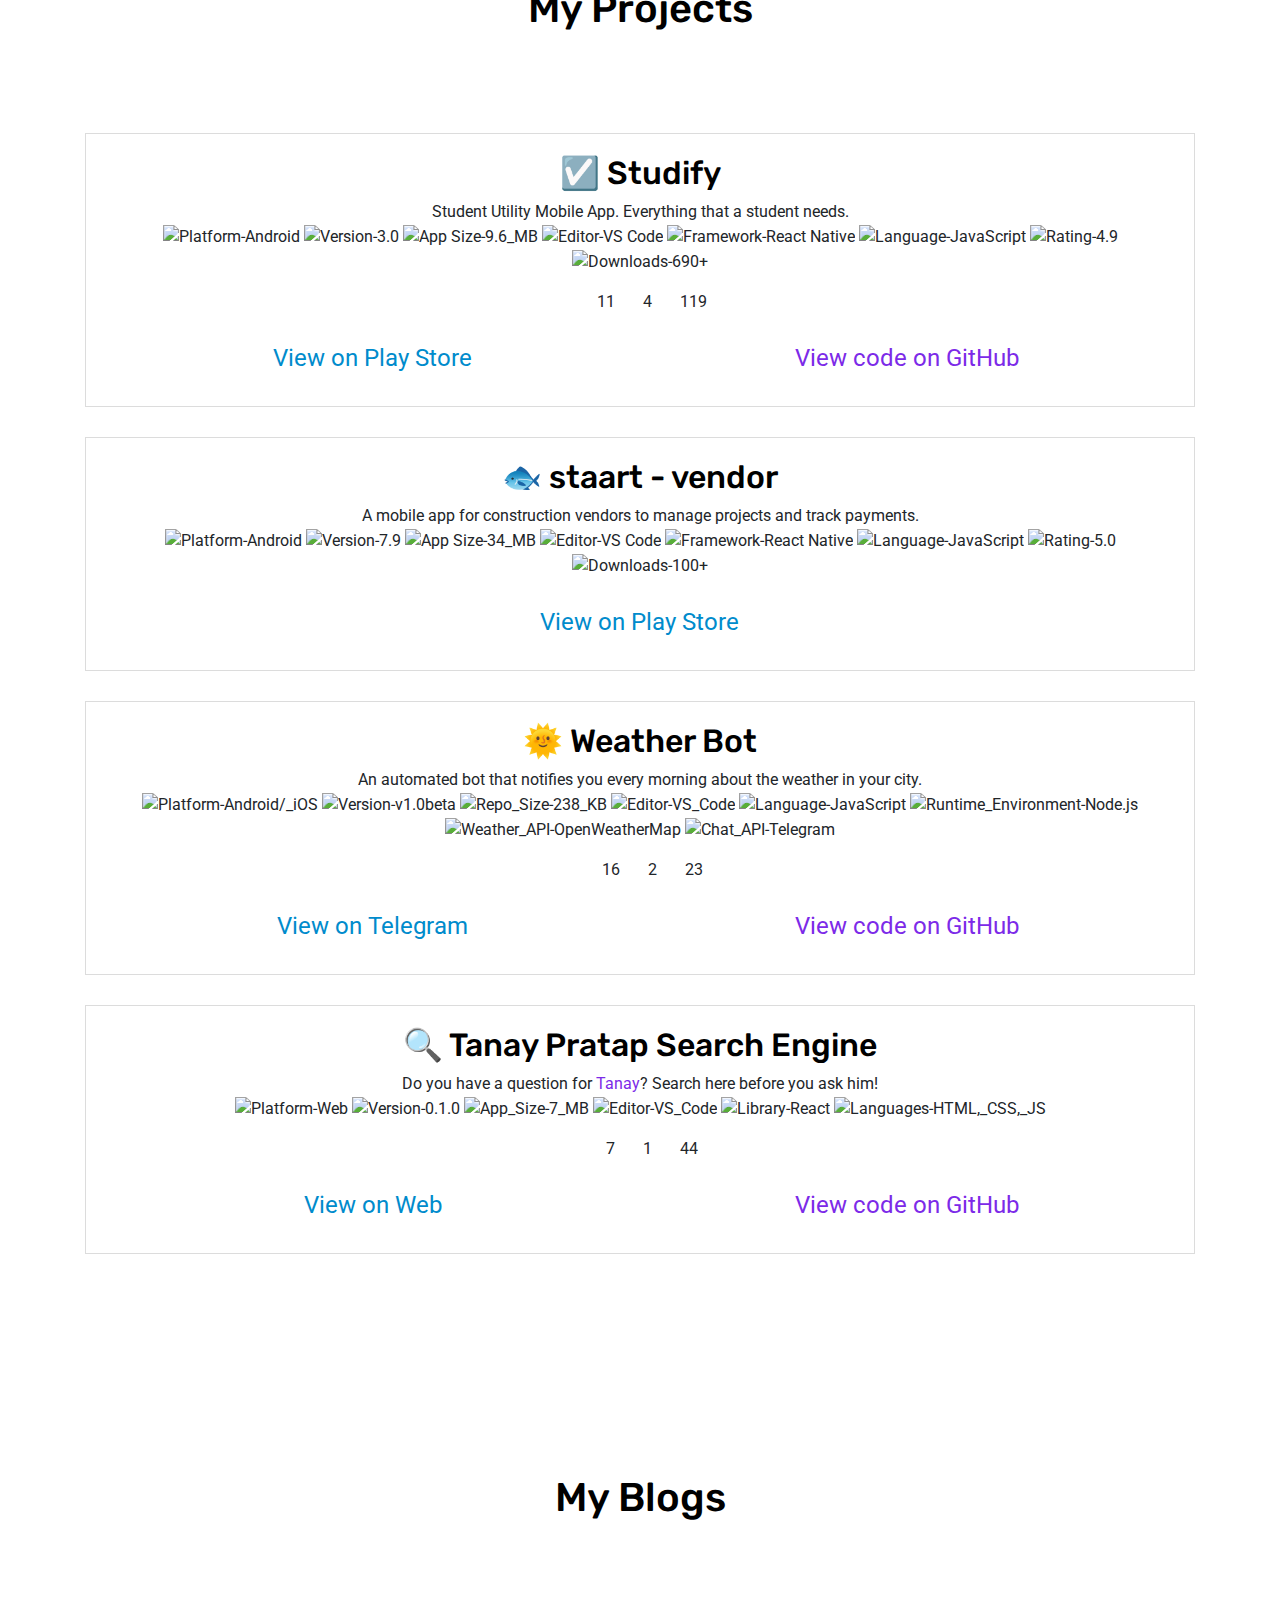
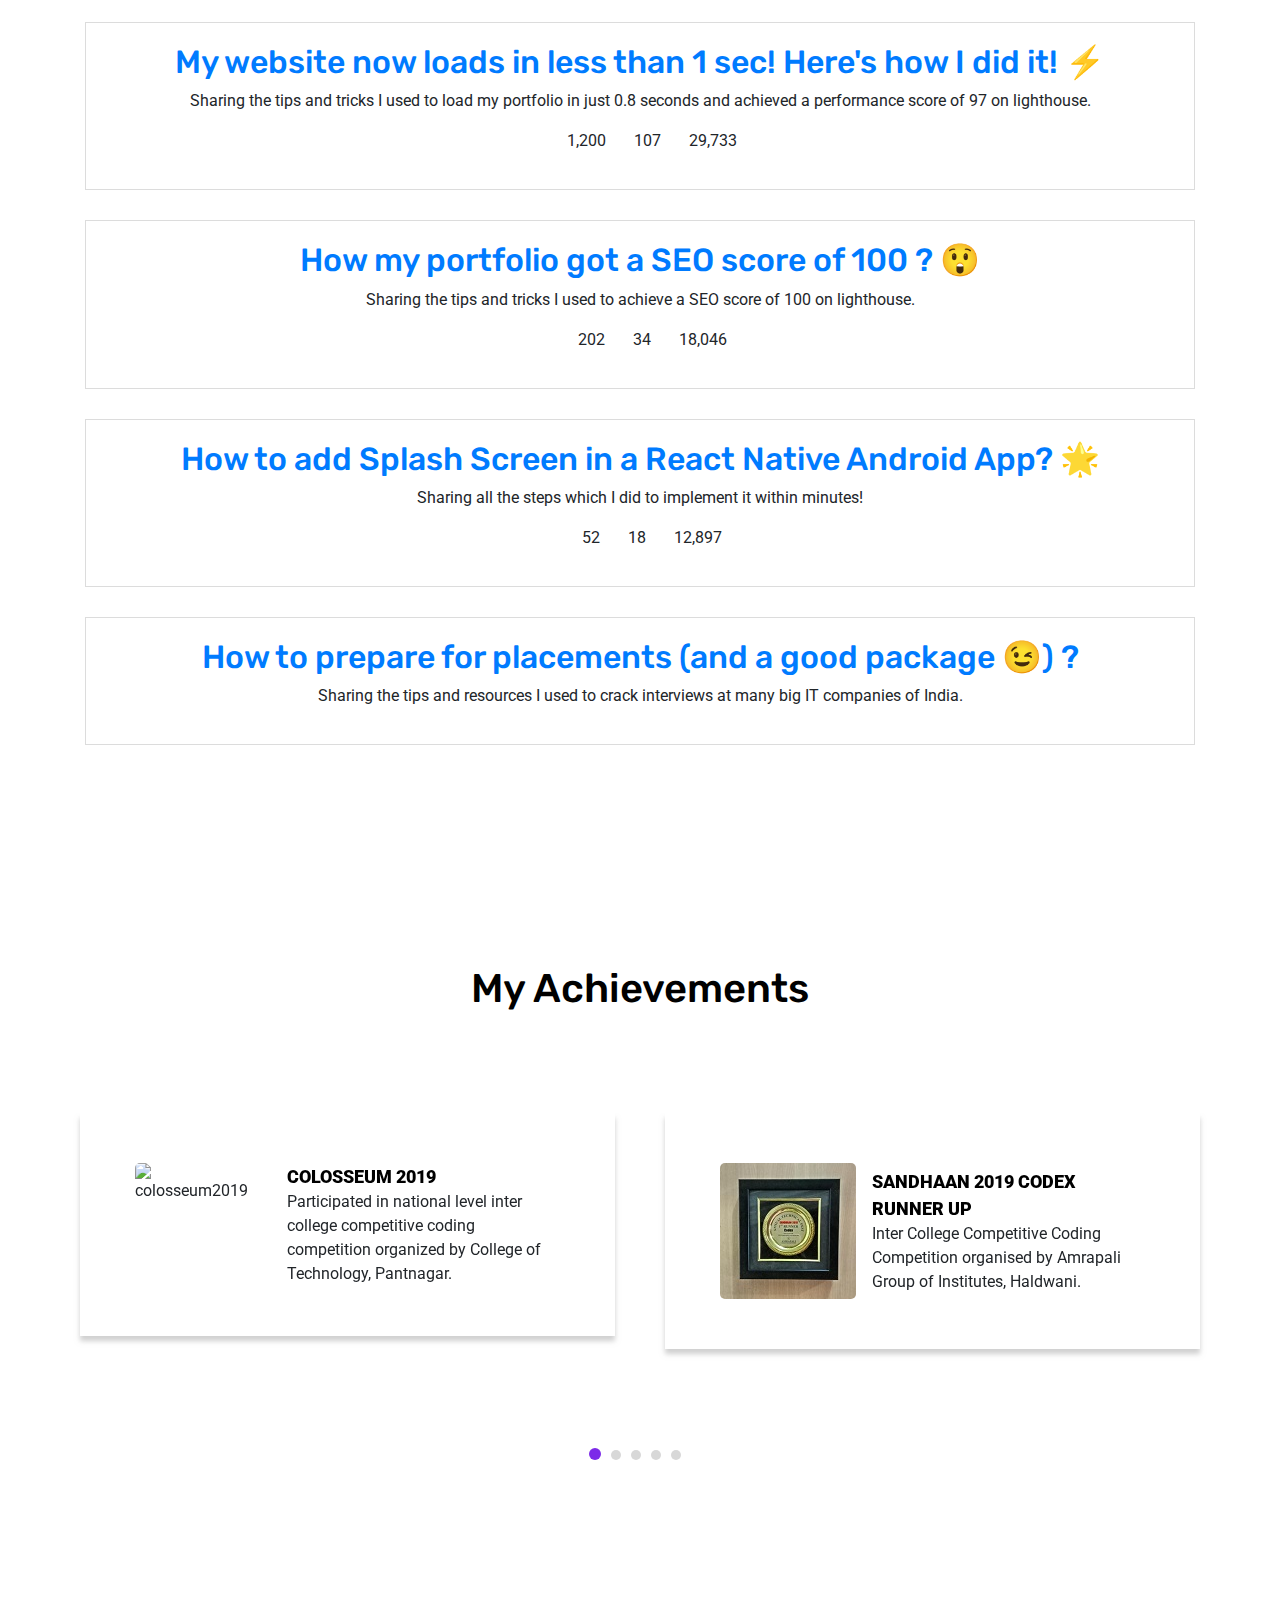
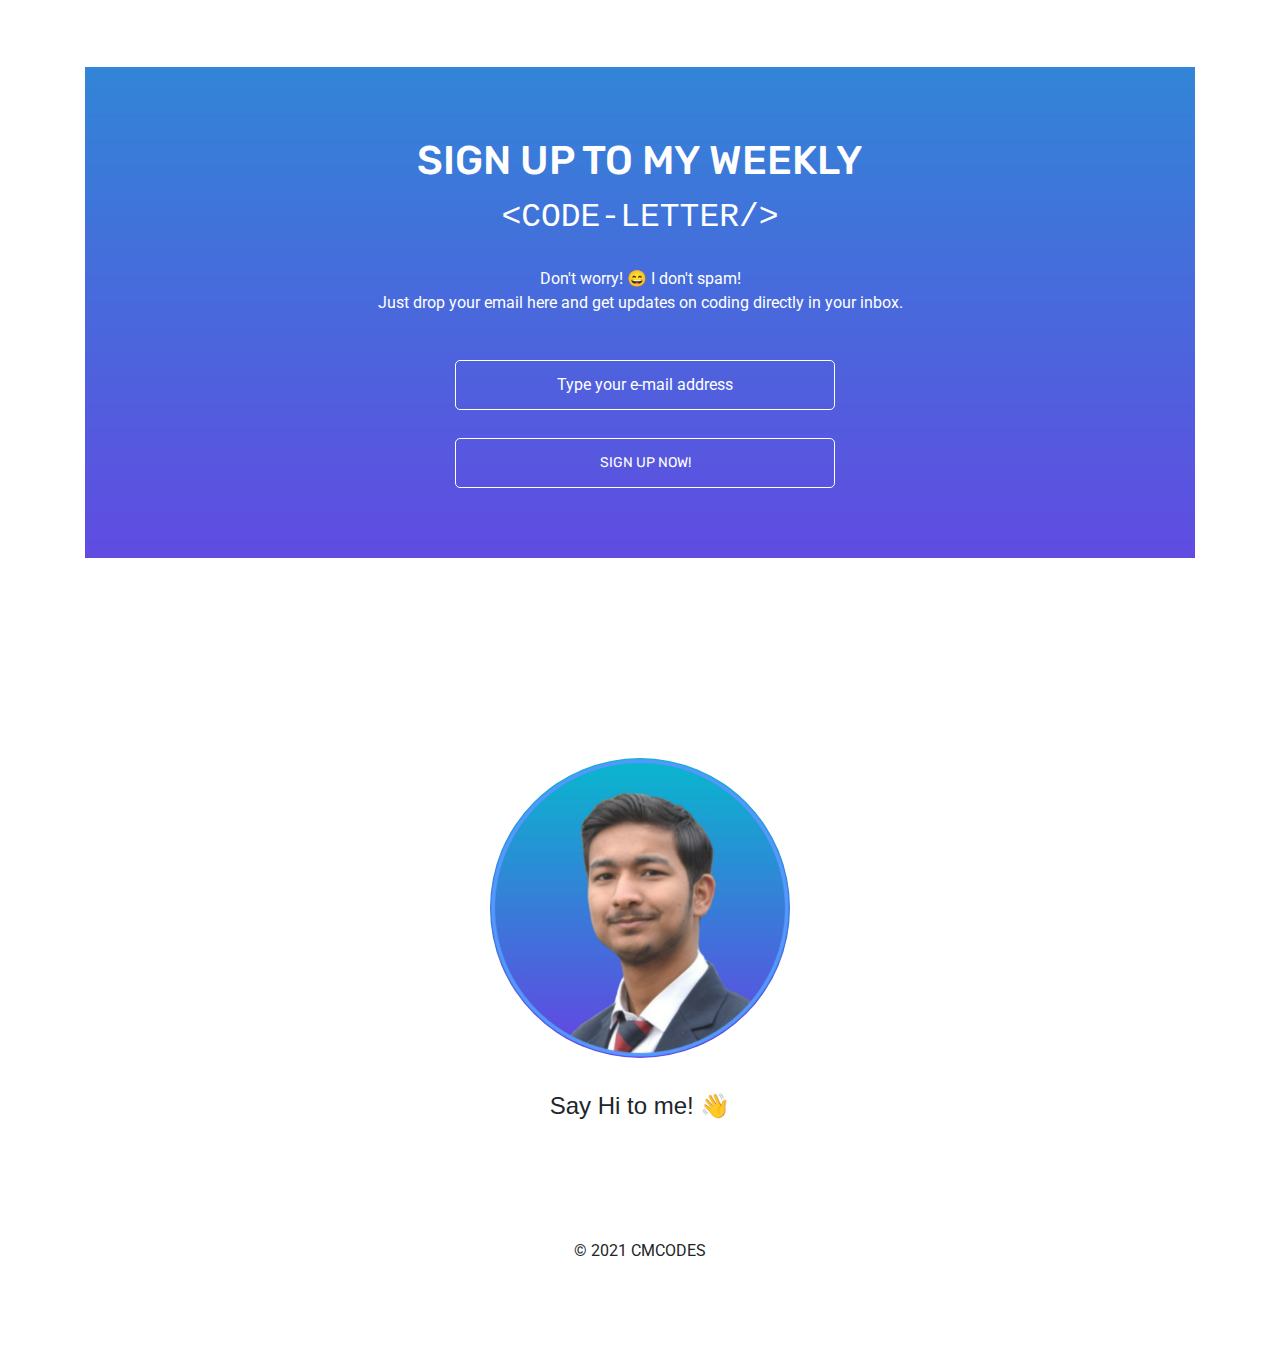
==== commit 24f8c056: "Update index.html" ====
--- a/index.html
+++ b/index.html
@@ -98,13 +98,13 @@
                             <p class="text-uppercase header">Hi</p>
                             <h1 class="text-uppercase gradient-color">I'm cmcodes</h1>
                             <h2 class="text-uppercase typewrite" style="color: black" data-period="1000"
-                                data-type='["Analyst", "Tech Geek", "Developer"]'>
+                                data-type='["Web Developer", "Mobile Developer"]'>
                                 <span class="wrap"> </span>
                             </h2>
                             <br />
                             <div class="d-flex align-items-center">
                                 <a class="primary_btn" href="mailto:cm@cmcodes.in"><span>Hire Me</span></a>
-                                <a class="primary_btn tr-bg" href="Resume_C-M-Pandey_9012913225_2021.pdf"
+                                <a class="primary_btn tr-bg" href="Resume_C-M-Pandey_9012913225_2022.pdf"
                                     target="_blank"><span>View Resume</span></a>
                             </div>
                         </div>
@@ -246,7 +246,7 @@
                         <img src="https://img.shields.io/badge/Language-JavaScript-f0db4f.svg"
                             alt="Language-JavaScript" />
                         <img src="https://img.shields.io/badge/Rating-4.9-greeen.svg" alt="Rating-4.9" />
-                        <img src="https://img.shields.io/badge/Downloads-500+-blue.svg" alt="Downloads-500+" />
+                        <img src="https://img.shields.io/badge/Downloads-690+-blue.svg" alt="Downloads-690+" />
                     </p>
                     <p>
                         <abbr title="stars" style="text-decoration-line: none; cursor: default">
@@ -287,7 +287,7 @@
                         <br />
                         <img src="https://img.shields.io/badge/Platform-Android-brightgreen.svg"
                             alt="Platform-Android" />
-                        <img src="https://img.shields.io/badge/Version-6.5-green.svg" alt="Version-6.5" />
+                        <img src="https://img.shields.io/badge/Version-7.9-green.svg" alt="Version-7.9" />
                         <img src="https://img.shields.io/badge/App_Size-34_MB-orange.svg" alt="App Size-34_MB" />
                         <img src="https://img.shields.io/badge/Editor-VS_Code-0078d7.svg" alt="Editor-VS Code" />
                         <img src="https://img.shields.io/badge/Framework-React_Native-61dbfb.svg"
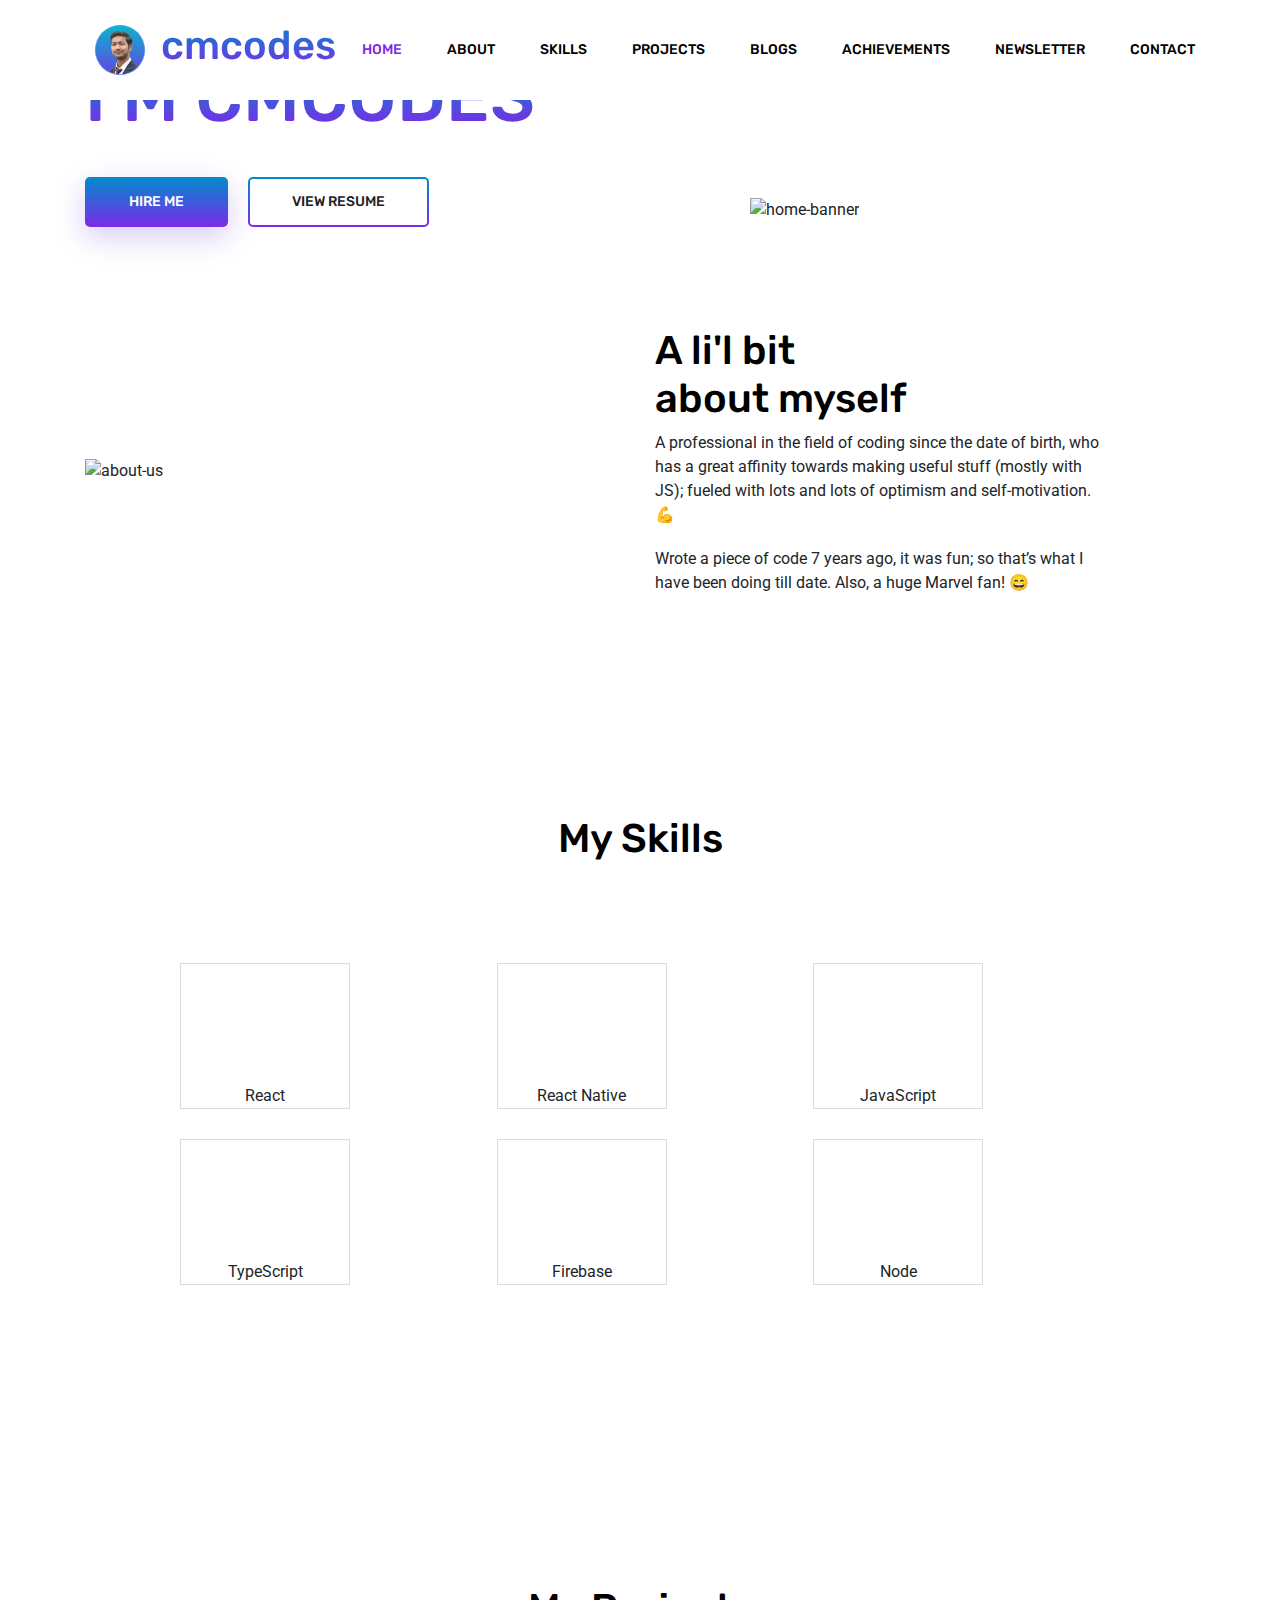
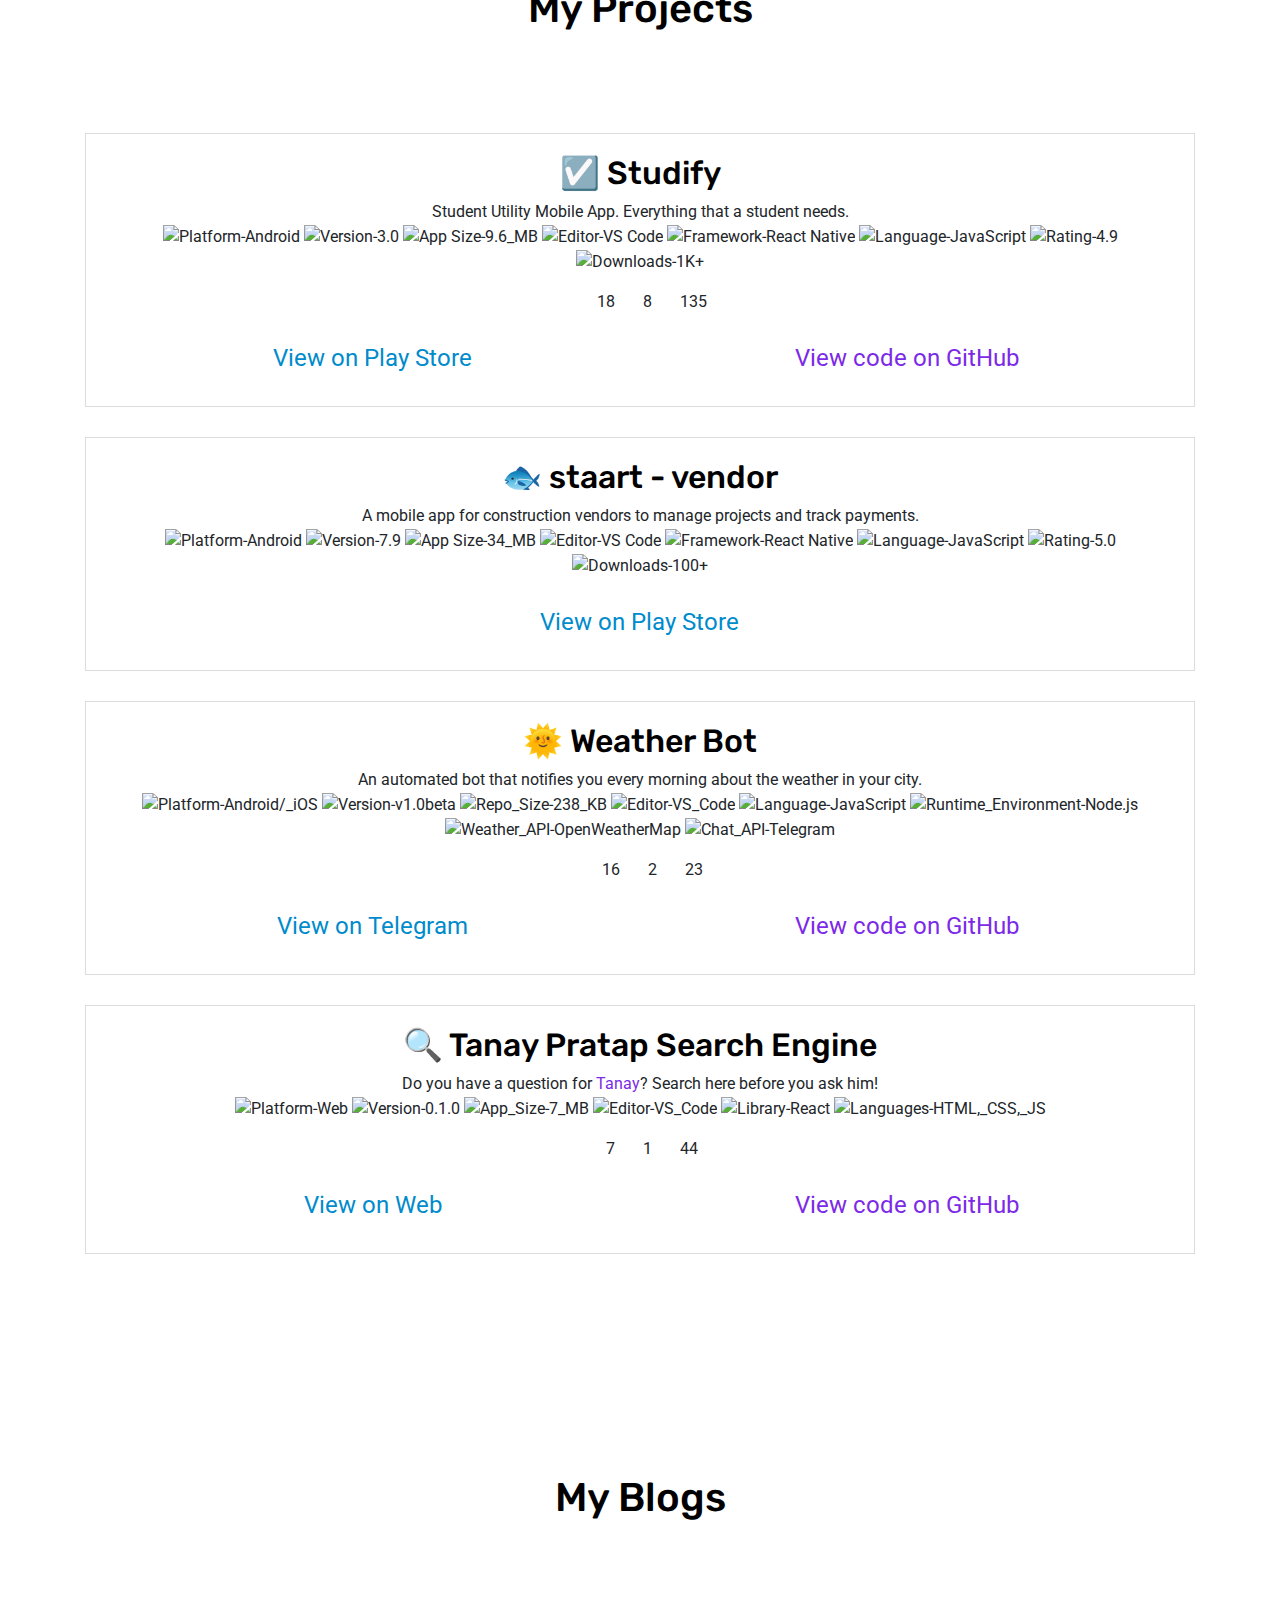
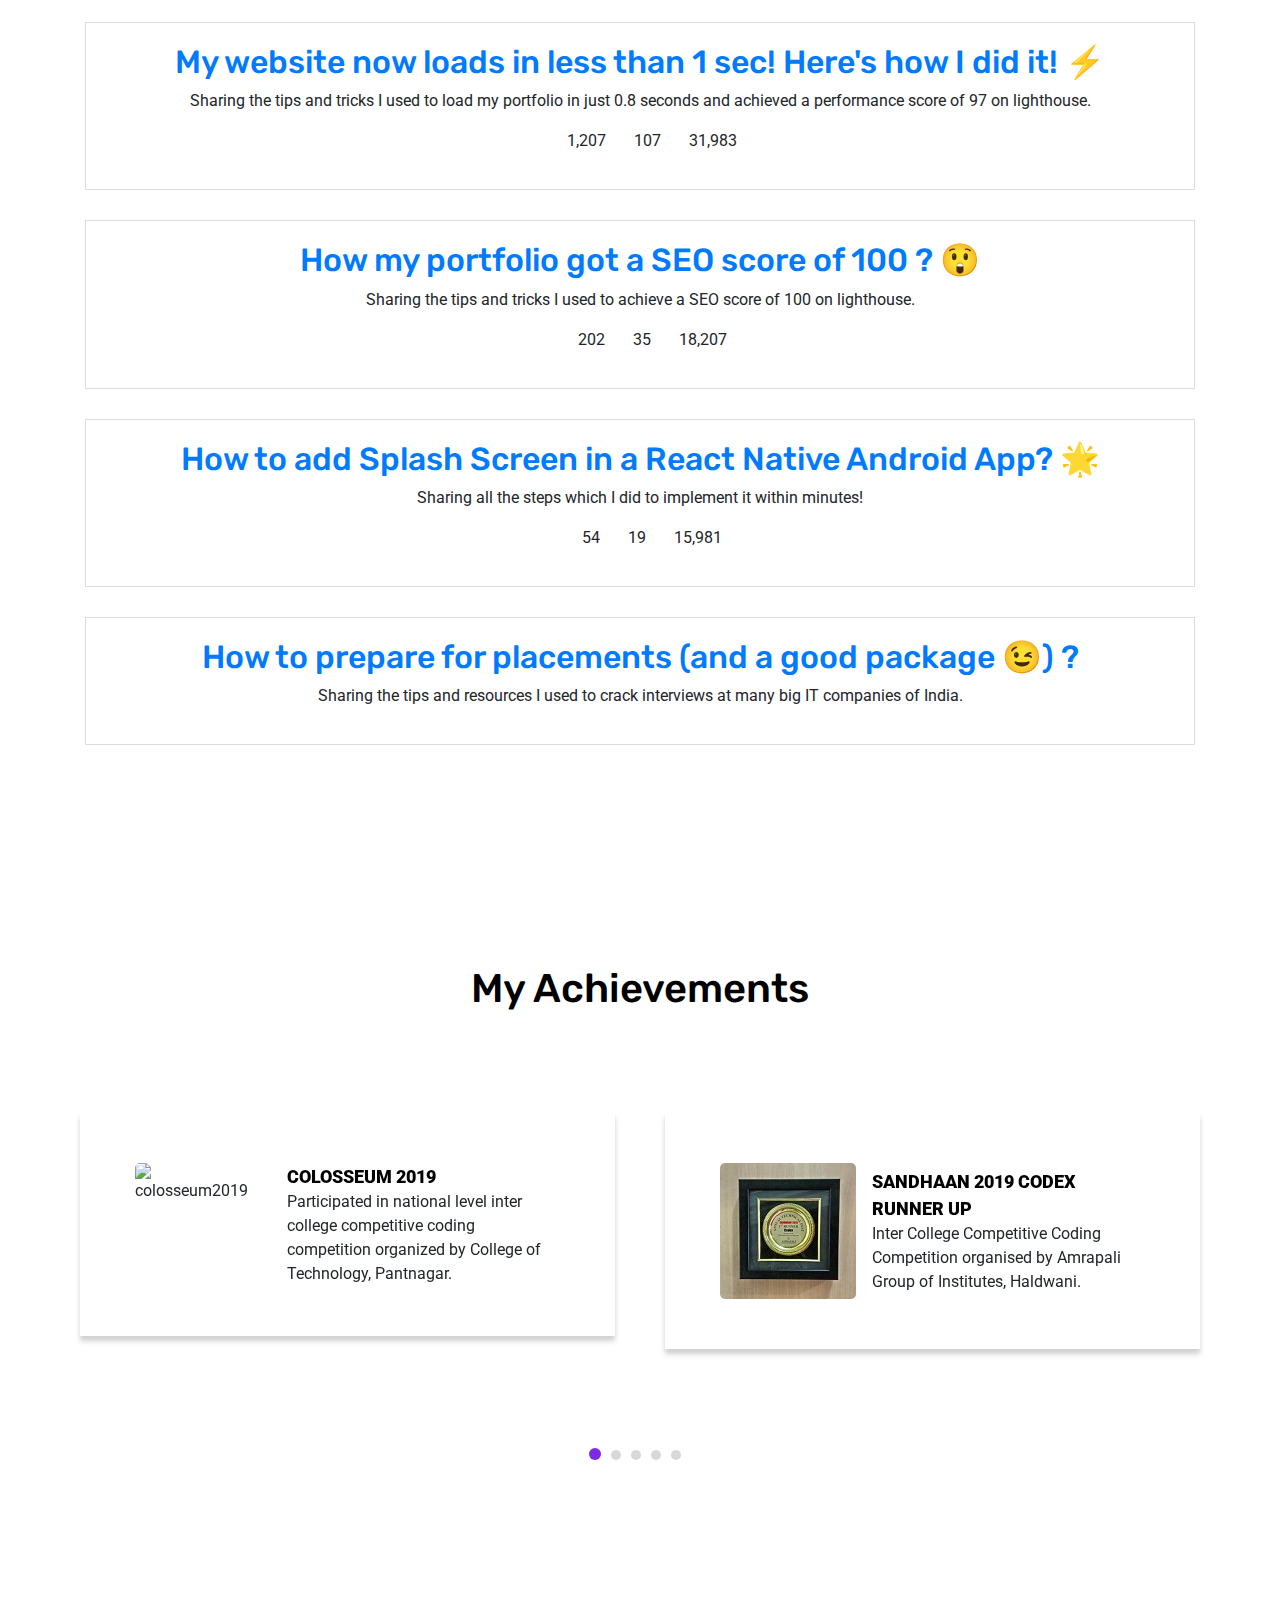
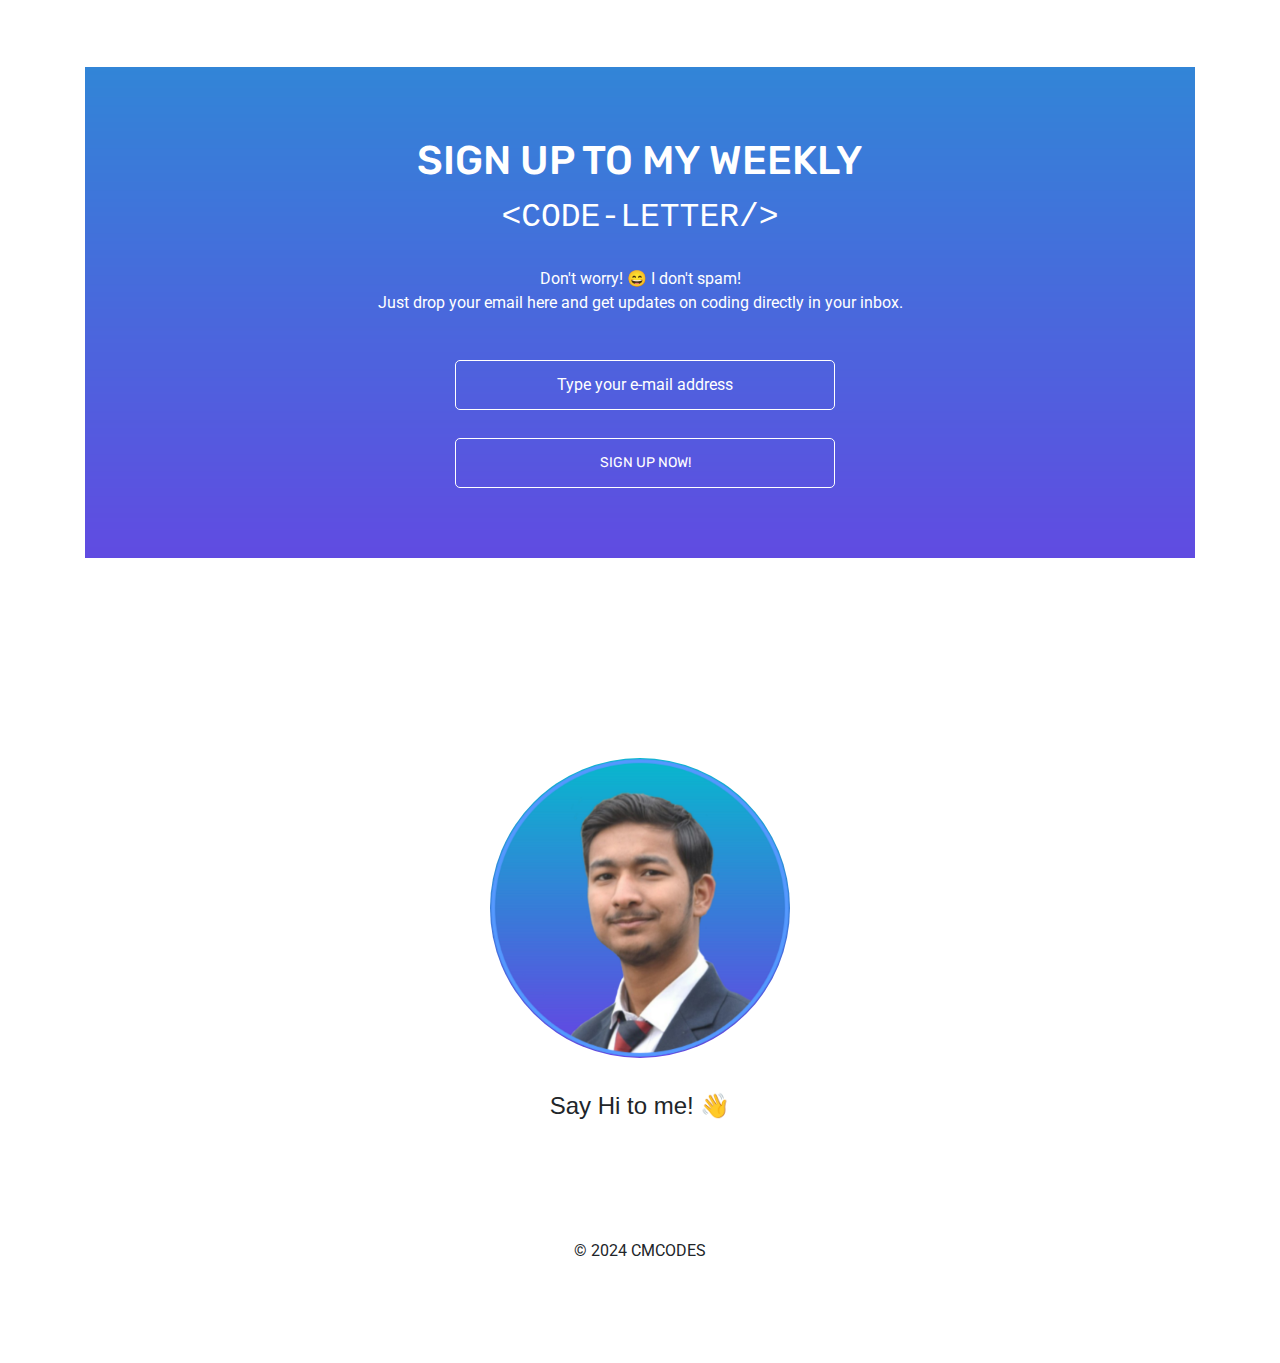
==== commit 7f87bd3b: "Update index.html" ====
--- a/index.html
+++ b/index.html
@@ -104,7 +104,7 @@
                             <br />
                             <div class="d-flex align-items-center">
                                 <a class="primary_btn" href="mailto:cm@cmcodes.in"><span>Hire Me</span></a>
-                                <a class="primary_btn tr-bg" href="Resume_C-M-Pandey_9012913225_2022.pdf"
+                                <a class="primary_btn tr-bg" href="Resume_C-M-Pandey_9012913225_2024.pdf"
                                     target="_blank"><span>View Resume</span></a>
                             </div>
                         </div>
@@ -246,20 +246,20 @@
                         <img src="https://img.shields.io/badge/Language-JavaScript-f0db4f.svg"
                             alt="Language-JavaScript" />
                         <img src="https://img.shields.io/badge/Rating-4.9-greeen.svg" alt="Rating-4.9" />
-                        <img src="https://img.shields.io/badge/Downloads-690+-blue.svg" alt="Downloads-690+" />
+                        <img src="https://img.shields.io/badge/Downloads-690+-blue.svg" alt="Downloads-1K+" />
                     </p>
                     <p>
                         <abbr title="stars" style="text-decoration-line: none; cursor: default">
                             <i class="fa fa-star" alt="stars" style="margin-left: 1em"></i>
-                            <span style="margin-left: 0.5em">11</span>
+                            <span style="margin-left: 0.5em">18</span>
                         </abbr>
                         <abbr title="forks" style="text-decoration-line: none; cursor: default">
                             <i class="fa fa-code-fork" alt="forks" style="margin-left: 1em"></i>
-                            <span style="margin-left: 0.5em">4</span>
+                            <span style="margin-left: 0.5em">8</span>
                         </abbr>
                         <abbr title="commits" style="text-decoration-line: none; cursor: default">
                             <i class="fa fa-history" alt="commits" style="margin-left: 1em"></i>
-                            <span style="margin-left: 0.5em">119</span>
+                            <span style="margin-left: 0.5em">135</span>
                         </abbr>
                     </p>
                     <div align="center">
@@ -429,7 +429,7 @@
                     <p>
                         <abbr title="reactions" style="text-decoration-line: none; cursor: default">
                             <i class="fa fa-heart" alt="reactions" style="margin-left: 1em"></i>
-                            <span style="margin-left: 0.5em">1,200</span>
+                            <span style="margin-left: 0.5em">1,207</span>
                         </abbr>
                         <abbr title="comments" style="text-decoration-line: none; cursor: default">
                             <i class="fa fa-comments" alt="comments" style="margin-left: 1em"></i>
@@ -437,7 +437,7 @@
                         </abbr>
                         <abbr title="views" style="text-decoration-line: none; cursor: default">
                             <i class="fa fa-eye" alt="views" style="margin-left: 1em"></i>
-                            <span style="margin-left: 0.5em">29,733</span>
+                            <span style="margin-left: 0.5em">31,983</span>
                         </abbr>
                     </p>
                 </div>
@@ -457,11 +457,11 @@
                         </abbr>
                         <abbr title="comments" style="text-decoration-line: none; cursor: default">
                             <i class="fa fa-comments" alt="comments" style="margin-left: 1em"></i>
-                            <span style="margin-left: 0.5em">34</span>
+                            <span style="margin-left: 0.5em">35</span>
                         </abbr>
                         <abbr title="views" style="text-decoration-line: none; cursor: default">
                             <i class="fa fa-eye" alt="views" style="margin-left: 1em"></i>
-                            <span style="margin-left: 0.5em">18,046</span>
+                            <span style="margin-left: 0.5em">18,207</span>
                         </abbr>
                     </p>
                 </div>
@@ -477,15 +477,15 @@
                     <p>
                         <abbr title="reactions" style="text-decoration-line: none; cursor: default">
                             <i class="fa fa-heart" alt="reactions" style="margin-left: 1em"></i>
-                            <span style="margin-left: 0.5em">52</span>
+                            <span style="margin-left: 0.5em">54</span>
                         </abbr>
                         <abbr title="comments" style="text-decoration-line: none; cursor: default">
                             <i class="fa fa-comments" alt="comments" style="margin-left: 1em"></i>
-                            <span style="margin-left: 0.5em">18</span>
+                            <span style="margin-left: 0.5em">19</span>
                         </abbr>
                         <abbr title="views" style="text-decoration-line: none; cursor: default">
                             <i class="fa fa-eye" alt="views" style="margin-left: 1em"></i>
-                            <span style="margin-left: 0.5em">12,897</span>
+                            <span style="margin-left: 0.5em">15,981</span>
                         </abbr>
                     </p>
                 </div>
@@ -779,7 +779,7 @@
                 </div>
             </div>
             <div class="row footer_bottom justify-content-center">
-                <p class="col-lg-8 col-sm-12 footer_text">&copy; 2021 CMCODES</p>
+                <p class="col-lg-8 col-sm-12 footer_text">&copy; 2024 CMCODES</p>
             </div>
         </div>
     </footer>
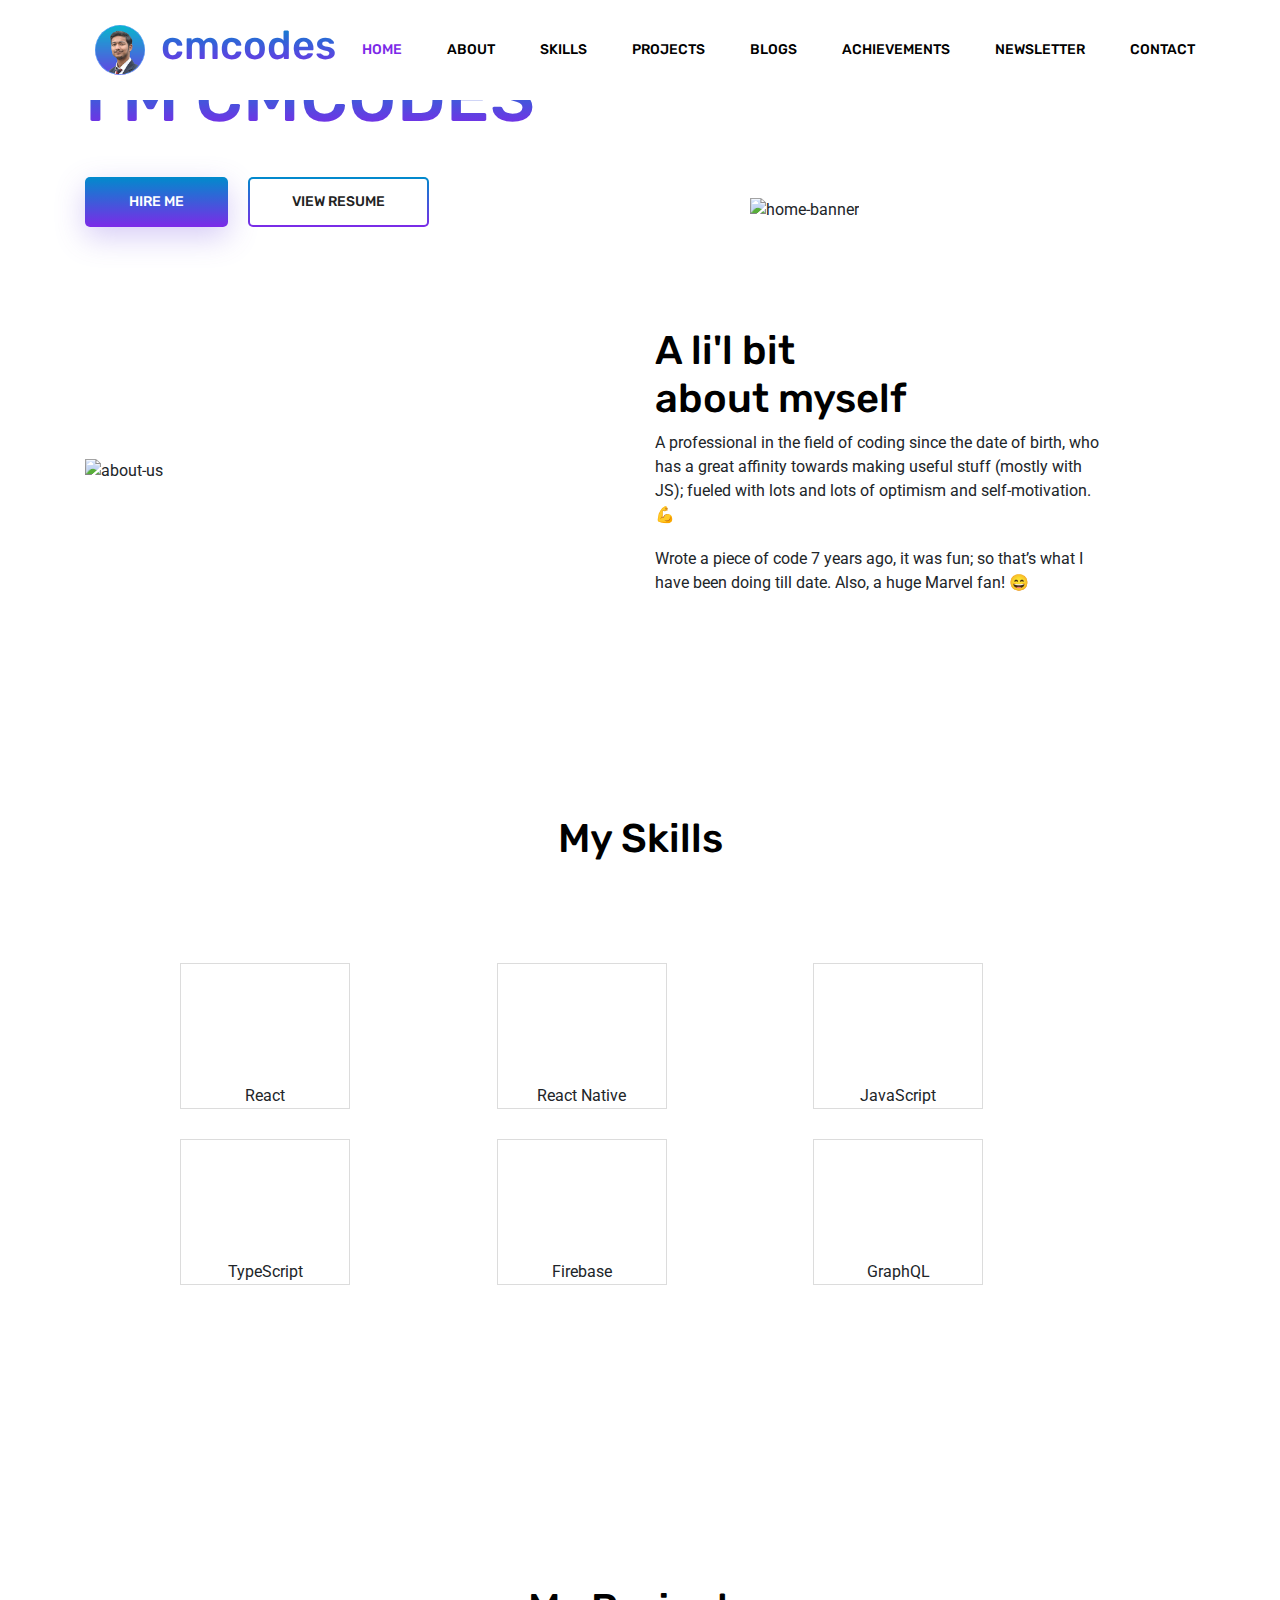
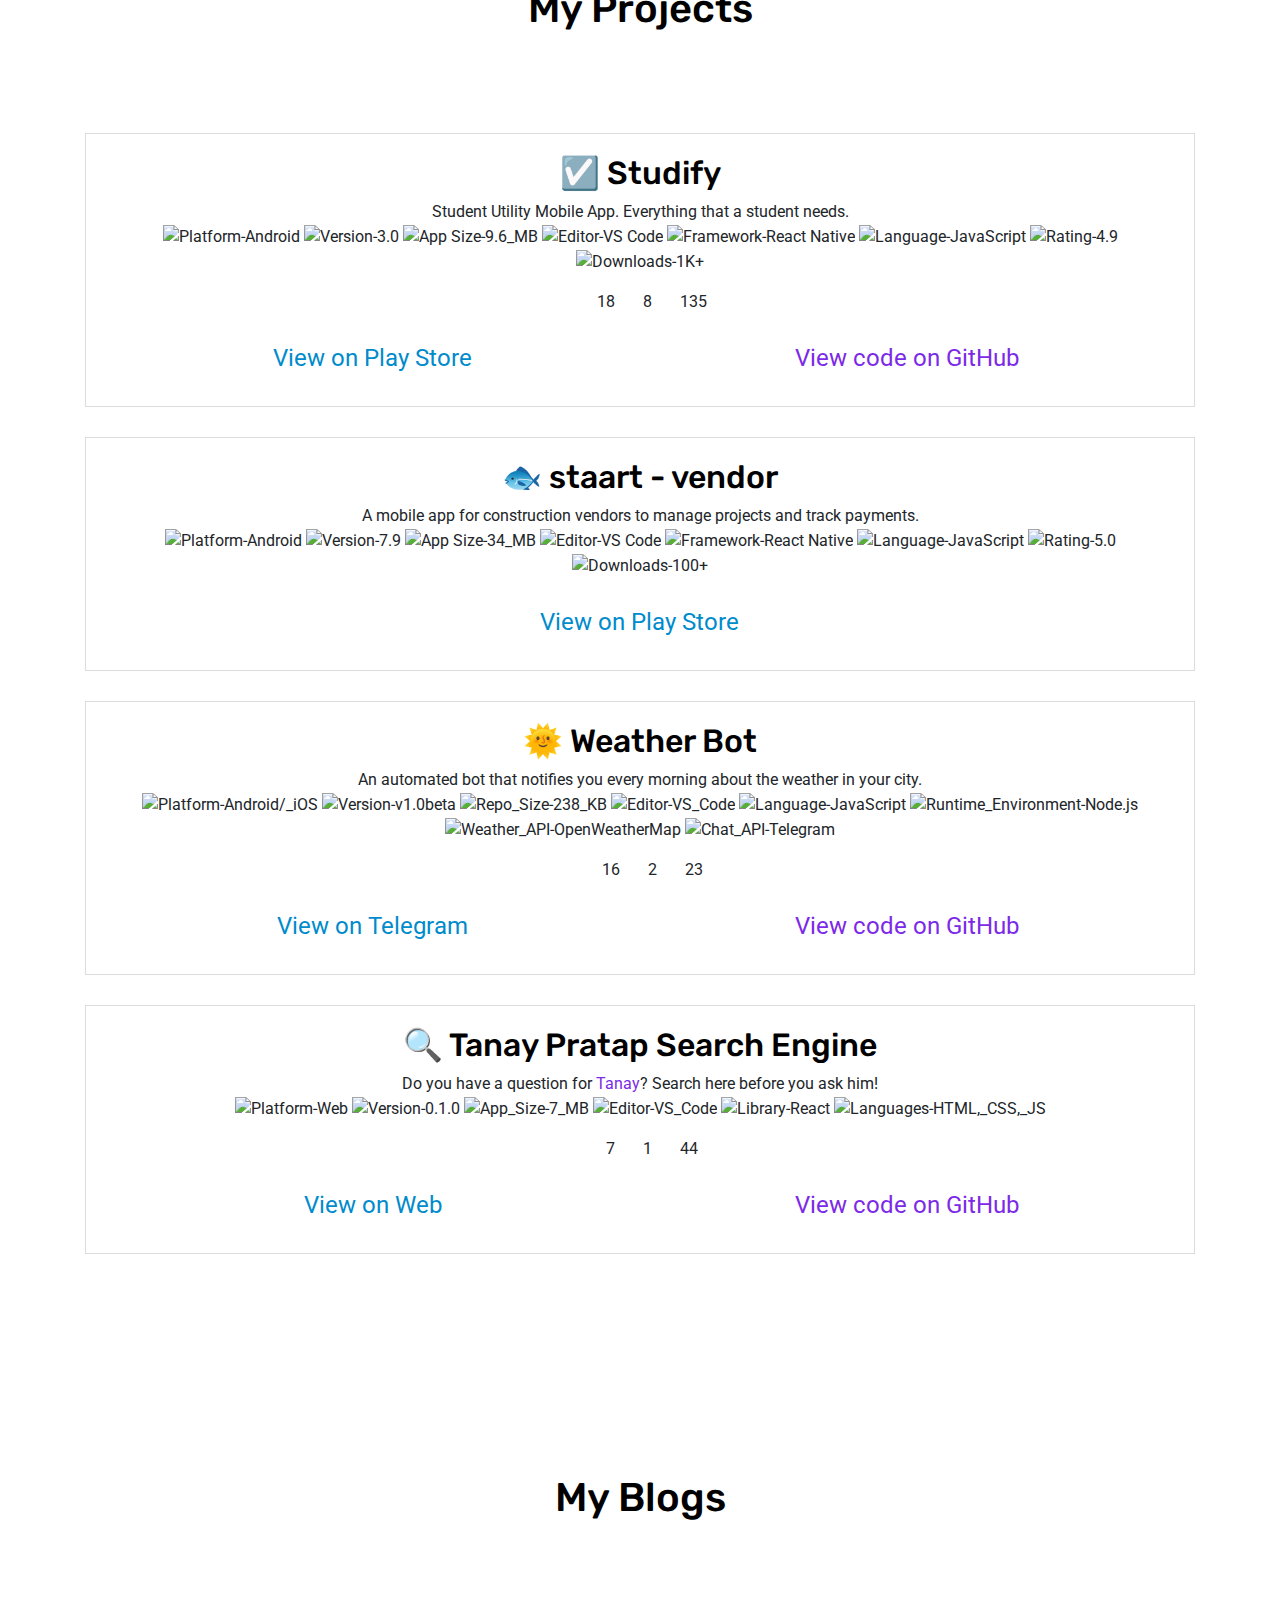
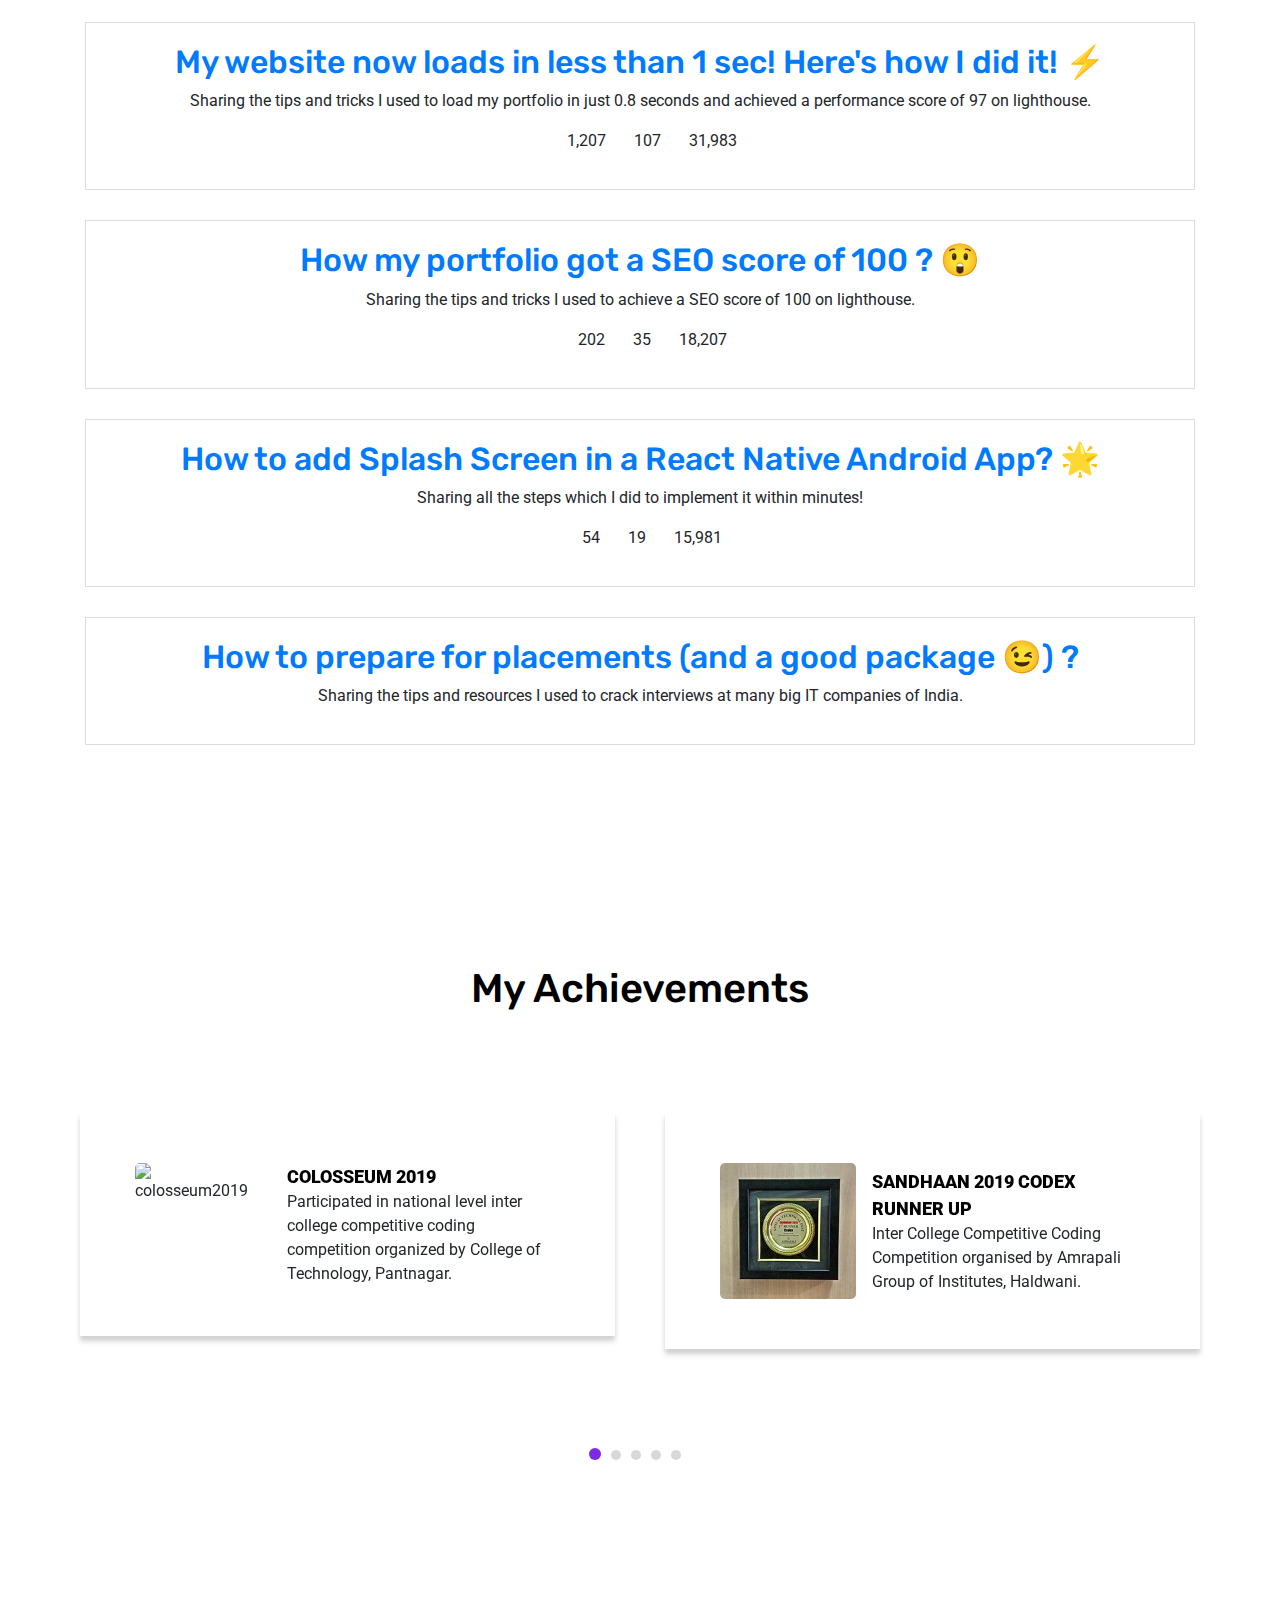
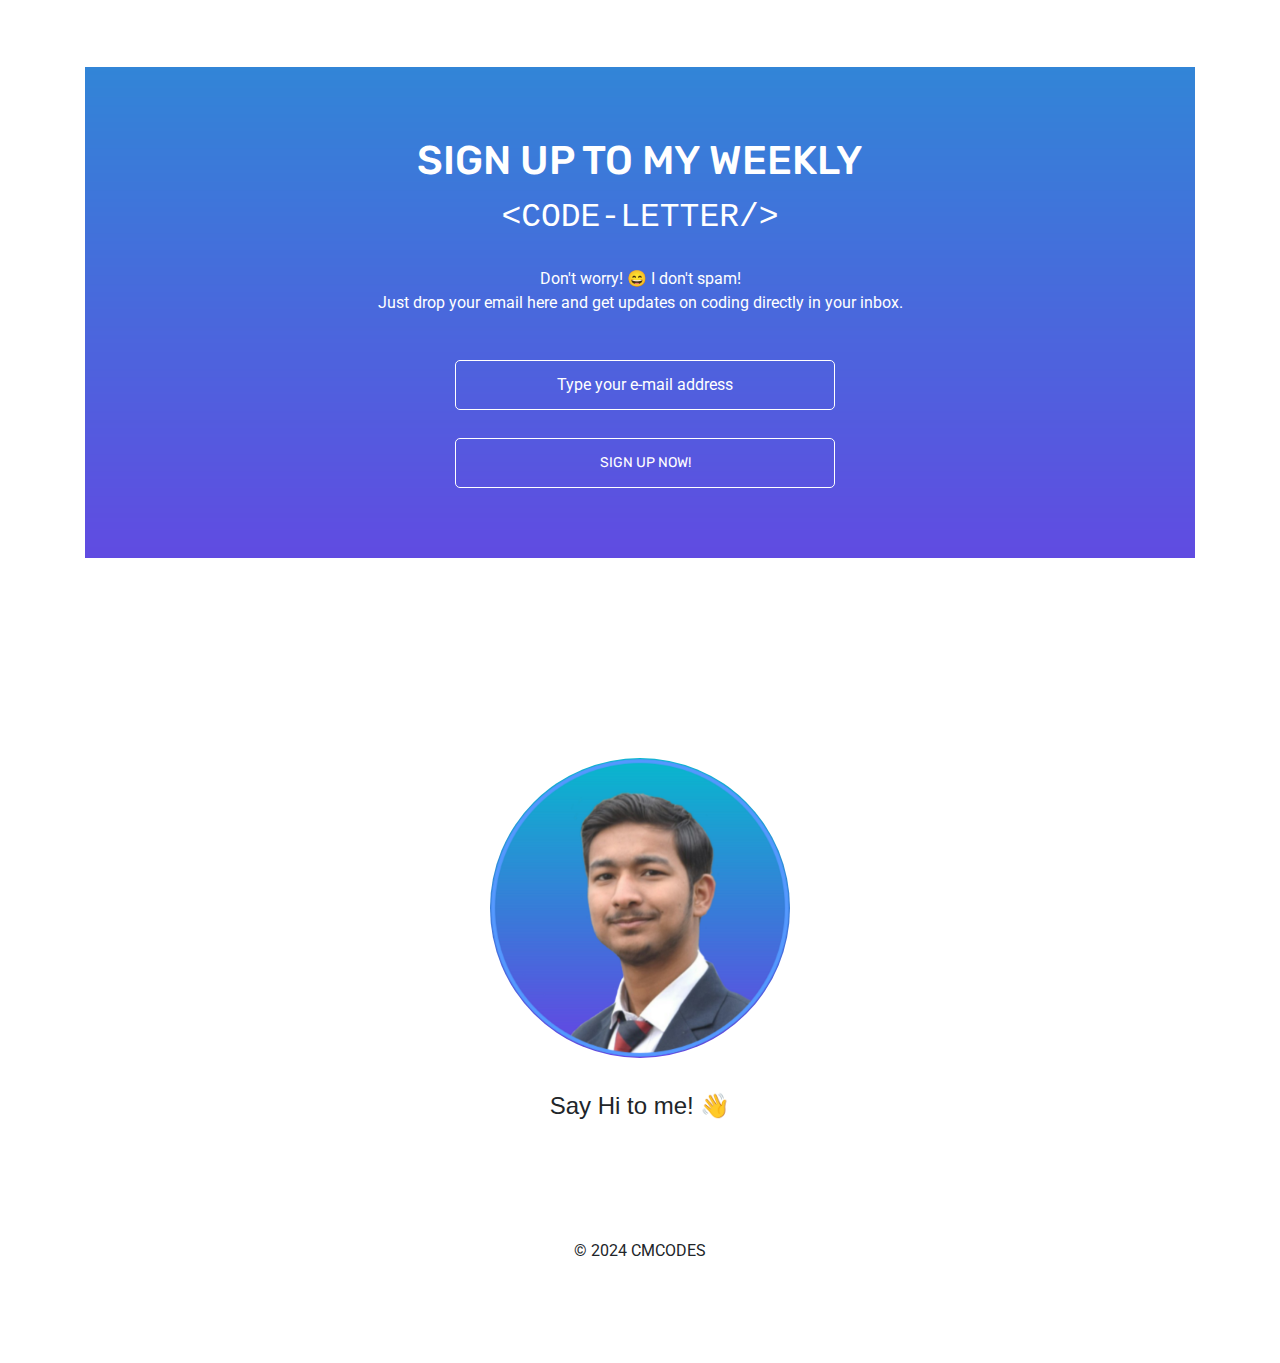
==== commit 2a500d27: "updated resume path" ====
--- a/index.html
+++ b/index.html
@@ -6,9 +6,9 @@
     <!-- Meta tags -->
     <meta charset="utf-8" />
     <meta name="keyword"
-        content="cmcodes, cm, portfolio, javascript, react, react native, developer, web developer, mobile developer, hyderabad" />
+        content="cmcodes, cm, portfolio, javascript, ios, android, react native, react, developer, web developer, mobile developer, hyderabad" />
     <meta name="description"
-        content="Hi, I am cmcodes. A Javascript/ React (Native) Developer from Hyderabad, Telangana. Here's my portfolio where you can see all my projects, blogs, and achievements." />
+        content="Hi, I am cmcodes. A Mobile Developer (iOS + android) from Hyderabad, Telangana. Here's my portfolio where you can see all my projects, blogs, and achievements." />
     <meta name="author" content="cmcodes" />
     <meta name="copyright" content="cmcodes" />
     <meta name="robots" content="follow" />
@@ -104,7 +104,7 @@
                             <br />
                             <div class="d-flex align-items-center">
                                 <a class="primary_btn" href="mailto:cm@cmcodes.in"><span>Hire Me</span></a>
-                                <a class="primary_btn tr-bg" href="Resume_C-M-Pandey_9012913225_2024.pdf"
+                                <a class="primary_btn tr-bg" href="Resume_C-M-Pandey_9012913225_05-02-2025.pdf"
                                     target="_blank"><span>View Resume</span></a>
                             </div>
                         </div>
@@ -208,8 +208,8 @@
                         <div class="col-lg-4 col-md-4 col-sm-6">
                             <div class="single-skill-item d-table">
                                 <div class="d-table-cell text-center">
-                                    <i class="devicon-nodejs-plain colored" style="font-size: 80px"></i><br />
-                                    <text>Node</text>
+                                    <i class="devicon-graphql-plain colored" style="font-size: 80px"></i><br />
+                                    <text>GraphQL</text>
                                 </div>
                             </div>
                         </div>
@@ -246,7 +246,7 @@
                         <img src="https://img.shields.io/badge/Language-JavaScript-f0db4f.svg"
                             alt="Language-JavaScript" />
                         <img src="https://img.shields.io/badge/Rating-4.9-greeen.svg" alt="Rating-4.9" />
-                        <img src="https://img.shields.io/badge/Downloads-690+-blue.svg" alt="Downloads-1K+" />
+                        <img src="https://img.shields.io/badge/Downloads-1K+-blue.svg" alt="Downloads-1K+" />
                     </p>
                     <p>
                         <abbr title="stars" style="text-decoration-line: none; cursor: default">
